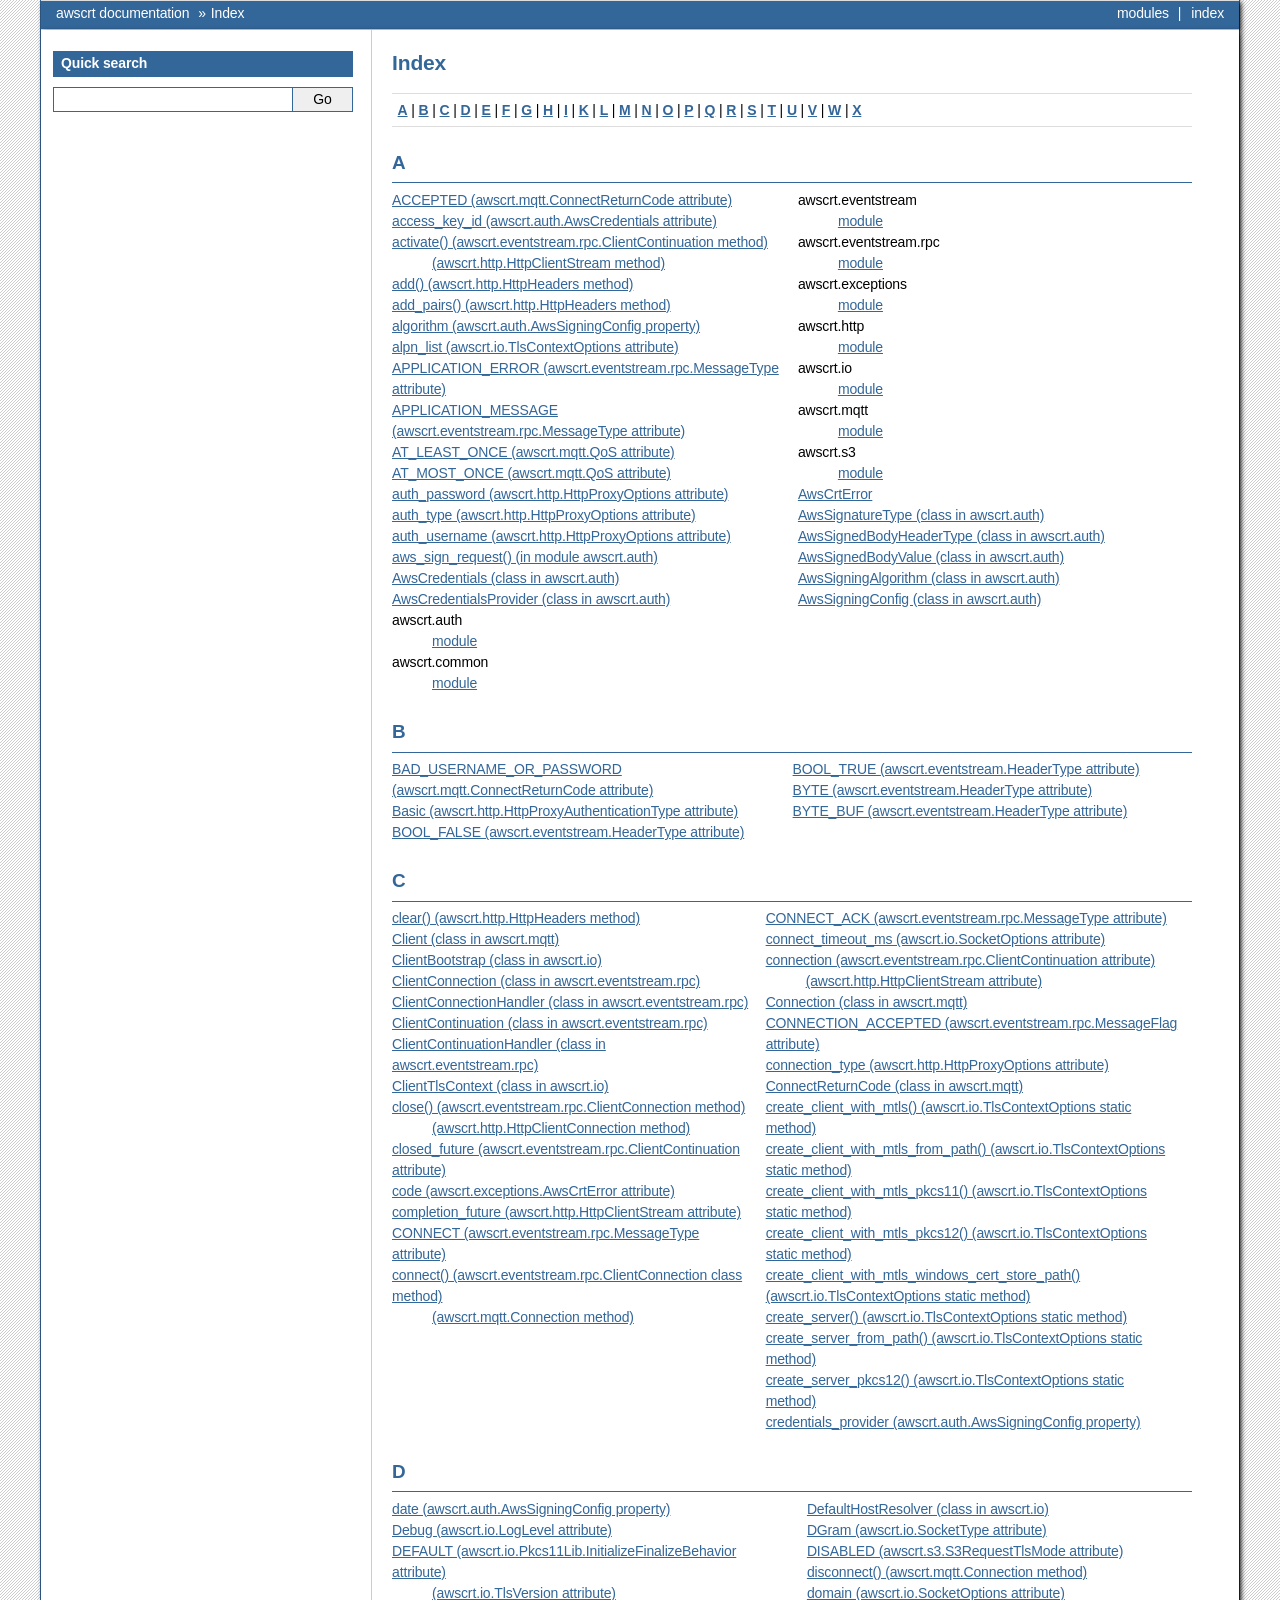
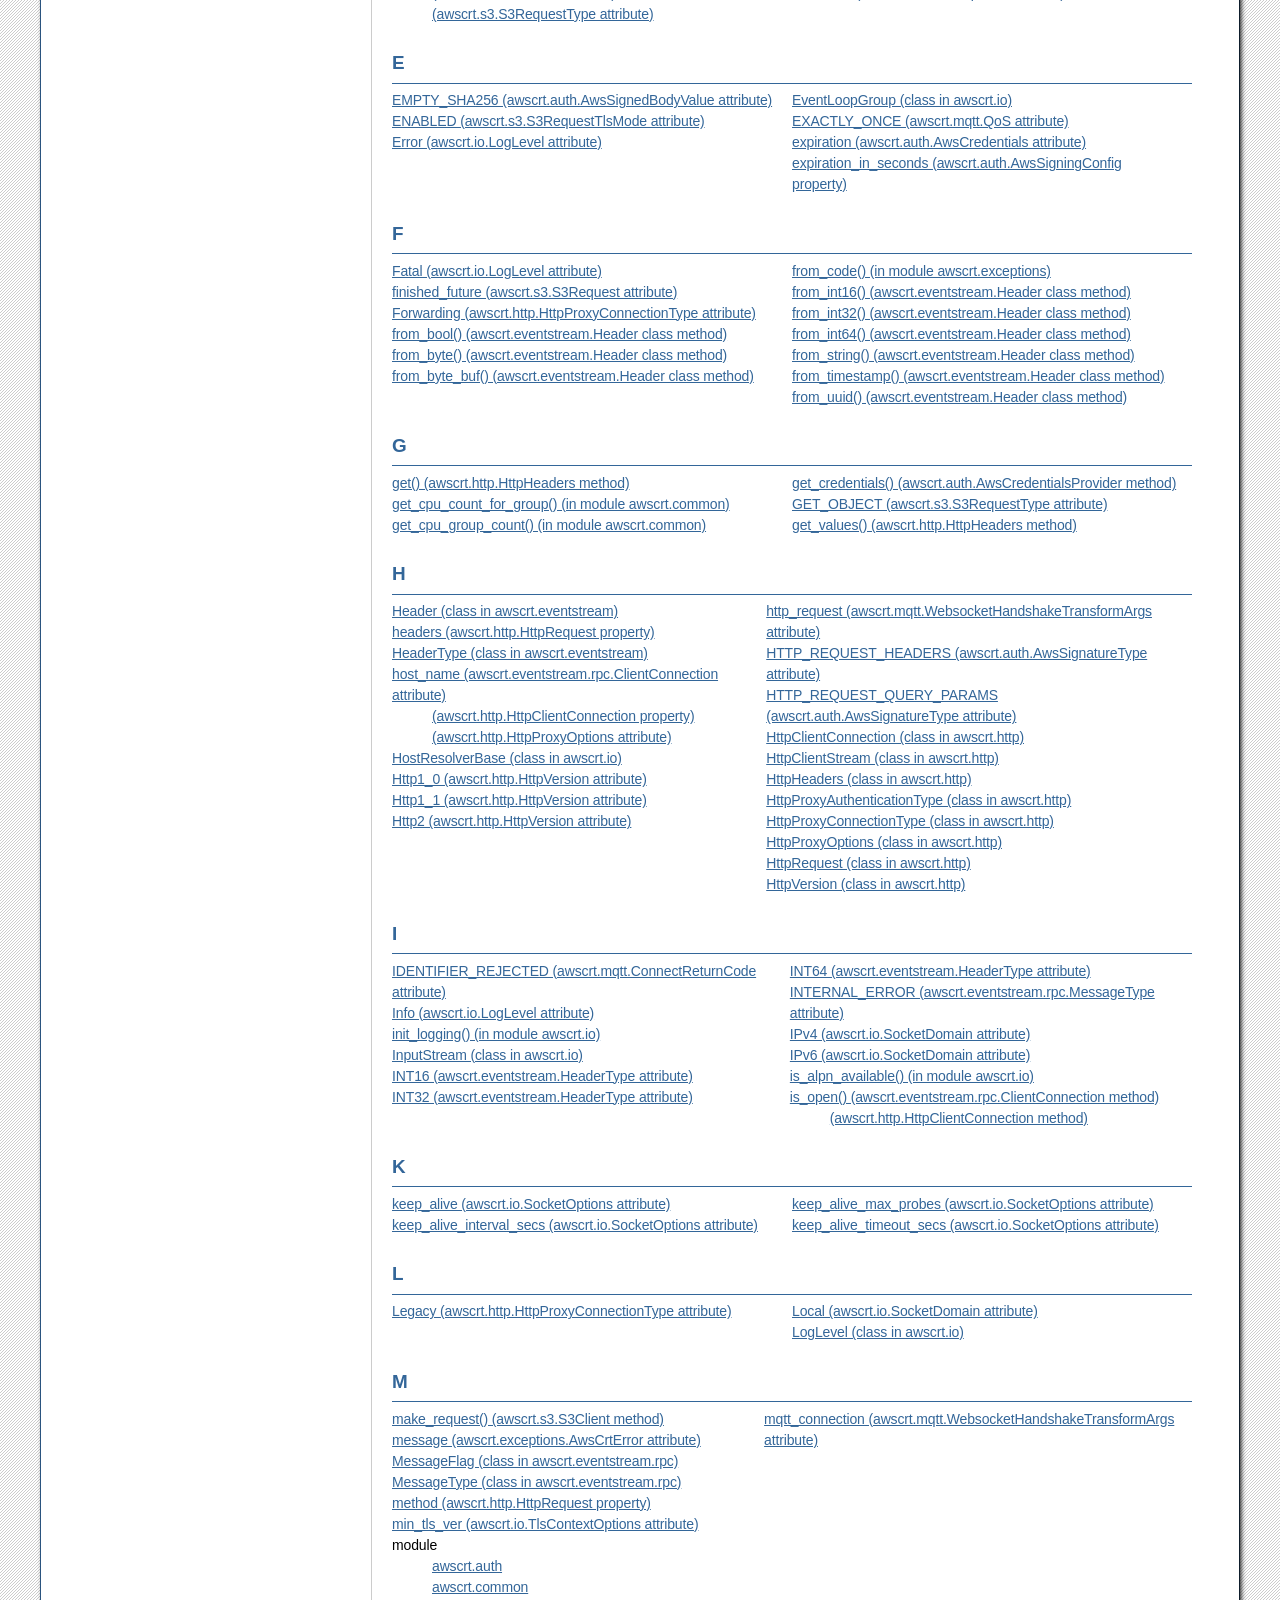
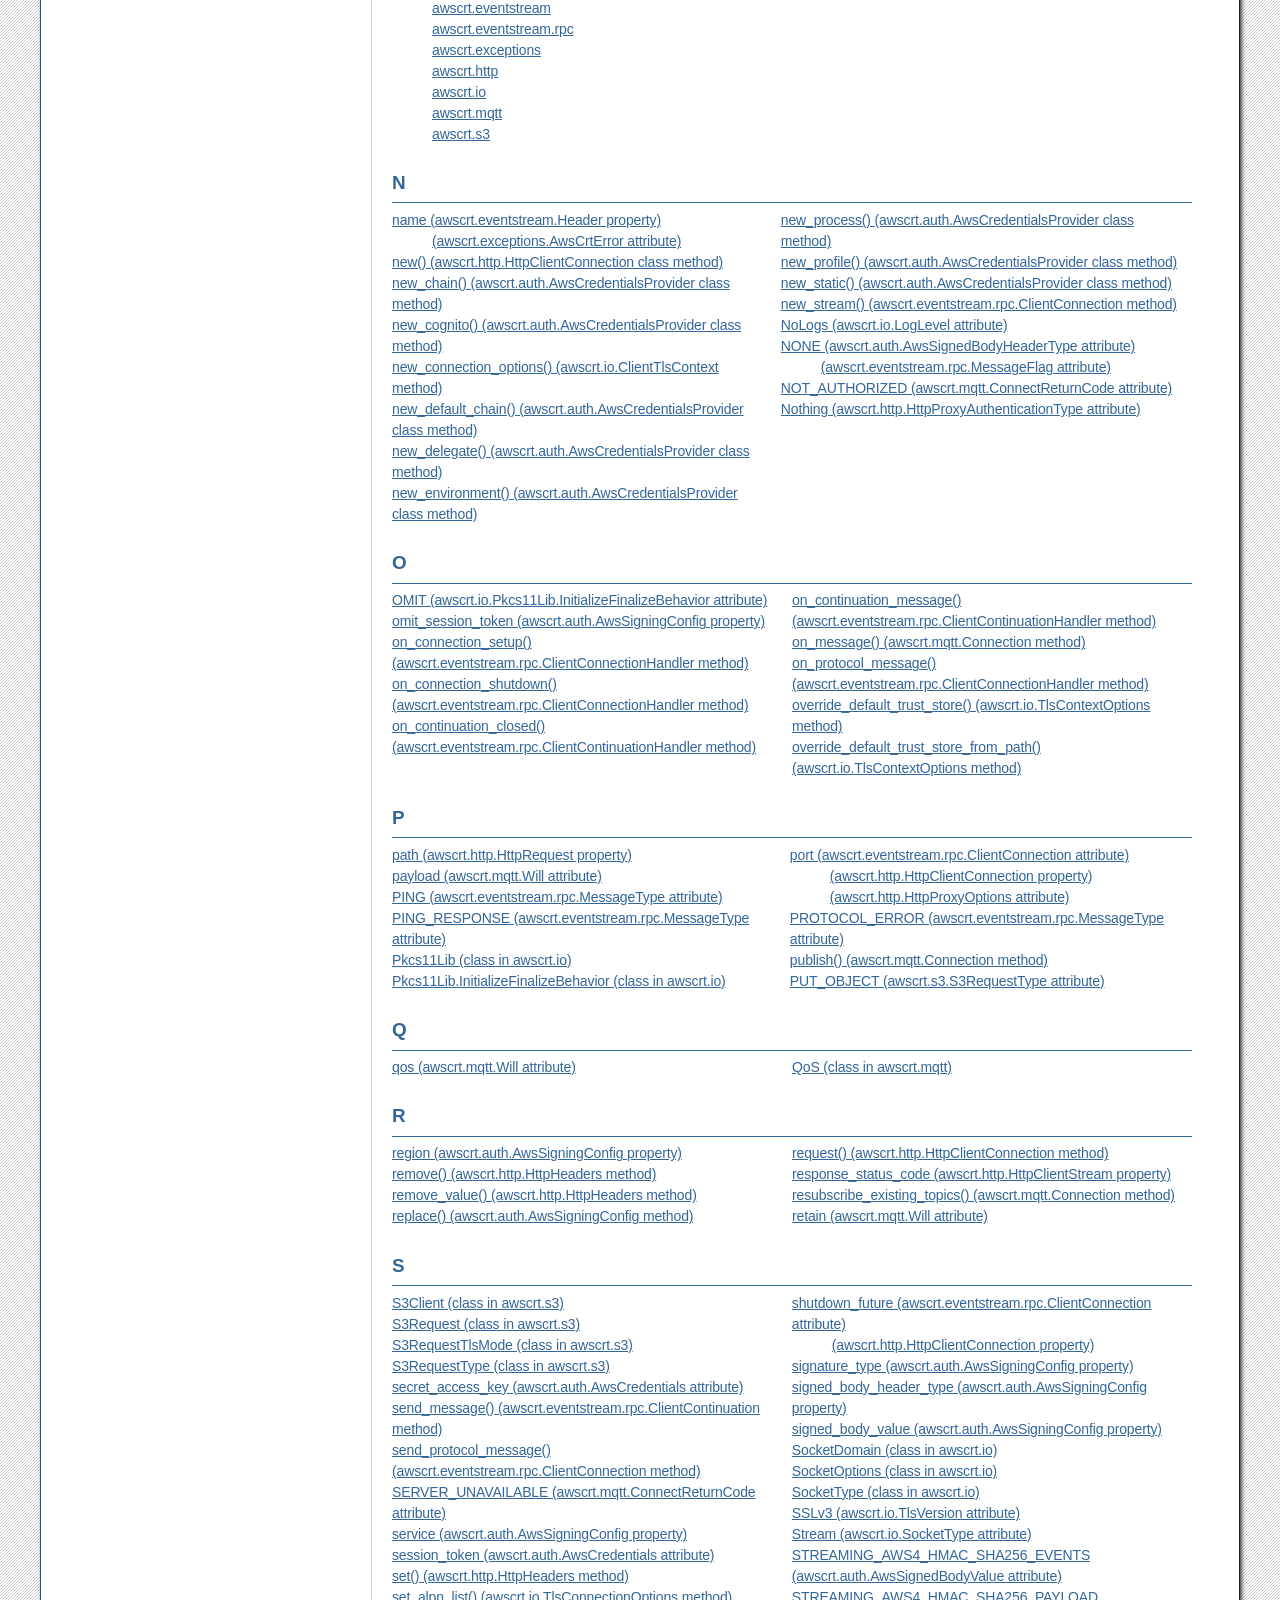
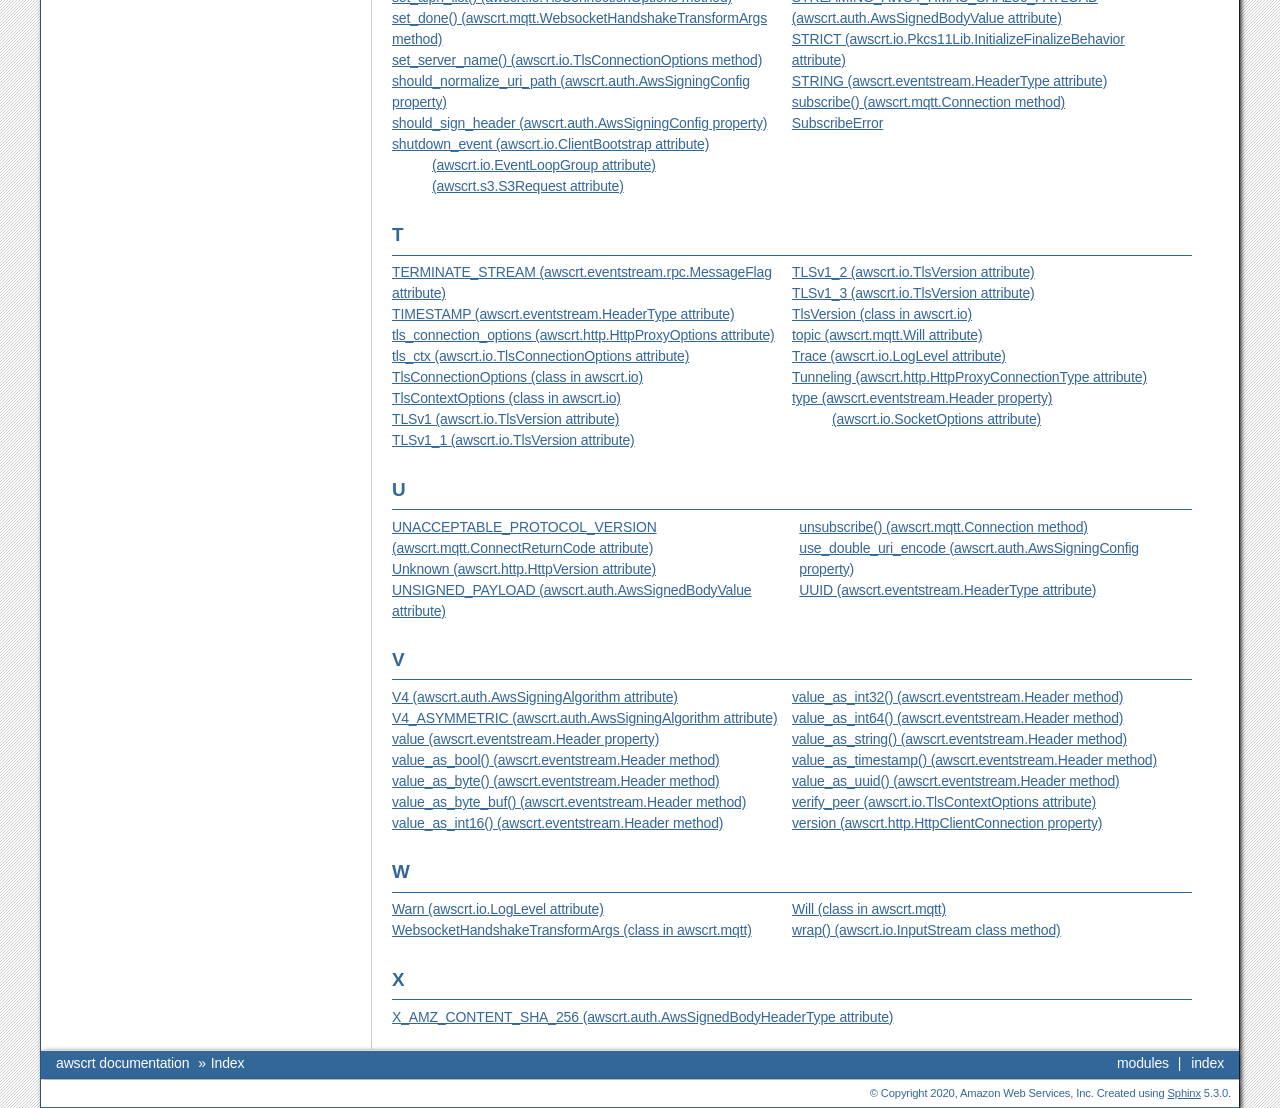
==== docs/genindex.html @ c569a646 "update docs" ====
<!doctype html>

<html lang="en">
  <head>
    <meta charset="utf-8" />
    <meta name="viewport" content="width=device-width, initial-scale=1.0" />
    <title>Index &#8212; awscrt  documentation</title>
    <link rel="stylesheet" type="text/css" href="_static/pygments.css" />
    <link rel="stylesheet" type="text/css" href="_static/css/custom.css" />
    
    <script data-url_root="./" id="documentation_options" src="_static/documentation_options.js"></script>
    <script src="_static/jquery.js"></script>
    <script src="_static/underscore.js"></script>
    <script src="_static/_sphinx_javascript_frameworks_compat.js"></script>
    <script src="_static/doctools.js"></script>
    <script src="_static/sphinx_highlight.js"></script>
    <script src="_static/bizstyle.js"></script>
    <link rel="index" title="Index" href="#" />
    <link rel="search" title="Search" href="search.html" />
    <meta name="viewport" content="width=device-width,initial-scale=1.0" />
    <!--[if lt IE 9]>
    <script src="_static/css3-mediaqueries.js"></script>
    <![endif]-->
  </head><body>
    <div class="related" role="navigation" aria-label="related navigation">
      <h3>Navigation</h3>
      <ul>
        <li class="right" style="margin-right: 10px">
          <a href="#" title="General Index"
             accesskey="I">index</a></li>
        <li class="right" >
          <a href="py-modindex.html" title="Python Module Index"
             >modules</a> |</li>
        <li class="nav-item nav-item-0"><a href="index.html">awscrt  documentation</a> &#187;</li>
        <li class="nav-item nav-item-this"><a href="">Index</a></li> 
      </ul>
    </div>  

    <div class="document">
      <div class="documentwrapper">
        <div class="bodywrapper">
          <div class="body" role="main">
            

<h1 id="index">Index</h1>

<div class="genindex-jumpbox">
 <a href="#A"><strong>A</strong></a>
 | <a href="#B"><strong>B</strong></a>
 | <a href="#C"><strong>C</strong></a>
 | <a href="#D"><strong>D</strong></a>
 | <a href="#E"><strong>E</strong></a>
 | <a href="#F"><strong>F</strong></a>
 | <a href="#G"><strong>G</strong></a>
 | <a href="#H"><strong>H</strong></a>
 | <a href="#I"><strong>I</strong></a>
 | <a href="#K"><strong>K</strong></a>
 | <a href="#L"><strong>L</strong></a>
 | <a href="#M"><strong>M</strong></a>
 | <a href="#N"><strong>N</strong></a>
 | <a href="#O"><strong>O</strong></a>
 | <a href="#P"><strong>P</strong></a>
 | <a href="#Q"><strong>Q</strong></a>
 | <a href="#R"><strong>R</strong></a>
 | <a href="#S"><strong>S</strong></a>
 | <a href="#T"><strong>T</strong></a>
 | <a href="#U"><strong>U</strong></a>
 | <a href="#V"><strong>V</strong></a>
 | <a href="#W"><strong>W</strong></a>
 | <a href="#X"><strong>X</strong></a>
 
</div>
<h2 id="A">A</h2>
<table style="width: 100%" class="indextable genindextable"><tr>
  <td style="width: 33%; vertical-align: top;"><ul>
      <li><a href="api/mqtt.html#awscrt.mqtt.ConnectReturnCode.ACCEPTED">ACCEPTED (awscrt.mqtt.ConnectReturnCode attribute)</a>
</li>
      <li><a href="api/auth.html#awscrt.auth.AwsCredentials.access_key_id">access_key_id (awscrt.auth.AwsCredentials attribute)</a>
</li>
      <li><a href="api/eventstream.html#awscrt.eventstream.rpc.ClientContinuation.activate">activate() (awscrt.eventstream.rpc.ClientContinuation method)</a>

      <ul>
        <li><a href="api/http.html#awscrt.http.HttpClientStream.activate">(awscrt.http.HttpClientStream method)</a>
</li>
      </ul></li>
      <li><a href="api/http.html#awscrt.http.HttpHeaders.add">add() (awscrt.http.HttpHeaders method)</a>
</li>
      <li><a href="api/http.html#awscrt.http.HttpHeaders.add_pairs">add_pairs() (awscrt.http.HttpHeaders method)</a>
</li>
      <li><a href="api/auth.html#awscrt.auth.AwsSigningConfig.algorithm">algorithm (awscrt.auth.AwsSigningConfig property)</a>
</li>
      <li><a href="api/io.html#awscrt.io.TlsContextOptions.alpn_list">alpn_list (awscrt.io.TlsContextOptions attribute)</a>
</li>
      <li><a href="api/eventstream.html#awscrt.eventstream.rpc.MessageType.APPLICATION_ERROR">APPLICATION_ERROR (awscrt.eventstream.rpc.MessageType attribute)</a>
</li>
      <li><a href="api/eventstream.html#awscrt.eventstream.rpc.MessageType.APPLICATION_MESSAGE">APPLICATION_MESSAGE (awscrt.eventstream.rpc.MessageType attribute)</a>
</li>
      <li><a href="api/mqtt.html#awscrt.mqtt.QoS.AT_LEAST_ONCE">AT_LEAST_ONCE (awscrt.mqtt.QoS attribute)</a>
</li>
      <li><a href="api/mqtt.html#awscrt.mqtt.QoS.AT_MOST_ONCE">AT_MOST_ONCE (awscrt.mqtt.QoS attribute)</a>
</li>
      <li><a href="api/http.html#awscrt.http.HttpProxyOptions.auth_password">auth_password (awscrt.http.HttpProxyOptions attribute)</a>
</li>
      <li><a href="api/http.html#awscrt.http.HttpProxyOptions.auth_type">auth_type (awscrt.http.HttpProxyOptions attribute)</a>
</li>
      <li><a href="api/http.html#awscrt.http.HttpProxyOptions.auth_username">auth_username (awscrt.http.HttpProxyOptions attribute)</a>
</li>
      <li><a href="api/auth.html#awscrt.auth.aws_sign_request">aws_sign_request() (in module awscrt.auth)</a>
</li>
      <li><a href="api/auth.html#awscrt.auth.AwsCredentials">AwsCredentials (class in awscrt.auth)</a>
</li>
      <li><a href="api/auth.html#awscrt.auth.AwsCredentialsProvider">AwsCredentialsProvider (class in awscrt.auth)</a>
</li>
      <li>
    awscrt.auth

      <ul>
        <li><a href="api/auth.html#module-awscrt.auth">module</a>
</li>
      </ul></li>
      <li>
    awscrt.common

      <ul>
        <li><a href="api/common.html#module-awscrt.common">module</a>
</li>
      </ul></li>
  </ul></td>
  <td style="width: 33%; vertical-align: top;"><ul>
      <li>
    awscrt.eventstream

      <ul>
        <li><a href="api/eventstream.html#module-awscrt.eventstream">module</a>
</li>
      </ul></li>
      <li>
    awscrt.eventstream.rpc

      <ul>
        <li><a href="api/eventstream.html#module-awscrt.eventstream.rpc">module</a>
</li>
      </ul></li>
      <li>
    awscrt.exceptions

      <ul>
        <li><a href="api/exceptions.html#module-awscrt.exceptions">module</a>
</li>
      </ul></li>
      <li>
    awscrt.http

      <ul>
        <li><a href="api/http.html#module-awscrt.http">module</a>
</li>
      </ul></li>
      <li>
    awscrt.io

      <ul>
        <li><a href="api/io.html#module-awscrt.io">module</a>
</li>
      </ul></li>
      <li>
    awscrt.mqtt

      <ul>
        <li><a href="api/mqtt.html#module-awscrt.mqtt">module</a>
</li>
      </ul></li>
      <li>
    awscrt.s3

      <ul>
        <li><a href="api/s3.html#module-awscrt.s3">module</a>
</li>
      </ul></li>
      <li><a href="api/exceptions.html#awscrt.exceptions.AwsCrtError">AwsCrtError</a>
</li>
      <li><a href="api/auth.html#awscrt.auth.AwsSignatureType">AwsSignatureType (class in awscrt.auth)</a>
</li>
      <li><a href="api/auth.html#awscrt.auth.AwsSignedBodyHeaderType">AwsSignedBodyHeaderType (class in awscrt.auth)</a>
</li>
      <li><a href="api/auth.html#awscrt.auth.AwsSignedBodyValue">AwsSignedBodyValue (class in awscrt.auth)</a>
</li>
      <li><a href="api/auth.html#awscrt.auth.AwsSigningAlgorithm">AwsSigningAlgorithm (class in awscrt.auth)</a>
</li>
      <li><a href="api/auth.html#awscrt.auth.AwsSigningConfig">AwsSigningConfig (class in awscrt.auth)</a>
</li>
  </ul></td>
</tr></table>

<h2 id="B">B</h2>
<table style="width: 100%" class="indextable genindextable"><tr>
  <td style="width: 33%; vertical-align: top;"><ul>
      <li><a href="api/mqtt.html#awscrt.mqtt.ConnectReturnCode.BAD_USERNAME_OR_PASSWORD">BAD_USERNAME_OR_PASSWORD (awscrt.mqtt.ConnectReturnCode attribute)</a>
</li>
      <li><a href="api/http.html#awscrt.http.HttpProxyAuthenticationType.Basic">Basic (awscrt.http.HttpProxyAuthenticationType attribute)</a>
</li>
      <li><a href="api/eventstream.html#awscrt.eventstream.HeaderType.BOOL_FALSE">BOOL_FALSE (awscrt.eventstream.HeaderType attribute)</a>
</li>
  </ul></td>
  <td style="width: 33%; vertical-align: top;"><ul>
      <li><a href="api/eventstream.html#awscrt.eventstream.HeaderType.BOOL_TRUE">BOOL_TRUE (awscrt.eventstream.HeaderType attribute)</a>
</li>
      <li><a href="api/eventstream.html#awscrt.eventstream.HeaderType.BYTE">BYTE (awscrt.eventstream.HeaderType attribute)</a>
</li>
      <li><a href="api/eventstream.html#awscrt.eventstream.HeaderType.BYTE_BUF">BYTE_BUF (awscrt.eventstream.HeaderType attribute)</a>
</li>
  </ul></td>
</tr></table>

<h2 id="C">C</h2>
<table style="width: 100%" class="indextable genindextable"><tr>
  <td style="width: 33%; vertical-align: top;"><ul>
      <li><a href="api/http.html#awscrt.http.HttpHeaders.clear">clear() (awscrt.http.HttpHeaders method)</a>
</li>
      <li><a href="api/mqtt.html#awscrt.mqtt.Client">Client (class in awscrt.mqtt)</a>
</li>
      <li><a href="api/io.html#awscrt.io.ClientBootstrap">ClientBootstrap (class in awscrt.io)</a>
</li>
      <li><a href="api/eventstream.html#awscrt.eventstream.rpc.ClientConnection">ClientConnection (class in awscrt.eventstream.rpc)</a>
</li>
      <li><a href="api/eventstream.html#awscrt.eventstream.rpc.ClientConnectionHandler">ClientConnectionHandler (class in awscrt.eventstream.rpc)</a>
</li>
      <li><a href="api/eventstream.html#awscrt.eventstream.rpc.ClientContinuation">ClientContinuation (class in awscrt.eventstream.rpc)</a>
</li>
      <li><a href="api/eventstream.html#awscrt.eventstream.rpc.ClientContinuationHandler">ClientContinuationHandler (class in awscrt.eventstream.rpc)</a>
</li>
      <li><a href="api/io.html#awscrt.io.ClientTlsContext">ClientTlsContext (class in awscrt.io)</a>
</li>
      <li><a href="api/eventstream.html#awscrt.eventstream.rpc.ClientConnection.close">close() (awscrt.eventstream.rpc.ClientConnection method)</a>

      <ul>
        <li><a href="api/http.html#awscrt.http.HttpClientConnection.close">(awscrt.http.HttpClientConnection method)</a>
</li>
      </ul></li>
      <li><a href="api/eventstream.html#awscrt.eventstream.rpc.ClientContinuation.closed_future">closed_future (awscrt.eventstream.rpc.ClientContinuation attribute)</a>
</li>
      <li><a href="api/exceptions.html#awscrt.exceptions.AwsCrtError.code">code (awscrt.exceptions.AwsCrtError attribute)</a>
</li>
      <li><a href="api/http.html#awscrt.http.HttpClientStream.completion_future">completion_future (awscrt.http.HttpClientStream attribute)</a>
</li>
      <li><a href="api/eventstream.html#awscrt.eventstream.rpc.MessageType.CONNECT">CONNECT (awscrt.eventstream.rpc.MessageType attribute)</a>
</li>
      <li><a href="api/eventstream.html#awscrt.eventstream.rpc.ClientConnection.connect">connect() (awscrt.eventstream.rpc.ClientConnection class method)</a>

      <ul>
        <li><a href="api/mqtt.html#awscrt.mqtt.Connection.connect">(awscrt.mqtt.Connection method)</a>
</li>
      </ul></li>
  </ul></td>
  <td style="width: 33%; vertical-align: top;"><ul>
      <li><a href="api/eventstream.html#awscrt.eventstream.rpc.MessageType.CONNECT_ACK">CONNECT_ACK (awscrt.eventstream.rpc.MessageType attribute)</a>
</li>
      <li><a href="api/io.html#awscrt.io.SocketOptions.connect_timeout_ms">connect_timeout_ms (awscrt.io.SocketOptions attribute)</a>
</li>
      <li><a href="api/eventstream.html#awscrt.eventstream.rpc.ClientContinuation.connection">connection (awscrt.eventstream.rpc.ClientContinuation attribute)</a>

      <ul>
        <li><a href="api/http.html#awscrt.http.HttpClientStream.connection">(awscrt.http.HttpClientStream attribute)</a>
</li>
      </ul></li>
      <li><a href="api/mqtt.html#awscrt.mqtt.Connection">Connection (class in awscrt.mqtt)</a>
</li>
      <li><a href="api/eventstream.html#awscrt.eventstream.rpc.MessageFlag.CONNECTION_ACCEPTED">CONNECTION_ACCEPTED (awscrt.eventstream.rpc.MessageFlag attribute)</a>
</li>
      <li><a href="api/http.html#awscrt.http.HttpProxyOptions.connection_type">connection_type (awscrt.http.HttpProxyOptions attribute)</a>
</li>
      <li><a href="api/mqtt.html#awscrt.mqtt.ConnectReturnCode">ConnectReturnCode (class in awscrt.mqtt)</a>
</li>
      <li><a href="api/io.html#awscrt.io.TlsContextOptions.create_client_with_mtls">create_client_with_mtls() (awscrt.io.TlsContextOptions static method)</a>
</li>
      <li><a href="api/io.html#awscrt.io.TlsContextOptions.create_client_with_mtls_from_path">create_client_with_mtls_from_path() (awscrt.io.TlsContextOptions static method)</a>
</li>
      <li><a href="api/io.html#awscrt.io.TlsContextOptions.create_client_with_mtls_pkcs11">create_client_with_mtls_pkcs11() (awscrt.io.TlsContextOptions static method)</a>
</li>
      <li><a href="api/io.html#awscrt.io.TlsContextOptions.create_client_with_mtls_pkcs12">create_client_with_mtls_pkcs12() (awscrt.io.TlsContextOptions static method)</a>
</li>
      <li><a href="api/io.html#awscrt.io.TlsContextOptions.create_client_with_mtls_windows_cert_store_path">create_client_with_mtls_windows_cert_store_path() (awscrt.io.TlsContextOptions static method)</a>
</li>
      <li><a href="api/io.html#awscrt.io.TlsContextOptions.create_server">create_server() (awscrt.io.TlsContextOptions static method)</a>
</li>
      <li><a href="api/io.html#awscrt.io.TlsContextOptions.create_server_from_path">create_server_from_path() (awscrt.io.TlsContextOptions static method)</a>
</li>
      <li><a href="api/io.html#awscrt.io.TlsContextOptions.create_server_pkcs12">create_server_pkcs12() (awscrt.io.TlsContextOptions static method)</a>
</li>
      <li><a href="api/auth.html#awscrt.auth.AwsSigningConfig.credentials_provider">credentials_provider (awscrt.auth.AwsSigningConfig property)</a>
</li>
  </ul></td>
</tr></table>

<h2 id="D">D</h2>
<table style="width: 100%" class="indextable genindextable"><tr>
  <td style="width: 33%; vertical-align: top;"><ul>
      <li><a href="api/auth.html#awscrt.auth.AwsSigningConfig.date">date (awscrt.auth.AwsSigningConfig property)</a>
</li>
      <li><a href="api/io.html#awscrt.io.LogLevel.Debug">Debug (awscrt.io.LogLevel attribute)</a>
</li>
      <li><a href="api/io.html#awscrt.io.Pkcs11Lib.InitializeFinalizeBehavior.DEFAULT">DEFAULT (awscrt.io.Pkcs11Lib.InitializeFinalizeBehavior attribute)</a>

      <ul>
        <li><a href="api/io.html#awscrt.io.TlsVersion.DEFAULT">(awscrt.io.TlsVersion attribute)</a>
</li>
        <li><a href="api/s3.html#awscrt.s3.S3RequestType.DEFAULT">(awscrt.s3.S3RequestType attribute)</a>
</li>
      </ul></li>
  </ul></td>
  <td style="width: 33%; vertical-align: top;"><ul>
      <li><a href="api/io.html#awscrt.io.DefaultHostResolver">DefaultHostResolver (class in awscrt.io)</a>
</li>
      <li><a href="api/io.html#awscrt.io.SocketType.DGram">DGram (awscrt.io.SocketType attribute)</a>
</li>
      <li><a href="api/s3.html#awscrt.s3.S3RequestTlsMode.DISABLED">DISABLED (awscrt.s3.S3RequestTlsMode attribute)</a>
</li>
      <li><a href="api/mqtt.html#awscrt.mqtt.Connection.disconnect">disconnect() (awscrt.mqtt.Connection method)</a>
</li>
      <li><a href="api/io.html#awscrt.io.SocketOptions.domain">domain (awscrt.io.SocketOptions attribute)</a>
</li>
  </ul></td>
</tr></table>

<h2 id="E">E</h2>
<table style="width: 100%" class="indextable genindextable"><tr>
  <td style="width: 33%; vertical-align: top;"><ul>
      <li><a href="api/auth.html#awscrt.auth.AwsSignedBodyValue.EMPTY_SHA256">EMPTY_SHA256 (awscrt.auth.AwsSignedBodyValue attribute)</a>
</li>
      <li><a href="api/s3.html#awscrt.s3.S3RequestTlsMode.ENABLED">ENABLED (awscrt.s3.S3RequestTlsMode attribute)</a>
</li>
      <li><a href="api/io.html#awscrt.io.LogLevel.Error">Error (awscrt.io.LogLevel attribute)</a>
</li>
  </ul></td>
  <td style="width: 33%; vertical-align: top;"><ul>
      <li><a href="api/io.html#awscrt.io.EventLoopGroup">EventLoopGroup (class in awscrt.io)</a>
</li>
      <li><a href="api/mqtt.html#awscrt.mqtt.QoS.EXACTLY_ONCE">EXACTLY_ONCE (awscrt.mqtt.QoS attribute)</a>
</li>
      <li><a href="api/auth.html#awscrt.auth.AwsCredentials.expiration">expiration (awscrt.auth.AwsCredentials attribute)</a>
</li>
      <li><a href="api/auth.html#awscrt.auth.AwsSigningConfig.expiration_in_seconds">expiration_in_seconds (awscrt.auth.AwsSigningConfig property)</a>
</li>
  </ul></td>
</tr></table>

<h2 id="F">F</h2>
<table style="width: 100%" class="indextable genindextable"><tr>
  <td style="width: 33%; vertical-align: top;"><ul>
      <li><a href="api/io.html#awscrt.io.LogLevel.Fatal">Fatal (awscrt.io.LogLevel attribute)</a>
</li>
      <li><a href="api/s3.html#awscrt.s3.S3Request.finished_future">finished_future (awscrt.s3.S3Request attribute)</a>
</li>
      <li><a href="api/http.html#awscrt.http.HttpProxyConnectionType.Forwarding">Forwarding (awscrt.http.HttpProxyConnectionType attribute)</a>
</li>
      <li><a href="api/eventstream.html#awscrt.eventstream.Header.from_bool">from_bool() (awscrt.eventstream.Header class method)</a>
</li>
      <li><a href="api/eventstream.html#awscrt.eventstream.Header.from_byte">from_byte() (awscrt.eventstream.Header class method)</a>
</li>
      <li><a href="api/eventstream.html#awscrt.eventstream.Header.from_byte_buf">from_byte_buf() (awscrt.eventstream.Header class method)</a>
</li>
  </ul></td>
  <td style="width: 33%; vertical-align: top;"><ul>
      <li><a href="api/exceptions.html#awscrt.exceptions.from_code">from_code() (in module awscrt.exceptions)</a>
</li>
      <li><a href="api/eventstream.html#awscrt.eventstream.Header.from_int16">from_int16() (awscrt.eventstream.Header class method)</a>
</li>
      <li><a href="api/eventstream.html#awscrt.eventstream.Header.from_int32">from_int32() (awscrt.eventstream.Header class method)</a>
</li>
      <li><a href="api/eventstream.html#awscrt.eventstream.Header.from_int64">from_int64() (awscrt.eventstream.Header class method)</a>
</li>
      <li><a href="api/eventstream.html#awscrt.eventstream.Header.from_string">from_string() (awscrt.eventstream.Header class method)</a>
</li>
      <li><a href="api/eventstream.html#awscrt.eventstream.Header.from_timestamp">from_timestamp() (awscrt.eventstream.Header class method)</a>
</li>
      <li><a href="api/eventstream.html#awscrt.eventstream.Header.from_uuid">from_uuid() (awscrt.eventstream.Header class method)</a>
</li>
  </ul></td>
</tr></table>

<h2 id="G">G</h2>
<table style="width: 100%" class="indextable genindextable"><tr>
  <td style="width: 33%; vertical-align: top;"><ul>
      <li><a href="api/http.html#awscrt.http.HttpHeaders.get">get() (awscrt.http.HttpHeaders method)</a>
</li>
      <li><a href="api/common.html#awscrt.common.get_cpu_count_for_group">get_cpu_count_for_group() (in module awscrt.common)</a>
</li>
      <li><a href="api/common.html#awscrt.common.get_cpu_group_count">get_cpu_group_count() (in module awscrt.common)</a>
</li>
  </ul></td>
  <td style="width: 33%; vertical-align: top;"><ul>
      <li><a href="api/auth.html#awscrt.auth.AwsCredentialsProvider.get_credentials">get_credentials() (awscrt.auth.AwsCredentialsProvider method)</a>
</li>
      <li><a href="api/s3.html#awscrt.s3.S3RequestType.GET_OBJECT">GET_OBJECT (awscrt.s3.S3RequestType attribute)</a>
</li>
      <li><a href="api/http.html#awscrt.http.HttpHeaders.get_values">get_values() (awscrt.http.HttpHeaders method)</a>
</li>
  </ul></td>
</tr></table>

<h2 id="H">H</h2>
<table style="width: 100%" class="indextable genindextable"><tr>
  <td style="width: 33%; vertical-align: top;"><ul>
      <li><a href="api/eventstream.html#awscrt.eventstream.Header">Header (class in awscrt.eventstream)</a>
</li>
      <li><a href="api/http.html#awscrt.http.HttpRequest.headers">headers (awscrt.http.HttpRequest property)</a>
</li>
      <li><a href="api/eventstream.html#awscrt.eventstream.HeaderType">HeaderType (class in awscrt.eventstream)</a>
</li>
      <li><a href="api/eventstream.html#awscrt.eventstream.rpc.ClientConnection.host_name">host_name (awscrt.eventstream.rpc.ClientConnection attribute)</a>

      <ul>
        <li><a href="api/http.html#awscrt.http.HttpClientConnection.host_name">(awscrt.http.HttpClientConnection property)</a>
</li>
        <li><a href="api/http.html#awscrt.http.HttpProxyOptions.host_name">(awscrt.http.HttpProxyOptions attribute)</a>
</li>
      </ul></li>
      <li><a href="api/io.html#awscrt.io.HostResolverBase">HostResolverBase (class in awscrt.io)</a>
</li>
      <li><a href="api/http.html#awscrt.http.HttpVersion.Http1_0">Http1_0 (awscrt.http.HttpVersion attribute)</a>
</li>
      <li><a href="api/http.html#awscrt.http.HttpVersion.Http1_1">Http1_1 (awscrt.http.HttpVersion attribute)</a>
</li>
      <li><a href="api/http.html#awscrt.http.HttpVersion.Http2">Http2 (awscrt.http.HttpVersion attribute)</a>
</li>
  </ul></td>
  <td style="width: 33%; vertical-align: top;"><ul>
      <li><a href="api/mqtt.html#awscrt.mqtt.WebsocketHandshakeTransformArgs.http_request">http_request (awscrt.mqtt.WebsocketHandshakeTransformArgs attribute)</a>
</li>
      <li><a href="api/auth.html#awscrt.auth.AwsSignatureType.HTTP_REQUEST_HEADERS">HTTP_REQUEST_HEADERS (awscrt.auth.AwsSignatureType attribute)</a>
</li>
      <li><a href="api/auth.html#awscrt.auth.AwsSignatureType.HTTP_REQUEST_QUERY_PARAMS">HTTP_REQUEST_QUERY_PARAMS (awscrt.auth.AwsSignatureType attribute)</a>
</li>
      <li><a href="api/http.html#awscrt.http.HttpClientConnection">HttpClientConnection (class in awscrt.http)</a>
</li>
      <li><a href="api/http.html#awscrt.http.HttpClientStream">HttpClientStream (class in awscrt.http)</a>
</li>
      <li><a href="api/http.html#awscrt.http.HttpHeaders">HttpHeaders (class in awscrt.http)</a>
</li>
      <li><a href="api/http.html#awscrt.http.HttpProxyAuthenticationType">HttpProxyAuthenticationType (class in awscrt.http)</a>
</li>
      <li><a href="api/http.html#awscrt.http.HttpProxyConnectionType">HttpProxyConnectionType (class in awscrt.http)</a>
</li>
      <li><a href="api/http.html#awscrt.http.HttpProxyOptions">HttpProxyOptions (class in awscrt.http)</a>
</li>
      <li><a href="api/http.html#awscrt.http.HttpRequest">HttpRequest (class in awscrt.http)</a>
</li>
      <li><a href="api/http.html#awscrt.http.HttpVersion">HttpVersion (class in awscrt.http)</a>
</li>
  </ul></td>
</tr></table>

<h2 id="I">I</h2>
<table style="width: 100%" class="indextable genindextable"><tr>
  <td style="width: 33%; vertical-align: top;"><ul>
      <li><a href="api/mqtt.html#awscrt.mqtt.ConnectReturnCode.IDENTIFIER_REJECTED">IDENTIFIER_REJECTED (awscrt.mqtt.ConnectReturnCode attribute)</a>
</li>
      <li><a href="api/io.html#awscrt.io.LogLevel.Info">Info (awscrt.io.LogLevel attribute)</a>
</li>
      <li><a href="api/io.html#awscrt.io.init_logging">init_logging() (in module awscrt.io)</a>
</li>
      <li><a href="api/io.html#awscrt.io.InputStream">InputStream (class in awscrt.io)</a>
</li>
      <li><a href="api/eventstream.html#awscrt.eventstream.HeaderType.INT16">INT16 (awscrt.eventstream.HeaderType attribute)</a>
</li>
      <li><a href="api/eventstream.html#awscrt.eventstream.HeaderType.INT32">INT32 (awscrt.eventstream.HeaderType attribute)</a>
</li>
  </ul></td>
  <td style="width: 33%; vertical-align: top;"><ul>
      <li><a href="api/eventstream.html#awscrt.eventstream.HeaderType.INT64">INT64 (awscrt.eventstream.HeaderType attribute)</a>
</li>
      <li><a href="api/eventstream.html#awscrt.eventstream.rpc.MessageType.INTERNAL_ERROR">INTERNAL_ERROR (awscrt.eventstream.rpc.MessageType attribute)</a>
</li>
      <li><a href="api/io.html#awscrt.io.SocketDomain.IPv4">IPv4 (awscrt.io.SocketDomain attribute)</a>
</li>
      <li><a href="api/io.html#awscrt.io.SocketDomain.IPv6">IPv6 (awscrt.io.SocketDomain attribute)</a>
</li>
      <li><a href="api/io.html#awscrt.io.is_alpn_available">is_alpn_available() (in module awscrt.io)</a>
</li>
      <li><a href="api/eventstream.html#awscrt.eventstream.rpc.ClientConnection.is_open">is_open() (awscrt.eventstream.rpc.ClientConnection method)</a>

      <ul>
        <li><a href="api/http.html#awscrt.http.HttpClientConnection.is_open">(awscrt.http.HttpClientConnection method)</a>
</li>
      </ul></li>
  </ul></td>
</tr></table>

<h2 id="K">K</h2>
<table style="width: 100%" class="indextable genindextable"><tr>
  <td style="width: 33%; vertical-align: top;"><ul>
      <li><a href="api/io.html#awscrt.io.SocketOptions.keep_alive">keep_alive (awscrt.io.SocketOptions attribute)</a>
</li>
      <li><a href="api/io.html#awscrt.io.SocketOptions.keep_alive_interval_secs">keep_alive_interval_secs (awscrt.io.SocketOptions attribute)</a>
</li>
  </ul></td>
  <td style="width: 33%; vertical-align: top;"><ul>
      <li><a href="api/io.html#awscrt.io.SocketOptions.keep_alive_max_probes">keep_alive_max_probes (awscrt.io.SocketOptions attribute)</a>
</li>
      <li><a href="api/io.html#awscrt.io.SocketOptions.keep_alive_timeout_secs">keep_alive_timeout_secs (awscrt.io.SocketOptions attribute)</a>
</li>
  </ul></td>
</tr></table>

<h2 id="L">L</h2>
<table style="width: 100%" class="indextable genindextable"><tr>
  <td style="width: 33%; vertical-align: top;"><ul>
      <li><a href="api/http.html#awscrt.http.HttpProxyConnectionType.Legacy">Legacy (awscrt.http.HttpProxyConnectionType attribute)</a>
</li>
  </ul></td>
  <td style="width: 33%; vertical-align: top;"><ul>
      <li><a href="api/io.html#awscrt.io.SocketDomain.Local">Local (awscrt.io.SocketDomain attribute)</a>
</li>
      <li><a href="api/io.html#awscrt.io.LogLevel">LogLevel (class in awscrt.io)</a>
</li>
  </ul></td>
</tr></table>

<h2 id="M">M</h2>
<table style="width: 100%" class="indextable genindextable"><tr>
  <td style="width: 33%; vertical-align: top;"><ul>
      <li><a href="api/s3.html#awscrt.s3.S3Client.make_request">make_request() (awscrt.s3.S3Client method)</a>
</li>
      <li><a href="api/exceptions.html#awscrt.exceptions.AwsCrtError.message">message (awscrt.exceptions.AwsCrtError attribute)</a>
</li>
      <li><a href="api/eventstream.html#awscrt.eventstream.rpc.MessageFlag">MessageFlag (class in awscrt.eventstream.rpc)</a>
</li>
      <li><a href="api/eventstream.html#awscrt.eventstream.rpc.MessageType">MessageType (class in awscrt.eventstream.rpc)</a>
</li>
      <li><a href="api/http.html#awscrt.http.HttpRequest.method">method (awscrt.http.HttpRequest property)</a>
</li>
      <li><a href="api/io.html#awscrt.io.TlsContextOptions.min_tls_ver">min_tls_ver (awscrt.io.TlsContextOptions attribute)</a>
</li>
      <li>
    module

      <ul>
        <li><a href="api/auth.html#module-awscrt.auth">awscrt.auth</a>
</li>
        <li><a href="api/common.html#module-awscrt.common">awscrt.common</a>
</li>
        <li><a href="api/eventstream.html#module-awscrt.eventstream">awscrt.eventstream</a>
</li>
        <li><a href="api/eventstream.html#module-awscrt.eventstream.rpc">awscrt.eventstream.rpc</a>
</li>
        <li><a href="api/exceptions.html#module-awscrt.exceptions">awscrt.exceptions</a>
</li>
        <li><a href="api/http.html#module-awscrt.http">awscrt.http</a>
</li>
        <li><a href="api/io.html#module-awscrt.io">awscrt.io</a>
</li>
        <li><a href="api/mqtt.html#module-awscrt.mqtt">awscrt.mqtt</a>
</li>
        <li><a href="api/s3.html#module-awscrt.s3">awscrt.s3</a>
</li>
      </ul></li>
  </ul></td>
  <td style="width: 33%; vertical-align: top;"><ul>
      <li><a href="api/mqtt.html#awscrt.mqtt.WebsocketHandshakeTransformArgs.mqtt_connection">mqtt_connection (awscrt.mqtt.WebsocketHandshakeTransformArgs attribute)</a>
</li>
  </ul></td>
</tr></table>

<h2 id="N">N</h2>
<table style="width: 100%" class="indextable genindextable"><tr>
  <td style="width: 33%; vertical-align: top;"><ul>
      <li><a href="api/eventstream.html#awscrt.eventstream.Header.name">name (awscrt.eventstream.Header property)</a>

      <ul>
        <li><a href="api/exceptions.html#awscrt.exceptions.AwsCrtError.name">(awscrt.exceptions.AwsCrtError attribute)</a>
</li>
      </ul></li>
      <li><a href="api/http.html#awscrt.http.HttpClientConnection.new">new() (awscrt.http.HttpClientConnection class method)</a>
</li>
      <li><a href="api/auth.html#awscrt.auth.AwsCredentialsProvider.new_chain">new_chain() (awscrt.auth.AwsCredentialsProvider class method)</a>
</li>
      <li><a href="api/auth.html#awscrt.auth.AwsCredentialsProvider.new_cognito">new_cognito() (awscrt.auth.AwsCredentialsProvider class method)</a>
</li>
      <li><a href="api/io.html#awscrt.io.ClientTlsContext.new_connection_options">new_connection_options() (awscrt.io.ClientTlsContext method)</a>
</li>
      <li><a href="api/auth.html#awscrt.auth.AwsCredentialsProvider.new_default_chain">new_default_chain() (awscrt.auth.AwsCredentialsProvider class method)</a>
</li>
      <li><a href="api/auth.html#awscrt.auth.AwsCredentialsProvider.new_delegate">new_delegate() (awscrt.auth.AwsCredentialsProvider class method)</a>
</li>
      <li><a href="api/auth.html#awscrt.auth.AwsCredentialsProvider.new_environment">new_environment() (awscrt.auth.AwsCredentialsProvider class method)</a>
</li>
  </ul></td>
  <td style="width: 33%; vertical-align: top;"><ul>
      <li><a href="api/auth.html#awscrt.auth.AwsCredentialsProvider.new_process">new_process() (awscrt.auth.AwsCredentialsProvider class method)</a>
</li>
      <li><a href="api/auth.html#awscrt.auth.AwsCredentialsProvider.new_profile">new_profile() (awscrt.auth.AwsCredentialsProvider class method)</a>
</li>
      <li><a href="api/auth.html#awscrt.auth.AwsCredentialsProvider.new_static">new_static() (awscrt.auth.AwsCredentialsProvider class method)</a>
</li>
      <li><a href="api/eventstream.html#awscrt.eventstream.rpc.ClientConnection.new_stream">new_stream() (awscrt.eventstream.rpc.ClientConnection method)</a>
</li>
      <li><a href="api/io.html#awscrt.io.LogLevel.NoLogs">NoLogs (awscrt.io.LogLevel attribute)</a>
</li>
      <li><a href="api/auth.html#awscrt.auth.AwsSignedBodyHeaderType.NONE">NONE (awscrt.auth.AwsSignedBodyHeaderType attribute)</a>

      <ul>
        <li><a href="api/eventstream.html#awscrt.eventstream.rpc.MessageFlag.NONE">(awscrt.eventstream.rpc.MessageFlag attribute)</a>
</li>
      </ul></li>
      <li><a href="api/mqtt.html#awscrt.mqtt.ConnectReturnCode.NOT_AUTHORIZED">NOT_AUTHORIZED (awscrt.mqtt.ConnectReturnCode attribute)</a>
</li>
      <li><a href="api/http.html#awscrt.http.HttpProxyAuthenticationType.Nothing">Nothing (awscrt.http.HttpProxyAuthenticationType attribute)</a>
</li>
  </ul></td>
</tr></table>

<h2 id="O">O</h2>
<table style="width: 100%" class="indextable genindextable"><tr>
  <td style="width: 33%; vertical-align: top;"><ul>
      <li><a href="api/io.html#awscrt.io.Pkcs11Lib.InitializeFinalizeBehavior.OMIT">OMIT (awscrt.io.Pkcs11Lib.InitializeFinalizeBehavior attribute)</a>
</li>
      <li><a href="api/auth.html#awscrt.auth.AwsSigningConfig.omit_session_token">omit_session_token (awscrt.auth.AwsSigningConfig property)</a>
</li>
      <li><a href="api/eventstream.html#awscrt.eventstream.rpc.ClientConnectionHandler.on_connection_setup">on_connection_setup() (awscrt.eventstream.rpc.ClientConnectionHandler method)</a>
</li>
      <li><a href="api/eventstream.html#awscrt.eventstream.rpc.ClientConnectionHandler.on_connection_shutdown">on_connection_shutdown() (awscrt.eventstream.rpc.ClientConnectionHandler method)</a>
</li>
      <li><a href="api/eventstream.html#awscrt.eventstream.rpc.ClientContinuationHandler.on_continuation_closed">on_continuation_closed() (awscrt.eventstream.rpc.ClientContinuationHandler method)</a>
</li>
  </ul></td>
  <td style="width: 33%; vertical-align: top;"><ul>
      <li><a href="api/eventstream.html#awscrt.eventstream.rpc.ClientContinuationHandler.on_continuation_message">on_continuation_message() (awscrt.eventstream.rpc.ClientContinuationHandler method)</a>
</li>
      <li><a href="api/mqtt.html#awscrt.mqtt.Connection.on_message">on_message() (awscrt.mqtt.Connection method)</a>
</li>
      <li><a href="api/eventstream.html#awscrt.eventstream.rpc.ClientConnectionHandler.on_protocol_message">on_protocol_message() (awscrt.eventstream.rpc.ClientConnectionHandler method)</a>
</li>
      <li><a href="api/io.html#awscrt.io.TlsContextOptions.override_default_trust_store">override_default_trust_store() (awscrt.io.TlsContextOptions method)</a>
</li>
      <li><a href="api/io.html#awscrt.io.TlsContextOptions.override_default_trust_store_from_path">override_default_trust_store_from_path() (awscrt.io.TlsContextOptions method)</a>
</li>
  </ul></td>
</tr></table>

<h2 id="P">P</h2>
<table style="width: 100%" class="indextable genindextable"><tr>
  <td style="width: 33%; vertical-align: top;"><ul>
      <li><a href="api/http.html#awscrt.http.HttpRequest.path">path (awscrt.http.HttpRequest property)</a>
</li>
      <li><a href="api/mqtt.html#awscrt.mqtt.Will.payload">payload (awscrt.mqtt.Will attribute)</a>
</li>
      <li><a href="api/eventstream.html#awscrt.eventstream.rpc.MessageType.PING">PING (awscrt.eventstream.rpc.MessageType attribute)</a>
</li>
      <li><a href="api/eventstream.html#awscrt.eventstream.rpc.MessageType.PING_RESPONSE">PING_RESPONSE (awscrt.eventstream.rpc.MessageType attribute)</a>
</li>
      <li><a href="api/io.html#awscrt.io.Pkcs11Lib">Pkcs11Lib (class in awscrt.io)</a>
</li>
      <li><a href="api/io.html#awscrt.io.Pkcs11Lib.InitializeFinalizeBehavior">Pkcs11Lib.InitializeFinalizeBehavior (class in awscrt.io)</a>
</li>
  </ul></td>
  <td style="width: 33%; vertical-align: top;"><ul>
      <li><a href="api/eventstream.html#awscrt.eventstream.rpc.ClientConnection.port">port (awscrt.eventstream.rpc.ClientConnection attribute)</a>

      <ul>
        <li><a href="api/http.html#awscrt.http.HttpClientConnection.port">(awscrt.http.HttpClientConnection property)</a>
</li>
        <li><a href="api/http.html#awscrt.http.HttpProxyOptions.port">(awscrt.http.HttpProxyOptions attribute)</a>
</li>
      </ul></li>
      <li><a href="api/eventstream.html#awscrt.eventstream.rpc.MessageType.PROTOCOL_ERROR">PROTOCOL_ERROR (awscrt.eventstream.rpc.MessageType attribute)</a>
</li>
      <li><a href="api/mqtt.html#awscrt.mqtt.Connection.publish">publish() (awscrt.mqtt.Connection method)</a>
</li>
      <li><a href="api/s3.html#awscrt.s3.S3RequestType.PUT_OBJECT">PUT_OBJECT (awscrt.s3.S3RequestType attribute)</a>
</li>
  </ul></td>
</tr></table>

<h2 id="Q">Q</h2>
<table style="width: 100%" class="indextable genindextable"><tr>
  <td style="width: 33%; vertical-align: top;"><ul>
      <li><a href="api/mqtt.html#awscrt.mqtt.Will.qos">qos (awscrt.mqtt.Will attribute)</a>
</li>
  </ul></td>
  <td style="width: 33%; vertical-align: top;"><ul>
      <li><a href="api/mqtt.html#awscrt.mqtt.QoS">QoS (class in awscrt.mqtt)</a>
</li>
  </ul></td>
</tr></table>

<h2 id="R">R</h2>
<table style="width: 100%" class="indextable genindextable"><tr>
  <td style="width: 33%; vertical-align: top;"><ul>
      <li><a href="api/auth.html#awscrt.auth.AwsSigningConfig.region">region (awscrt.auth.AwsSigningConfig property)</a>
</li>
      <li><a href="api/http.html#awscrt.http.HttpHeaders.remove">remove() (awscrt.http.HttpHeaders method)</a>
</li>
      <li><a href="api/http.html#awscrt.http.HttpHeaders.remove_value">remove_value() (awscrt.http.HttpHeaders method)</a>
</li>
      <li><a href="api/auth.html#awscrt.auth.AwsSigningConfig.replace">replace() (awscrt.auth.AwsSigningConfig method)</a>
</li>
  </ul></td>
  <td style="width: 33%; vertical-align: top;"><ul>
      <li><a href="api/http.html#awscrt.http.HttpClientConnection.request">request() (awscrt.http.HttpClientConnection method)</a>
</li>
      <li><a href="api/http.html#awscrt.http.HttpClientStream.response_status_code">response_status_code (awscrt.http.HttpClientStream property)</a>
</li>
      <li><a href="api/mqtt.html#awscrt.mqtt.Connection.resubscribe_existing_topics">resubscribe_existing_topics() (awscrt.mqtt.Connection method)</a>
</li>
      <li><a href="api/mqtt.html#awscrt.mqtt.Will.retain">retain (awscrt.mqtt.Will attribute)</a>
</li>
  </ul></td>
</tr></table>

<h2 id="S">S</h2>
<table style="width: 100%" class="indextable genindextable"><tr>
  <td style="width: 33%; vertical-align: top;"><ul>
      <li><a href="api/s3.html#awscrt.s3.S3Client">S3Client (class in awscrt.s3)</a>
</li>
      <li><a href="api/s3.html#awscrt.s3.S3Request">S3Request (class in awscrt.s3)</a>
</li>
      <li><a href="api/s3.html#awscrt.s3.S3RequestTlsMode">S3RequestTlsMode (class in awscrt.s3)</a>
</li>
      <li><a href="api/s3.html#awscrt.s3.S3RequestType">S3RequestType (class in awscrt.s3)</a>
</li>
      <li><a href="api/auth.html#awscrt.auth.AwsCredentials.secret_access_key">secret_access_key (awscrt.auth.AwsCredentials attribute)</a>
</li>
      <li><a href="api/eventstream.html#awscrt.eventstream.rpc.ClientContinuation.send_message">send_message() (awscrt.eventstream.rpc.ClientContinuation method)</a>
</li>
      <li><a href="api/eventstream.html#awscrt.eventstream.rpc.ClientConnection.send_protocol_message">send_protocol_message() (awscrt.eventstream.rpc.ClientConnection method)</a>
</li>
      <li><a href="api/mqtt.html#awscrt.mqtt.ConnectReturnCode.SERVER_UNAVAILABLE">SERVER_UNAVAILABLE (awscrt.mqtt.ConnectReturnCode attribute)</a>
</li>
      <li><a href="api/auth.html#awscrt.auth.AwsSigningConfig.service">service (awscrt.auth.AwsSigningConfig property)</a>
</li>
      <li><a href="api/auth.html#awscrt.auth.AwsCredentials.session_token">session_token (awscrt.auth.AwsCredentials attribute)</a>
</li>
      <li><a href="api/http.html#awscrt.http.HttpHeaders.set">set() (awscrt.http.HttpHeaders method)</a>
</li>
      <li><a href="api/io.html#awscrt.io.TlsConnectionOptions.set_alpn_list">set_alpn_list() (awscrt.io.TlsConnectionOptions method)</a>
</li>
      <li><a href="api/mqtt.html#awscrt.mqtt.WebsocketHandshakeTransformArgs.set_done">set_done() (awscrt.mqtt.WebsocketHandshakeTransformArgs method)</a>
</li>
      <li><a href="api/io.html#awscrt.io.TlsConnectionOptions.set_server_name">set_server_name() (awscrt.io.TlsConnectionOptions method)</a>
</li>
      <li><a href="api/auth.html#awscrt.auth.AwsSigningConfig.should_normalize_uri_path">should_normalize_uri_path (awscrt.auth.AwsSigningConfig property)</a>
</li>
      <li><a href="api/auth.html#awscrt.auth.AwsSigningConfig.should_sign_header">should_sign_header (awscrt.auth.AwsSigningConfig property)</a>
</li>
      <li><a href="api/io.html#awscrt.io.ClientBootstrap.shutdown_event">shutdown_event (awscrt.io.ClientBootstrap attribute)</a>

      <ul>
        <li><a href="api/io.html#awscrt.io.EventLoopGroup.shutdown_event">(awscrt.io.EventLoopGroup attribute)</a>
</li>
        <li><a href="api/s3.html#awscrt.s3.S3Request.shutdown_event">(awscrt.s3.S3Request attribute)</a>
</li>
      </ul></li>
  </ul></td>
  <td style="width: 33%; vertical-align: top;"><ul>
      <li><a href="api/eventstream.html#awscrt.eventstream.rpc.ClientConnection.shutdown_future">shutdown_future (awscrt.eventstream.rpc.ClientConnection attribute)</a>

      <ul>
        <li><a href="api/http.html#awscrt.http.HttpClientConnection.shutdown_future">(awscrt.http.HttpClientConnection property)</a>
</li>
      </ul></li>
      <li><a href="api/auth.html#awscrt.auth.AwsSigningConfig.signature_type">signature_type (awscrt.auth.AwsSigningConfig property)</a>
</li>
      <li><a href="api/auth.html#awscrt.auth.AwsSigningConfig.signed_body_header_type">signed_body_header_type (awscrt.auth.AwsSigningConfig property)</a>
</li>
      <li><a href="api/auth.html#awscrt.auth.AwsSigningConfig.signed_body_value">signed_body_value (awscrt.auth.AwsSigningConfig property)</a>
</li>
      <li><a href="api/io.html#awscrt.io.SocketDomain">SocketDomain (class in awscrt.io)</a>
</li>
      <li><a href="api/io.html#awscrt.io.SocketOptions">SocketOptions (class in awscrt.io)</a>
</li>
      <li><a href="api/io.html#awscrt.io.SocketType">SocketType (class in awscrt.io)</a>
</li>
      <li><a href="api/io.html#awscrt.io.TlsVersion.SSLv3">SSLv3 (awscrt.io.TlsVersion attribute)</a>
</li>
      <li><a href="api/io.html#awscrt.io.SocketType.Stream">Stream (awscrt.io.SocketType attribute)</a>
</li>
      <li><a href="api/auth.html#awscrt.auth.AwsSignedBodyValue.STREAMING_AWS4_HMAC_SHA256_EVENTS">STREAMING_AWS4_HMAC_SHA256_EVENTS (awscrt.auth.AwsSignedBodyValue attribute)</a>
</li>
      <li><a href="api/auth.html#awscrt.auth.AwsSignedBodyValue.STREAMING_AWS4_HMAC_SHA256_PAYLOAD">STREAMING_AWS4_HMAC_SHA256_PAYLOAD (awscrt.auth.AwsSignedBodyValue attribute)</a>
</li>
      <li><a href="api/io.html#awscrt.io.Pkcs11Lib.InitializeFinalizeBehavior.STRICT">STRICT (awscrt.io.Pkcs11Lib.InitializeFinalizeBehavior attribute)</a>
</li>
      <li><a href="api/eventstream.html#awscrt.eventstream.HeaderType.STRING">STRING (awscrt.eventstream.HeaderType attribute)</a>
</li>
      <li><a href="api/mqtt.html#awscrt.mqtt.Connection.subscribe">subscribe() (awscrt.mqtt.Connection method)</a>
</li>
      <li><a href="api/mqtt.html#awscrt.mqtt.SubscribeError">SubscribeError</a>
</li>
  </ul></td>
</tr></table>

<h2 id="T">T</h2>
<table style="width: 100%" class="indextable genindextable"><tr>
  <td style="width: 33%; vertical-align: top;"><ul>
      <li><a href="api/eventstream.html#awscrt.eventstream.rpc.MessageFlag.TERMINATE_STREAM">TERMINATE_STREAM (awscrt.eventstream.rpc.MessageFlag attribute)</a>
</li>
      <li><a href="api/eventstream.html#awscrt.eventstream.HeaderType.TIMESTAMP">TIMESTAMP (awscrt.eventstream.HeaderType attribute)</a>
</li>
      <li><a href="api/http.html#awscrt.http.HttpProxyOptions.tls_connection_options">tls_connection_options (awscrt.http.HttpProxyOptions attribute)</a>
</li>
      <li><a href="api/io.html#awscrt.io.TlsConnectionOptions.tls_ctx">tls_ctx (awscrt.io.TlsConnectionOptions attribute)</a>
</li>
      <li><a href="api/io.html#awscrt.io.TlsConnectionOptions">TlsConnectionOptions (class in awscrt.io)</a>
</li>
      <li><a href="api/io.html#awscrt.io.TlsContextOptions">TlsContextOptions (class in awscrt.io)</a>
</li>
      <li><a href="api/io.html#awscrt.io.TlsVersion.TLSv1">TLSv1 (awscrt.io.TlsVersion attribute)</a>
</li>
      <li><a href="api/io.html#awscrt.io.TlsVersion.TLSv1_1">TLSv1_1 (awscrt.io.TlsVersion attribute)</a>
</li>
  </ul></td>
  <td style="width: 33%; vertical-align: top;"><ul>
      <li><a href="api/io.html#awscrt.io.TlsVersion.TLSv1_2">TLSv1_2 (awscrt.io.TlsVersion attribute)</a>
</li>
      <li><a href="api/io.html#awscrt.io.TlsVersion.TLSv1_3">TLSv1_3 (awscrt.io.TlsVersion attribute)</a>
</li>
      <li><a href="api/io.html#awscrt.io.TlsVersion">TlsVersion (class in awscrt.io)</a>
</li>
      <li><a href="api/mqtt.html#awscrt.mqtt.Will.topic">topic (awscrt.mqtt.Will attribute)</a>
</li>
      <li><a href="api/io.html#awscrt.io.LogLevel.Trace">Trace (awscrt.io.LogLevel attribute)</a>
</li>
      <li><a href="api/http.html#awscrt.http.HttpProxyConnectionType.Tunneling">Tunneling (awscrt.http.HttpProxyConnectionType attribute)</a>
</li>
      <li><a href="api/eventstream.html#awscrt.eventstream.Header.type">type (awscrt.eventstream.Header property)</a>

      <ul>
        <li><a href="api/io.html#awscrt.io.SocketOptions.type">(awscrt.io.SocketOptions attribute)</a>
</li>
      </ul></li>
  </ul></td>
</tr></table>

<h2 id="U">U</h2>
<table style="width: 100%" class="indextable genindextable"><tr>
  <td style="width: 33%; vertical-align: top;"><ul>
      <li><a href="api/mqtt.html#awscrt.mqtt.ConnectReturnCode.UNACCEPTABLE_PROTOCOL_VERSION">UNACCEPTABLE_PROTOCOL_VERSION (awscrt.mqtt.ConnectReturnCode attribute)</a>
</li>
      <li><a href="api/http.html#awscrt.http.HttpVersion.Unknown">Unknown (awscrt.http.HttpVersion attribute)</a>
</li>
      <li><a href="api/auth.html#awscrt.auth.AwsSignedBodyValue.UNSIGNED_PAYLOAD">UNSIGNED_PAYLOAD (awscrt.auth.AwsSignedBodyValue attribute)</a>
</li>
  </ul></td>
  <td style="width: 33%; vertical-align: top;"><ul>
      <li><a href="api/mqtt.html#awscrt.mqtt.Connection.unsubscribe">unsubscribe() (awscrt.mqtt.Connection method)</a>
</li>
      <li><a href="api/auth.html#awscrt.auth.AwsSigningConfig.use_double_uri_encode">use_double_uri_encode (awscrt.auth.AwsSigningConfig property)</a>
</li>
      <li><a href="api/eventstream.html#awscrt.eventstream.HeaderType.UUID">UUID (awscrt.eventstream.HeaderType attribute)</a>
</li>
  </ul></td>
</tr></table>

<h2 id="V">V</h2>
<table style="width: 100%" class="indextable genindextable"><tr>
  <td style="width: 33%; vertical-align: top;"><ul>
      <li><a href="api/auth.html#awscrt.auth.AwsSigningAlgorithm.V4">V4 (awscrt.auth.AwsSigningAlgorithm attribute)</a>
</li>
      <li><a href="api/auth.html#awscrt.auth.AwsSigningAlgorithm.V4_ASYMMETRIC">V4_ASYMMETRIC (awscrt.auth.AwsSigningAlgorithm attribute)</a>
</li>
      <li><a href="api/eventstream.html#awscrt.eventstream.Header.value">value (awscrt.eventstream.Header property)</a>
</li>
      <li><a href="api/eventstream.html#awscrt.eventstream.Header.value_as_bool">value_as_bool() (awscrt.eventstream.Header method)</a>
</li>
      <li><a href="api/eventstream.html#awscrt.eventstream.Header.value_as_byte">value_as_byte() (awscrt.eventstream.Header method)</a>
</li>
      <li><a href="api/eventstream.html#awscrt.eventstream.Header.value_as_byte_buf">value_as_byte_buf() (awscrt.eventstream.Header method)</a>
</li>
      <li><a href="api/eventstream.html#awscrt.eventstream.Header.value_as_int16">value_as_int16() (awscrt.eventstream.Header method)</a>
</li>
  </ul></td>
  <td style="width: 33%; vertical-align: top;"><ul>
      <li><a href="api/eventstream.html#awscrt.eventstream.Header.value_as_int32">value_as_int32() (awscrt.eventstream.Header method)</a>
</li>
      <li><a href="api/eventstream.html#awscrt.eventstream.Header.value_as_int64">value_as_int64() (awscrt.eventstream.Header method)</a>
</li>
      <li><a href="api/eventstream.html#awscrt.eventstream.Header.value_as_string">value_as_string() (awscrt.eventstream.Header method)</a>
</li>
      <li><a href="api/eventstream.html#awscrt.eventstream.Header.value_as_timestamp">value_as_timestamp() (awscrt.eventstream.Header method)</a>
</li>
      <li><a href="api/eventstream.html#awscrt.eventstream.Header.value_as_uuid">value_as_uuid() (awscrt.eventstream.Header method)</a>
</li>
      <li><a href="api/io.html#awscrt.io.TlsContextOptions.verify_peer">verify_peer (awscrt.io.TlsContextOptions attribute)</a>
</li>
      <li><a href="api/http.html#awscrt.http.HttpClientConnection.version">version (awscrt.http.HttpClientConnection property)</a>
</li>
  </ul></td>
</tr></table>

<h2 id="W">W</h2>
<table style="width: 100%" class="indextable genindextable"><tr>
  <td style="width: 33%; vertical-align: top;"><ul>
      <li><a href="api/io.html#awscrt.io.LogLevel.Warn">Warn (awscrt.io.LogLevel attribute)</a>
</li>
      <li><a href="api/mqtt.html#awscrt.mqtt.WebsocketHandshakeTransformArgs">WebsocketHandshakeTransformArgs (class in awscrt.mqtt)</a>
</li>
  </ul></td>
  <td style="width: 33%; vertical-align: top;"><ul>
      <li><a href="api/mqtt.html#awscrt.mqtt.Will">Will (class in awscrt.mqtt)</a>
</li>
      <li><a href="api/io.html#awscrt.io.InputStream.wrap">wrap() (awscrt.io.InputStream class method)</a>
</li>
  </ul></td>
</tr></table>

<h2 id="X">X</h2>
<table style="width: 100%" class="indextable genindextable"><tr>
  <td style="width: 33%; vertical-align: top;"><ul>
      <li><a href="api/auth.html#awscrt.auth.AwsSignedBodyHeaderType.X_AMZ_CONTENT_SHA_256">X_AMZ_CONTENT_SHA_256 (awscrt.auth.AwsSignedBodyHeaderType attribute)</a>
</li>
  </ul></td>
</tr></table>



            <div class="clearer"></div>
          </div>
        </div>
      </div>
      <div class="sphinxsidebar" role="navigation" aria-label="main navigation">
        <div class="sphinxsidebarwrapper">
<div id="searchbox" style="display: none" role="search">
  <h3 id="searchlabel">Quick search</h3>
    <div class="searchformwrapper">
    <form class="search" action="search.html" method="get">
      <input type="text" name="q" aria-labelledby="searchlabel" autocomplete="off" autocorrect="off" autocapitalize="off" spellcheck="false"/>
      <input type="submit" value="Go" />
    </form>
    </div>
</div>
<script>document.getElementById('searchbox').style.display = "block"</script>
        </div>
      </div>
      <div class="clearer"></div>
    </div>
    <div class="related" role="navigation" aria-label="related navigation">
      <h3>Navigation</h3>
      <ul>
        <li class="right" style="margin-right: 10px">
          <a href="#" title="General Index"
             >index</a></li>
        <li class="right" >
          <a href="py-modindex.html" title="Python Module Index"
             >modules</a> |</li>
        <li class="nav-item nav-item-0"><a href="index.html">awscrt  documentation</a> &#187;</li>
        <li class="nav-item nav-item-this"><a href="">Index</a></li> 
      </ul>
    </div>
    <div class="footer" role="contentinfo">
        &#169; Copyright 2020, Amazon Web Services, Inc.
      Created using <a href="https://www.sphinx-doc.org/">Sphinx</a> 5.3.0.
    </div>
  </body>
</html>
---- docs/_static/css/custom.css ----
@import "../bizstyle.css";

span.pre {
    white-space: pre-wrap !important;
}
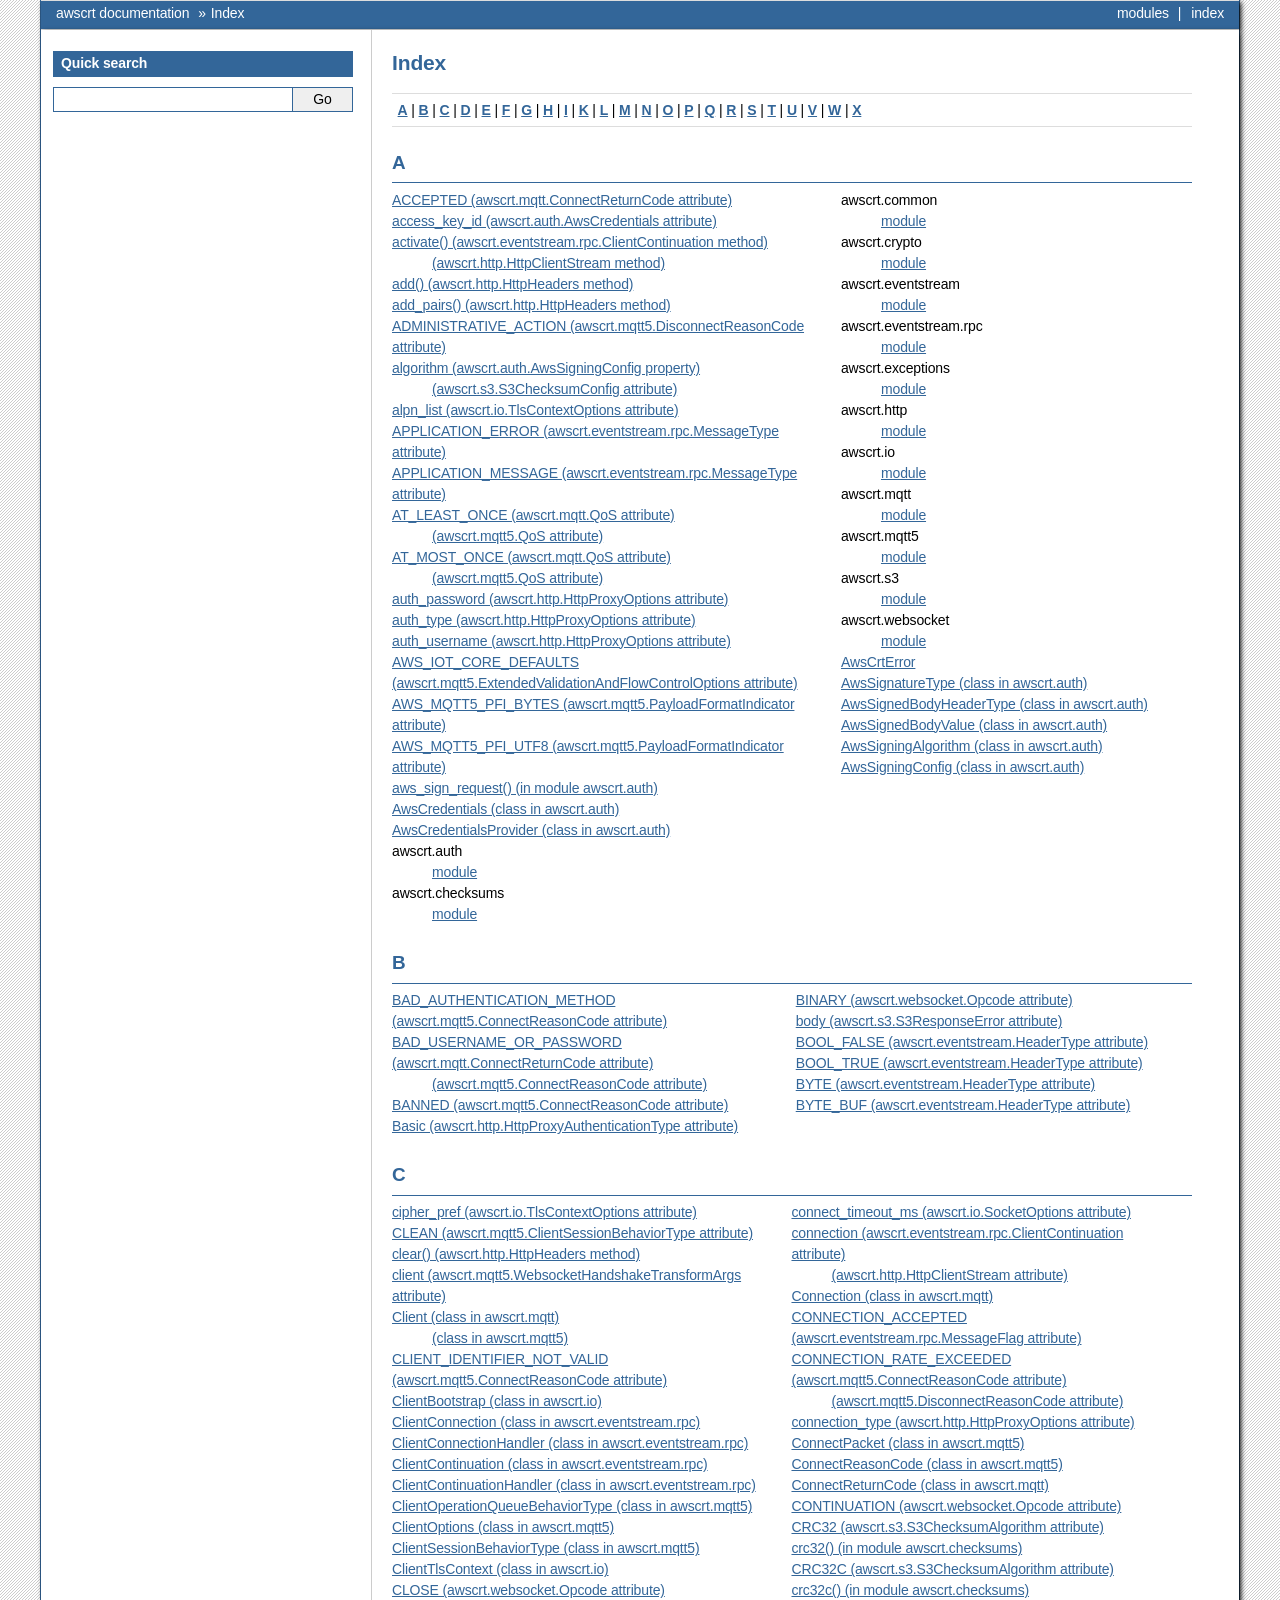
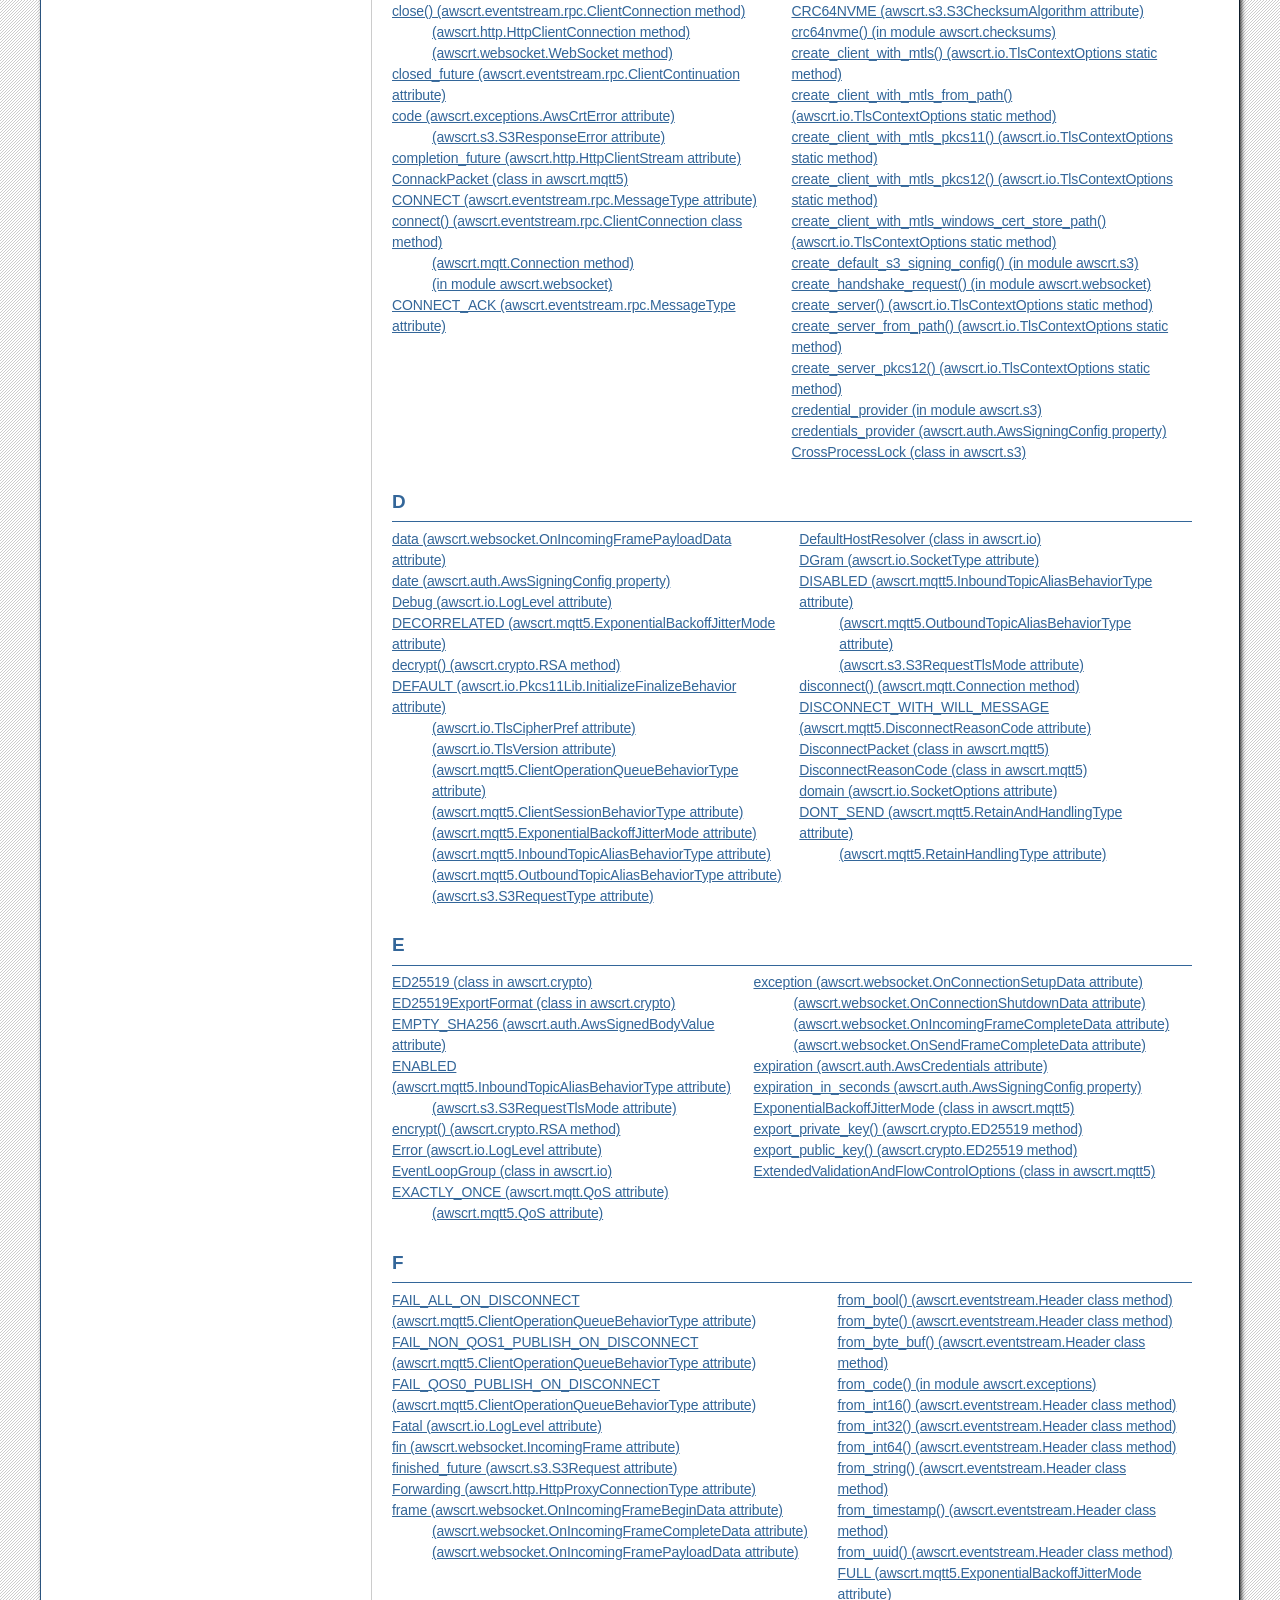
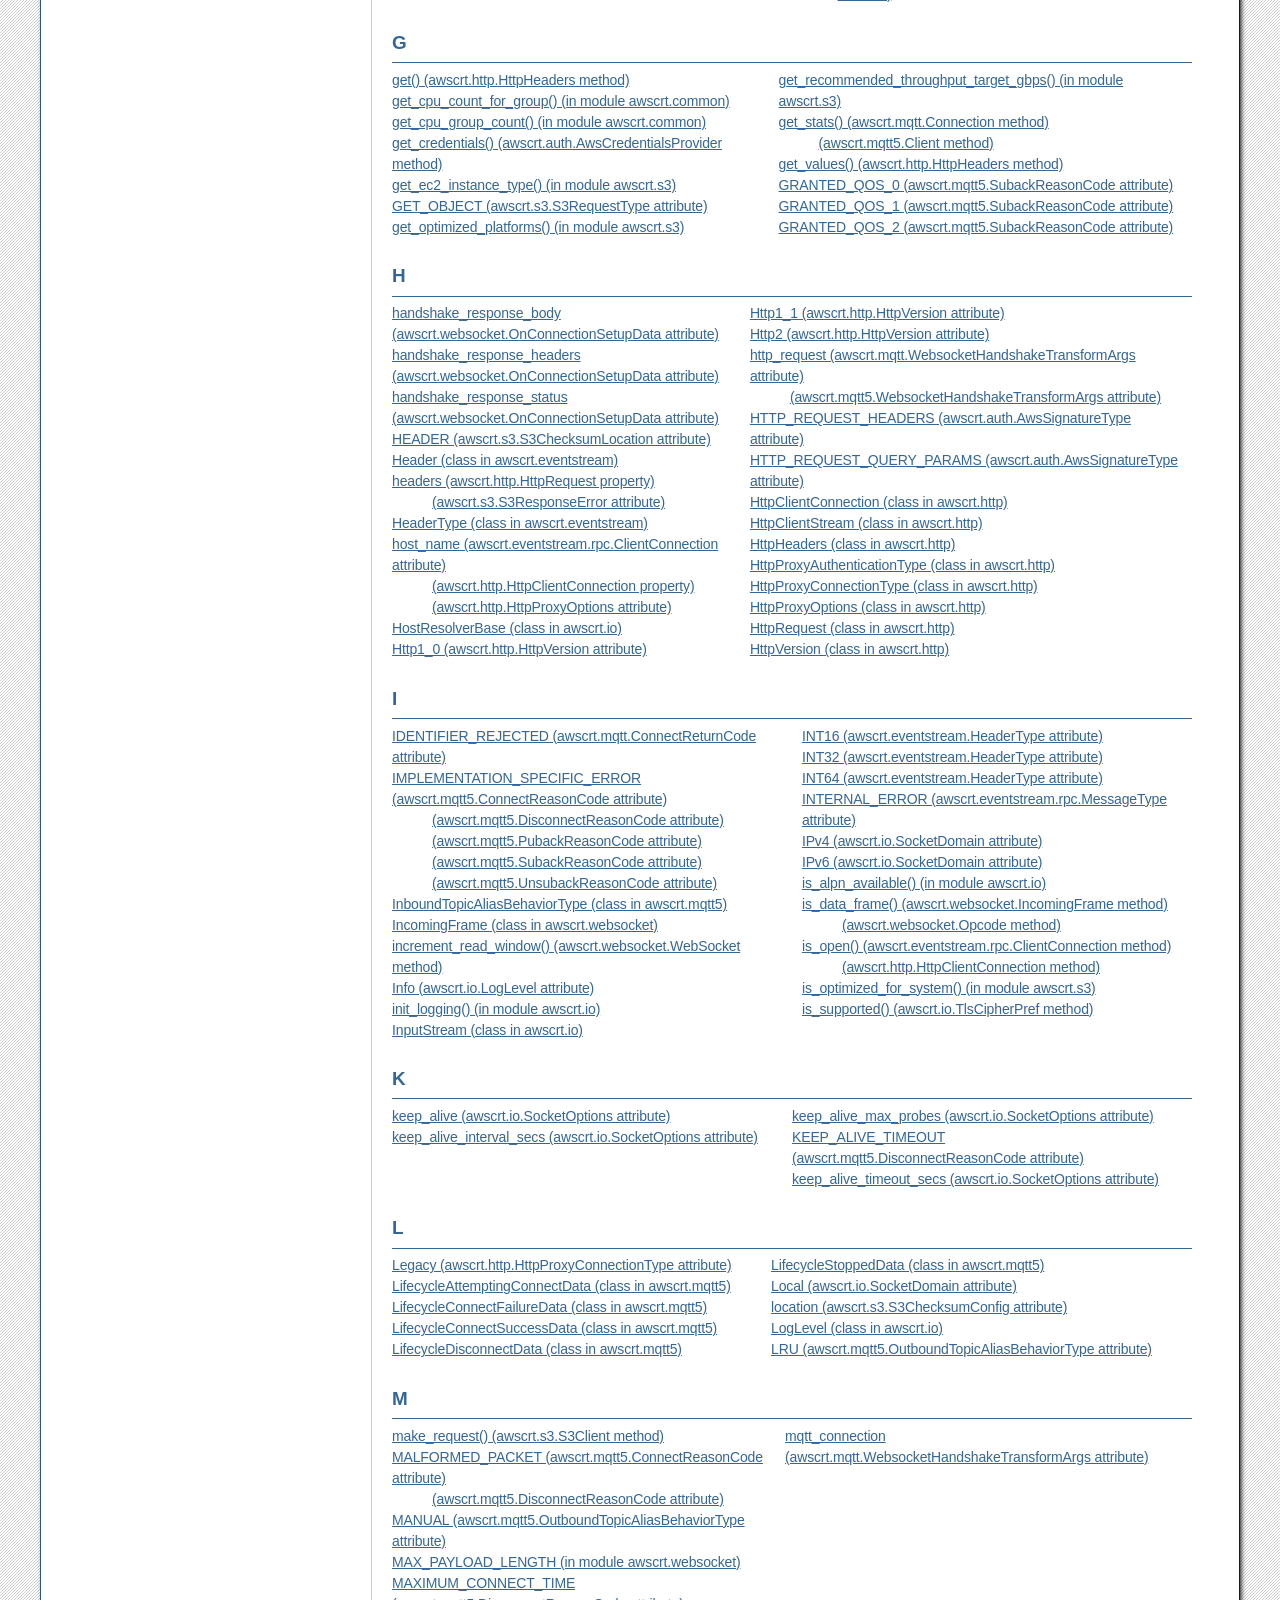
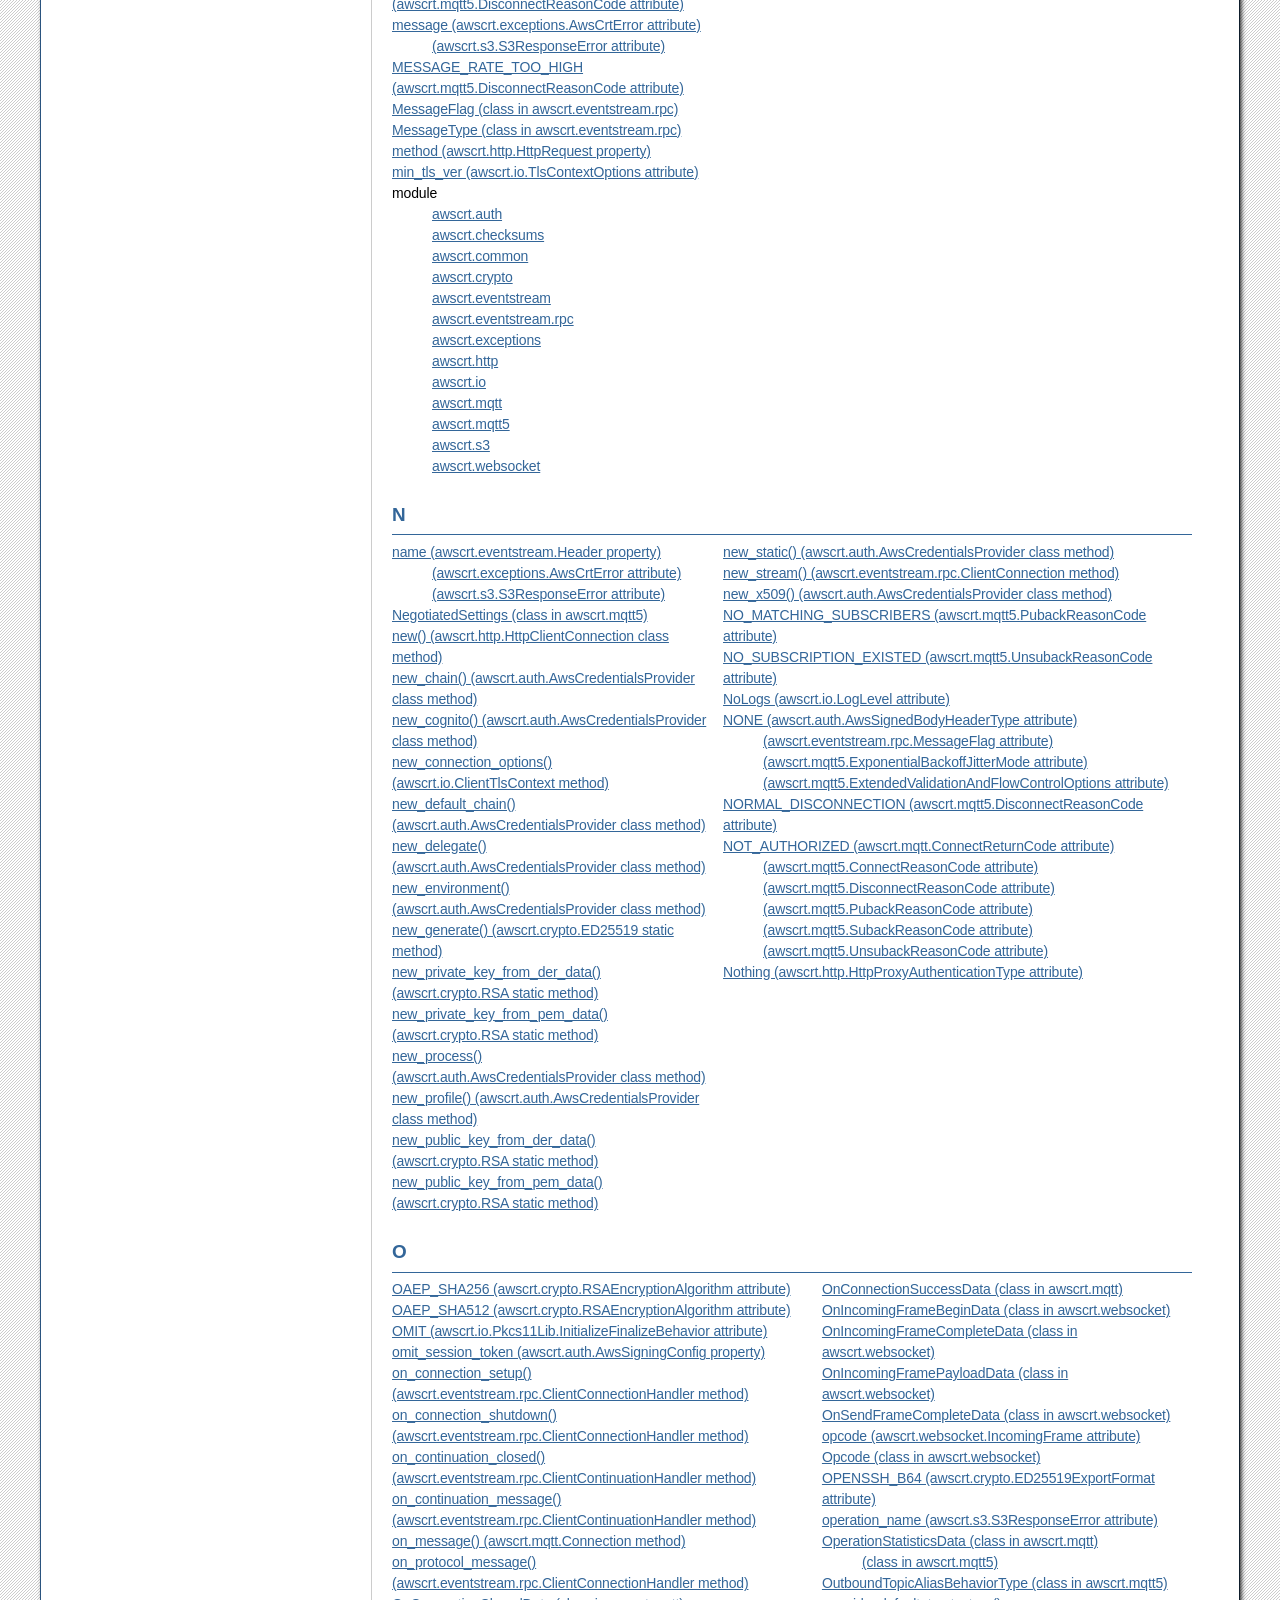
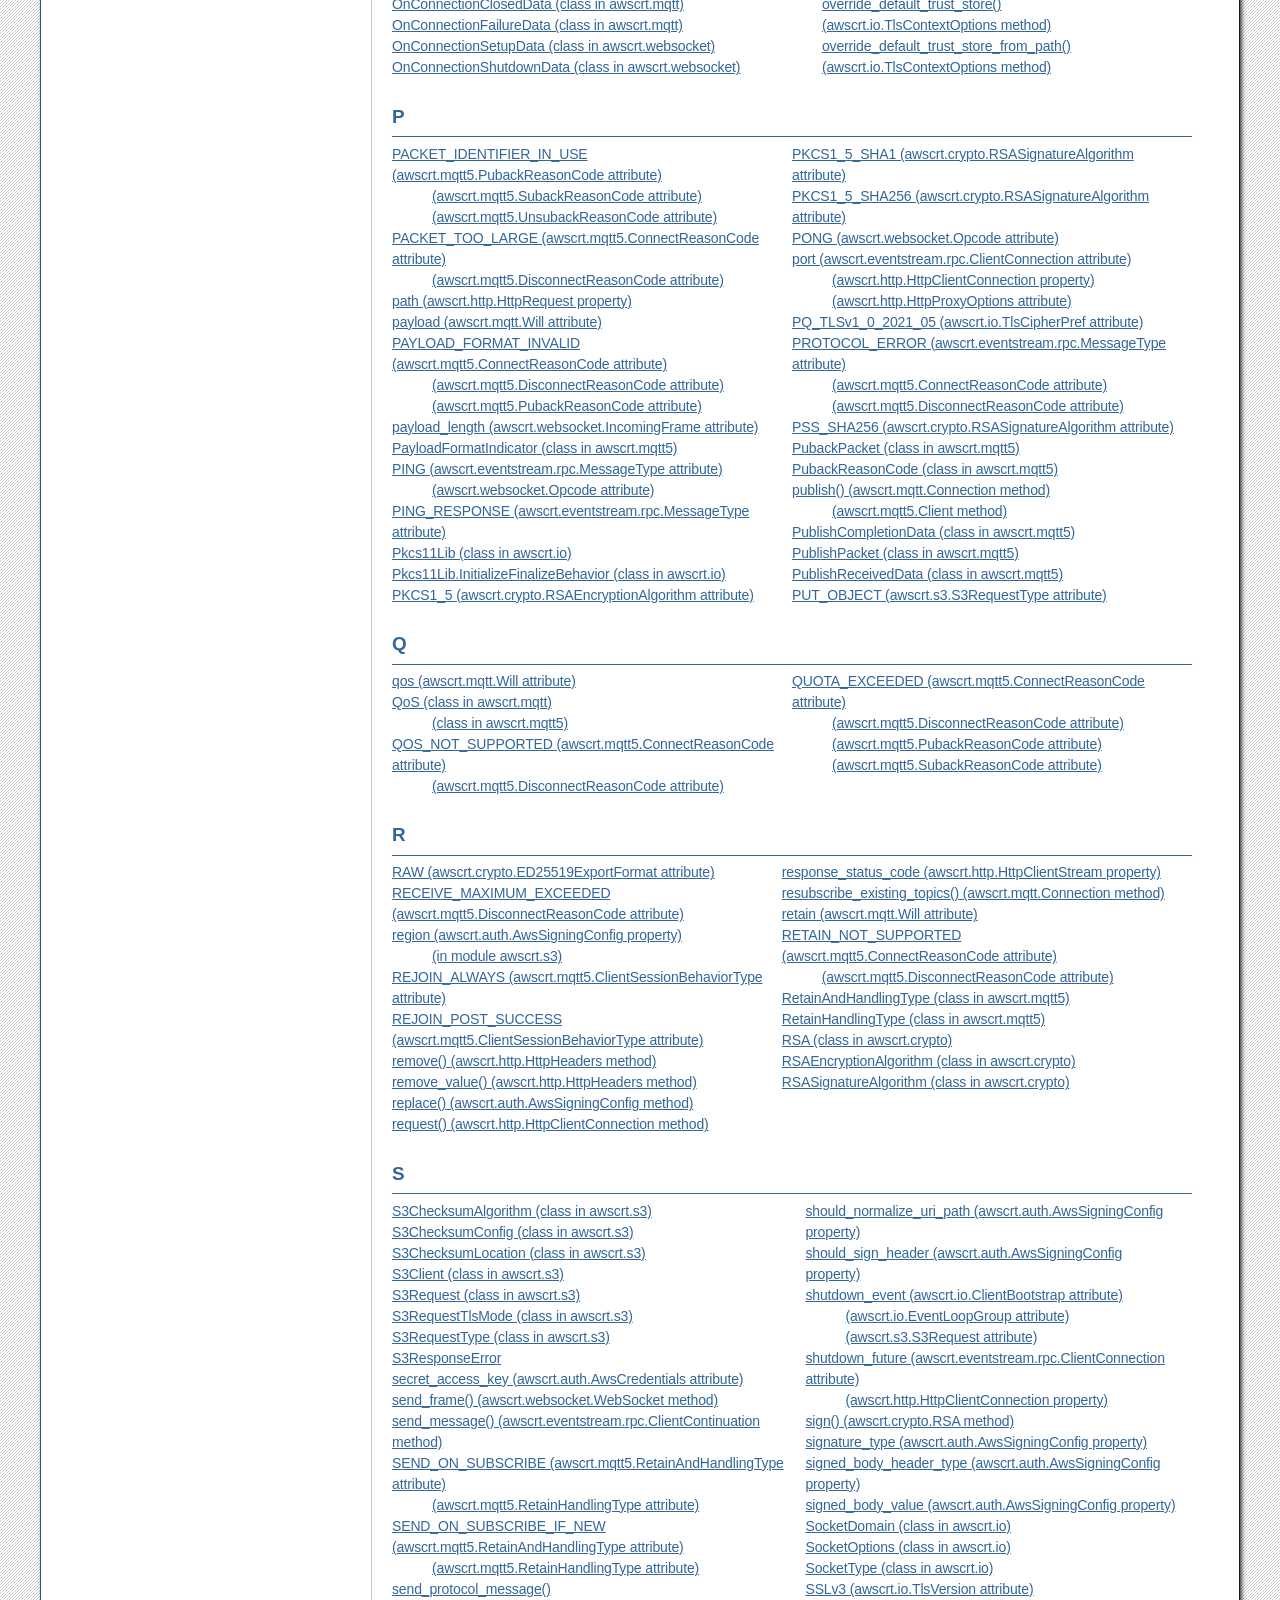
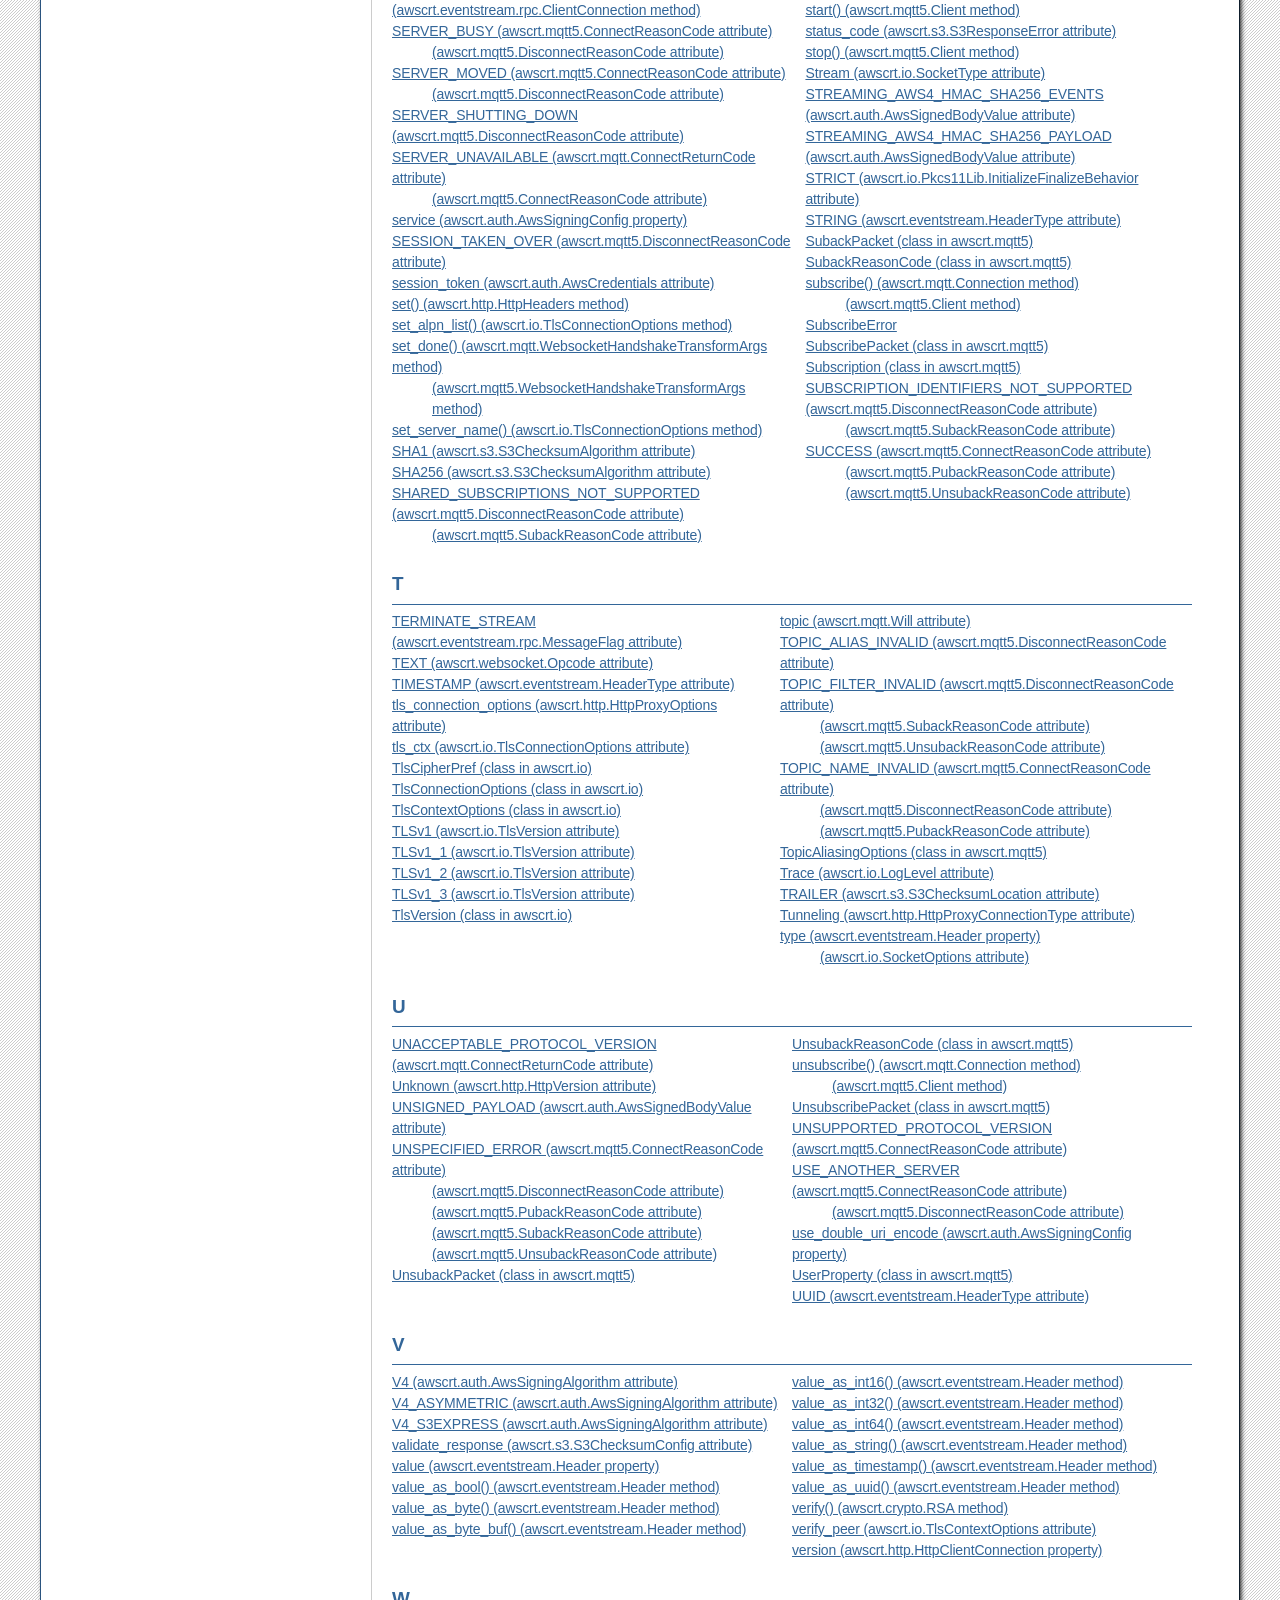
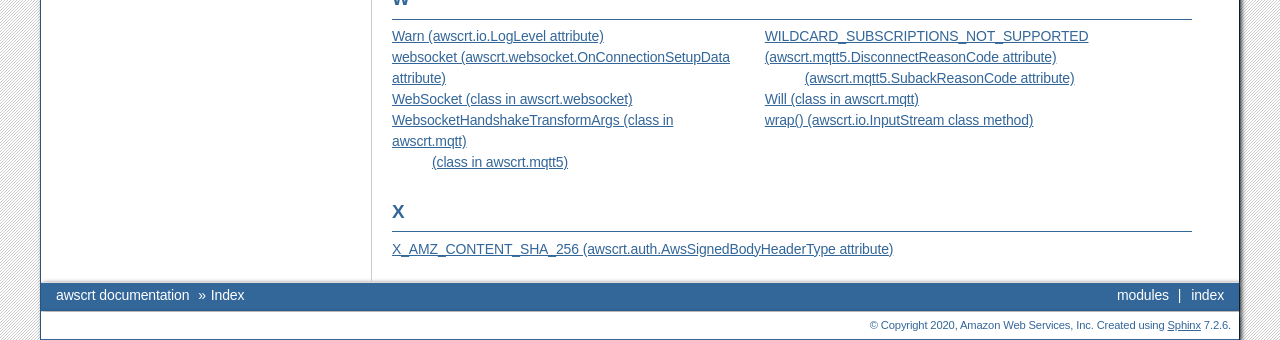
==== commit 92a15468: "update docs" ====
--- a/docs/genindex.html
+++ b/docs/genindex.html
@@ -2,20 +2,17 @@
 
 <!doctype html>
 
-<html lang="en">
+<html lang="en" data-content_root="./">
   <head>
     <meta charset="utf-8" />
     <meta name="viewport" content="width=device-width, initial-scale=1.0" />
     <title>Index &#8212; awscrt  documentation</title>
-    <link rel="stylesheet" type="text/css" href="_static/pygments.css" />
-    <link rel="stylesheet" type="text/css" href="_static/css/custom.css" />
+    <link rel="stylesheet" type="text/css" href="_static/pygments.css?v=d75fae25" />
+    <link rel="stylesheet" type="text/css" href="_static/css/custom.css?v=93be7416" />
     
-    <script data-url_root="./" id="documentation_options" src="_static/documentation_options.js"></script>
-    <script src="_static/jquery.js"></script>
-    <script src="_static/underscore.js"></script>
-    <script src="_static/_sphinx_javascript_frameworks_compat.js"></script>
-    <script src="_static/doctools.js"></script>
-    <script src="_static/sphinx_highlight.js"></script>
+    <script src="_static/documentation_options.js?v=5929fcd5"></script>
+    <script src="_static/doctools.js?v=888ff710"></script>
+    <script src="_static/sphinx_highlight.js?v=dc90522c"></script>
     <script src="_static/bizstyle.js"></script>
     <link rel="index" title="Index" href="#" />
     <link rel="search" title="Search" href="search.html" />
@@ -89,8 +86,14 @@
 </li>
       <li><a href="api/http.html#awscrt.http.HttpHeaders.add_pairs">add_pairs() (awscrt.http.HttpHeaders method)</a>
 </li>
+      <li><a href="api/mqtt5.html#awscrt.mqtt5.DisconnectReasonCode.ADMINISTRATIVE_ACTION">ADMINISTRATIVE_ACTION (awscrt.mqtt5.DisconnectReasonCode attribute)</a>
+</li>
       <li><a href="api/auth.html#awscrt.auth.AwsSigningConfig.algorithm">algorithm (awscrt.auth.AwsSigningConfig property)</a>
-</li>
+
+      <ul>
+        <li><a href="api/s3.html#awscrt.s3.S3ChecksumConfig.algorithm">(awscrt.s3.S3ChecksumConfig attribute)</a>
+</li>
+      </ul></li>
       <li><a href="api/io.html#awscrt.io.TlsContextOptions.alpn_list">alpn_list (awscrt.io.TlsContextOptions attribute)</a>
 </li>
       <li><a href="api/eventstream.html#awscrt.eventstream.rpc.MessageType.APPLICATION_ERROR">APPLICATION_ERROR (awscrt.eventstream.rpc.MessageType attribute)</a>
@@ -98,14 +101,28 @@
       <li><a href="api/eventstream.html#awscrt.eventstream.rpc.MessageType.APPLICATION_MESSAGE">APPLICATION_MESSAGE (awscrt.eventstream.rpc.MessageType attribute)</a>
 </li>
       <li><a href="api/mqtt.html#awscrt.mqtt.QoS.AT_LEAST_ONCE">AT_LEAST_ONCE (awscrt.mqtt.QoS attribute)</a>
-</li>
+
+      <ul>
+        <li><a href="api/mqtt5.html#awscrt.mqtt5.QoS.AT_LEAST_ONCE">(awscrt.mqtt5.QoS attribute)</a>
+</li>
+      </ul></li>
       <li><a href="api/mqtt.html#awscrt.mqtt.QoS.AT_MOST_ONCE">AT_MOST_ONCE (awscrt.mqtt.QoS attribute)</a>
-</li>
+
+      <ul>
+        <li><a href="api/mqtt5.html#awscrt.mqtt5.QoS.AT_MOST_ONCE">(awscrt.mqtt5.QoS attribute)</a>
+</li>
+      </ul></li>
       <li><a href="api/http.html#awscrt.http.HttpProxyOptions.auth_password">auth_password (awscrt.http.HttpProxyOptions attribute)</a>
 </li>
       <li><a href="api/http.html#awscrt.http.HttpProxyOptions.auth_type">auth_type (awscrt.http.HttpProxyOptions attribute)</a>
 </li>
       <li><a href="api/http.html#awscrt.http.HttpProxyOptions.auth_username">auth_username (awscrt.http.HttpProxyOptions attribute)</a>
+</li>
+      <li><a href="api/mqtt5.html#awscrt.mqtt5.ExtendedValidationAndFlowControlOptions.AWS_IOT_CORE_DEFAULTS">AWS_IOT_CORE_DEFAULTS (awscrt.mqtt5.ExtendedValidationAndFlowControlOptions attribute)</a>
+</li>
+      <li><a href="api/mqtt5.html#awscrt.mqtt5.PayloadFormatIndicator.AWS_MQTT5_PFI_BYTES">AWS_MQTT5_PFI_BYTES (awscrt.mqtt5.PayloadFormatIndicator attribute)</a>
+</li>
+      <li><a href="api/mqtt5.html#awscrt.mqtt5.PayloadFormatIndicator.AWS_MQTT5_PFI_UTF8">AWS_MQTT5_PFI_UTF8 (awscrt.mqtt5.PayloadFormatIndicator attribute)</a>
 </li>
       <li><a href="api/auth.html#awscrt.auth.aws_sign_request">aws_sign_request() (in module awscrt.auth)</a>
 </li>
@@ -121,14 +138,28 @@
 </li>
       </ul></li>
       <li>
+    awscrt.checksums
+
+      <ul>
+        <li><a href="api/checksums.html#module-awscrt.checksums">module</a>
+</li>
+      </ul></li>
+  </ul></td>
+  <td style="width: 33%; vertical-align: top;"><ul>
+      <li>
     awscrt.common
 
       <ul>
         <li><a href="api/common.html#module-awscrt.common">module</a>
 </li>
       </ul></li>
-  </ul></td>
-  <td style="width: 33%; vertical-align: top;"><ul>
+      <li>
+    awscrt.crypto
+
+      <ul>
+        <li><a href="api/crypto.html#module-awscrt.crypto">module</a>
+</li>
+      </ul></li>
       <li>
     awscrt.eventstream
 
@@ -172,12 +203,26 @@
 </li>
       </ul></li>
       <li>
+    awscrt.mqtt5
+
+      <ul>
+        <li><a href="api/mqtt5.html#module-awscrt.mqtt5">module</a>
+</li>
+      </ul></li>
+      <li>
     awscrt.s3
 
       <ul>
         <li><a href="api/s3.html#module-awscrt.s3">module</a>
 </li>
       </ul></li>
+      <li>
+    awscrt.websocket
+
+      <ul>
+        <li><a href="api/websocket.html#module-awscrt.websocket">module</a>
+</li>
+      </ul></li>
       <li><a href="api/exceptions.html#awscrt.exceptions.AwsCrtError">AwsCrtError</a>
 </li>
       <li><a href="api/auth.html#awscrt.auth.AwsSignatureType">AwsSignatureType (class in awscrt.auth)</a>
@@ -196,14 +241,26 @@
 <h2 id="B">B</h2>
 <table style="width: 100%" class="indextable genindextable"><tr>
   <td style="width: 33%; vertical-align: top;"><ul>
+      <li><a href="api/mqtt5.html#awscrt.mqtt5.ConnectReasonCode.BAD_AUTHENTICATION_METHOD">BAD_AUTHENTICATION_METHOD (awscrt.mqtt5.ConnectReasonCode attribute)</a>
+</li>
       <li><a href="api/mqtt.html#awscrt.mqtt.ConnectReturnCode.BAD_USERNAME_OR_PASSWORD">BAD_USERNAME_OR_PASSWORD (awscrt.mqtt.ConnectReturnCode attribute)</a>
+
+      <ul>
+        <li><a href="api/mqtt5.html#awscrt.mqtt5.ConnectReasonCode.BAD_USERNAME_OR_PASSWORD">(awscrt.mqtt5.ConnectReasonCode attribute)</a>
+</li>
+      </ul></li>
+      <li><a href="api/mqtt5.html#awscrt.mqtt5.ConnectReasonCode.BANNED">BANNED (awscrt.mqtt5.ConnectReasonCode attribute)</a>
 </li>
       <li><a href="api/http.html#awscrt.http.HttpProxyAuthenticationType.Basic">Basic (awscrt.http.HttpProxyAuthenticationType attribute)</a>
 </li>
+  </ul></td>
+  <td style="width: 33%; vertical-align: top;"><ul>
+      <li><a href="api/websocket.html#awscrt.websocket.Opcode.BINARY">BINARY (awscrt.websocket.Opcode attribute)</a>
+</li>
+      <li><a href="api/s3.html#awscrt.s3.S3ResponseError.body">body (awscrt.s3.S3ResponseError attribute)</a>
+</li>
       <li><a href="api/eventstream.html#awscrt.eventstream.HeaderType.BOOL_FALSE">BOOL_FALSE (awscrt.eventstream.HeaderType attribute)</a>
 </li>
-  </ul></td>
-  <td style="width: 33%; vertical-align: top;"><ul>
       <li><a href="api/eventstream.html#awscrt.eventstream.HeaderType.BOOL_TRUE">BOOL_TRUE (awscrt.eventstream.HeaderType attribute)</a>
 </li>
       <li><a href="api/eventstream.html#awscrt.eventstream.HeaderType.BYTE">BYTE (awscrt.eventstream.HeaderType attribute)</a>
@@ -216,9 +273,21 @@
 <h2 id="C">C</h2>
 <table style="width: 100%" class="indextable genindextable"><tr>
   <td style="width: 33%; vertical-align: top;"><ul>
+      <li><a href="api/io.html#awscrt.io.TlsContextOptions.cipher_pref">cipher_pref (awscrt.io.TlsContextOptions attribute)</a>
+</li>
+      <li><a href="api/mqtt5.html#awscrt.mqtt5.ClientSessionBehaviorType.CLEAN">CLEAN (awscrt.mqtt5.ClientSessionBehaviorType attribute)</a>
+</li>
       <li><a href="api/http.html#awscrt.http.HttpHeaders.clear">clear() (awscrt.http.HttpHeaders method)</a>
 </li>
+      <li><a href="api/mqtt5.html#awscrt.mqtt5.WebsocketHandshakeTransformArgs.client">client (awscrt.mqtt5.WebsocketHandshakeTransformArgs attribute)</a>
+</li>
       <li><a href="api/mqtt.html#awscrt.mqtt.Client">Client (class in awscrt.mqtt)</a>
+
+      <ul>
+        <li><a href="api/mqtt5.html#awscrt.mqtt5.Client">(class in awscrt.mqtt5)</a>
+</li>
+      </ul></li>
+      <li><a href="api/mqtt5.html#awscrt.mqtt5.ConnectReasonCode.CLIENT_IDENTIFIER_NOT_VALID">CLIENT_IDENTIFIER_NOT_VALID (awscrt.mqtt5.ConnectReasonCode attribute)</a>
 </li>
       <li><a href="api/io.html#awscrt.io.ClientBootstrap">ClientBootstrap (class in awscrt.io)</a>
 </li>
@@ -230,20 +299,36 @@
 </li>
       <li><a href="api/eventstream.html#awscrt.eventstream.rpc.ClientContinuationHandler">ClientContinuationHandler (class in awscrt.eventstream.rpc)</a>
 </li>
+      <li><a href="api/mqtt5.html#awscrt.mqtt5.ClientOperationQueueBehaviorType">ClientOperationQueueBehaviorType (class in awscrt.mqtt5)</a>
+</li>
+      <li><a href="api/mqtt5.html#awscrt.mqtt5.ClientOptions">ClientOptions (class in awscrt.mqtt5)</a>
+</li>
+      <li><a href="api/mqtt5.html#awscrt.mqtt5.ClientSessionBehaviorType">ClientSessionBehaviorType (class in awscrt.mqtt5)</a>
+</li>
       <li><a href="api/io.html#awscrt.io.ClientTlsContext">ClientTlsContext (class in awscrt.io)</a>
 </li>
+      <li><a href="api/websocket.html#awscrt.websocket.Opcode.CLOSE">CLOSE (awscrt.websocket.Opcode attribute)</a>
+</li>
       <li><a href="api/eventstream.html#awscrt.eventstream.rpc.ClientConnection.close">close() (awscrt.eventstream.rpc.ClientConnection method)</a>
 
       <ul>
         <li><a href="api/http.html#awscrt.http.HttpClientConnection.close">(awscrt.http.HttpClientConnection method)</a>
 </li>
+        <li><a href="api/websocket.html#awscrt.websocket.WebSocket.close">(awscrt.websocket.WebSocket method)</a>
+</li>
       </ul></li>
       <li><a href="api/eventstream.html#awscrt.eventstream.rpc.ClientContinuation.closed_future">closed_future (awscrt.eventstream.rpc.ClientContinuation attribute)</a>
 </li>
       <li><a href="api/exceptions.html#awscrt.exceptions.AwsCrtError.code">code (awscrt.exceptions.AwsCrtError attribute)</a>
-</li>
+
+      <ul>
+        <li><a href="api/s3.html#awscrt.s3.S3ResponseError.code">(awscrt.s3.S3ResponseError attribute)</a>
+</li>
+      </ul></li>
       <li><a href="api/http.html#awscrt.http.HttpClientStream.completion_future">completion_future (awscrt.http.HttpClientStream attribute)</a>
 </li>
+      <li><a href="api/mqtt5.html#awscrt.mqtt5.ConnackPacket">ConnackPacket (class in awscrt.mqtt5)</a>
+</li>
       <li><a href="api/eventstream.html#awscrt.eventstream.rpc.MessageType.CONNECT">CONNECT (awscrt.eventstream.rpc.MessageType attribute)</a>
 </li>
       <li><a href="api/eventstream.html#awscrt.eventstream.rpc.ClientConnection.connect">connect() (awscrt.eventstream.rpc.ClientConnection class method)</a>
@@ -251,11 +336,13 @@
       <ul>
         <li><a href="api/mqtt.html#awscrt.mqtt.Connection.connect">(awscrt.mqtt.Connection method)</a>
 </li>
-      </ul></li>
-  </ul></td>
-  <td style="width: 33%; vertical-align: top;"><ul>
+        <li><a href="api/websocket.html#awscrt.websocket.connect">(in module awscrt.websocket)</a>
+</li>
+      </ul></li>
       <li><a href="api/eventstream.html#awscrt.eventstream.rpc.MessageType.CONNECT_ACK">CONNECT_ACK (awscrt.eventstream.rpc.MessageType attribute)</a>
 </li>
+  </ul></td>
+  <td style="width: 33%; vertical-align: top;"><ul>
       <li><a href="api/io.html#awscrt.io.SocketOptions.connect_timeout_ms">connect_timeout_ms (awscrt.io.SocketOptions attribute)</a>
 </li>
       <li><a href="api/eventstream.html#awscrt.eventstream.rpc.ClientContinuation.connection">connection (awscrt.eventstream.rpc.ClientContinuation attribute)</a>
@@ -268,10 +355,34 @@
 </li>
       <li><a href="api/eventstream.html#awscrt.eventstream.rpc.MessageFlag.CONNECTION_ACCEPTED">CONNECTION_ACCEPTED (awscrt.eventstream.rpc.MessageFlag attribute)</a>
 </li>
+      <li><a href="api/mqtt5.html#awscrt.mqtt5.ConnectReasonCode.CONNECTION_RATE_EXCEEDED">CONNECTION_RATE_EXCEEDED (awscrt.mqtt5.ConnectReasonCode attribute)</a>
+
+      <ul>
+        <li><a href="api/mqtt5.html#awscrt.mqtt5.DisconnectReasonCode.CONNECTION_RATE_EXCEEDED">(awscrt.mqtt5.DisconnectReasonCode attribute)</a>
+</li>
+      </ul></li>
       <li><a href="api/http.html#awscrt.http.HttpProxyOptions.connection_type">connection_type (awscrt.http.HttpProxyOptions attribute)</a>
 </li>
+      <li><a href="api/mqtt5.html#awscrt.mqtt5.ConnectPacket">ConnectPacket (class in awscrt.mqtt5)</a>
+</li>
+      <li><a href="api/mqtt5.html#awscrt.mqtt5.ConnectReasonCode">ConnectReasonCode (class in awscrt.mqtt5)</a>
+</li>
       <li><a href="api/mqtt.html#awscrt.mqtt.ConnectReturnCode">ConnectReturnCode (class in awscrt.mqtt)</a>
 </li>
+      <li><a href="api/websocket.html#awscrt.websocket.Opcode.CONTINUATION">CONTINUATION (awscrt.websocket.Opcode attribute)</a>
+</li>
+      <li><a href="api/s3.html#awscrt.s3.S3ChecksumAlgorithm.CRC32">CRC32 (awscrt.s3.S3ChecksumAlgorithm attribute)</a>
+</li>
+      <li><a href="api/checksums.html#awscrt.checksums.crc32">crc32() (in module awscrt.checksums)</a>
+</li>
+      <li><a href="api/s3.html#awscrt.s3.S3ChecksumAlgorithm.CRC32C">CRC32C (awscrt.s3.S3ChecksumAlgorithm attribute)</a>
+</li>
+      <li><a href="api/checksums.html#awscrt.checksums.crc32c">crc32c() (in module awscrt.checksums)</a>
+</li>
+      <li><a href="api/s3.html#awscrt.s3.S3ChecksumAlgorithm.CRC64NVME">CRC64NVME (awscrt.s3.S3ChecksumAlgorithm attribute)</a>
+</li>
+      <li><a href="api/checksums.html#awscrt.checksums.crc64nvme">crc64nvme() (in module awscrt.checksums)</a>
+</li>
       <li><a href="api/io.html#awscrt.io.TlsContextOptions.create_client_with_mtls">create_client_with_mtls() (awscrt.io.TlsContextOptions static method)</a>
 </li>
       <li><a href="api/io.html#awscrt.io.TlsContextOptions.create_client_with_mtls_from_path">create_client_with_mtls_from_path() (awscrt.io.TlsContextOptions static method)</a>
@@ -282,29 +393,55 @@
 </li>
       <li><a href="api/io.html#awscrt.io.TlsContextOptions.create_client_with_mtls_windows_cert_store_path">create_client_with_mtls_windows_cert_store_path() (awscrt.io.TlsContextOptions static method)</a>
 </li>
+      <li><a href="api/s3.html#awscrt.s3.create_default_s3_signing_config">create_default_s3_signing_config() (in module awscrt.s3)</a>
+</li>
+      <li><a href="api/websocket.html#awscrt.websocket.create_handshake_request">create_handshake_request() (in module awscrt.websocket)</a>
+</li>
       <li><a href="api/io.html#awscrt.io.TlsContextOptions.create_server">create_server() (awscrt.io.TlsContextOptions static method)</a>
 </li>
       <li><a href="api/io.html#awscrt.io.TlsContextOptions.create_server_from_path">create_server_from_path() (awscrt.io.TlsContextOptions static method)</a>
 </li>
       <li><a href="api/io.html#awscrt.io.TlsContextOptions.create_server_pkcs12">create_server_pkcs12() (awscrt.io.TlsContextOptions static method)</a>
 </li>
+      <li><a href="api/s3.html#awscrt.s3.credential_provider">credential_provider (in module awscrt.s3)</a>
+</li>
       <li><a href="api/auth.html#awscrt.auth.AwsSigningConfig.credentials_provider">credentials_provider (awscrt.auth.AwsSigningConfig property)</a>
 </li>
+      <li><a href="api/s3.html#awscrt.s3.CrossProcessLock">CrossProcessLock (class in awscrt.s3)</a>
+</li>
   </ul></td>
 </tr></table>
 
 <h2 id="D">D</h2>
 <table style="width: 100%" class="indextable genindextable"><tr>
   <td style="width: 33%; vertical-align: top;"><ul>
+      <li><a href="api/websocket.html#awscrt.websocket.OnIncomingFramePayloadData.data">data (awscrt.websocket.OnIncomingFramePayloadData attribute)</a>
+</li>
       <li><a href="api/auth.html#awscrt.auth.AwsSigningConfig.date">date (awscrt.auth.AwsSigningConfig property)</a>
 </li>
       <li><a href="api/io.html#awscrt.io.LogLevel.Debug">Debug (awscrt.io.LogLevel attribute)</a>
 </li>
+      <li><a href="api/mqtt5.html#awscrt.mqtt5.ExponentialBackoffJitterMode.DECORRELATED">DECORRELATED (awscrt.mqtt5.ExponentialBackoffJitterMode attribute)</a>
+</li>
+      <li><a href="api/crypto.html#awscrt.crypto.RSA.decrypt">decrypt() (awscrt.crypto.RSA method)</a>
+</li>
       <li><a href="api/io.html#awscrt.io.Pkcs11Lib.InitializeFinalizeBehavior.DEFAULT">DEFAULT (awscrt.io.Pkcs11Lib.InitializeFinalizeBehavior attribute)</a>
 
       <ul>
+        <li><a href="api/io.html#awscrt.io.TlsCipherPref.DEFAULT">(awscrt.io.TlsCipherPref attribute)</a>
+</li>
         <li><a href="api/io.html#awscrt.io.TlsVersion.DEFAULT">(awscrt.io.TlsVersion attribute)</a>
 </li>
+        <li><a href="api/mqtt5.html#awscrt.mqtt5.ClientOperationQueueBehaviorType.DEFAULT">(awscrt.mqtt5.ClientOperationQueueBehaviorType attribute)</a>
+</li>
+        <li><a href="api/mqtt5.html#awscrt.mqtt5.ClientSessionBehaviorType.DEFAULT">(awscrt.mqtt5.ClientSessionBehaviorType attribute)</a>
+</li>
+        <li><a href="api/mqtt5.html#awscrt.mqtt5.ExponentialBackoffJitterMode.DEFAULT">(awscrt.mqtt5.ExponentialBackoffJitterMode attribute)</a>
+</li>
+        <li><a href="api/mqtt5.html#awscrt.mqtt5.InboundTopicAliasBehaviorType.DEFAULT">(awscrt.mqtt5.InboundTopicAliasBehaviorType attribute)</a>
+</li>
+        <li><a href="api/mqtt5.html#awscrt.mqtt5.OutboundTopicAliasBehaviorType.DEFAULT">(awscrt.mqtt5.OutboundTopicAliasBehaviorType attribute)</a>
+</li>
         <li><a href="api/s3.html#awscrt.s3.S3RequestType.DEFAULT">(awscrt.s3.S3RequestType attribute)</a>
 </li>
       </ul></li>
@@ -314,54 +451,120 @@
 </li>
       <li><a href="api/io.html#awscrt.io.SocketType.DGram">DGram (awscrt.io.SocketType attribute)</a>
 </li>
-      <li><a href="api/s3.html#awscrt.s3.S3RequestTlsMode.DISABLED">DISABLED (awscrt.s3.S3RequestTlsMode attribute)</a>
-</li>
+      <li><a href="api/mqtt5.html#awscrt.mqtt5.InboundTopicAliasBehaviorType.DISABLED">DISABLED (awscrt.mqtt5.InboundTopicAliasBehaviorType attribute)</a>
+
+      <ul>
+        <li><a href="api/mqtt5.html#awscrt.mqtt5.OutboundTopicAliasBehaviorType.DISABLED">(awscrt.mqtt5.OutboundTopicAliasBehaviorType attribute)</a>
+</li>
+        <li><a href="api/s3.html#awscrt.s3.S3RequestTlsMode.DISABLED">(awscrt.s3.S3RequestTlsMode attribute)</a>
+</li>
+      </ul></li>
       <li><a href="api/mqtt.html#awscrt.mqtt.Connection.disconnect">disconnect() (awscrt.mqtt.Connection method)</a>
 </li>
+      <li><a href="api/mqtt5.html#awscrt.mqtt5.DisconnectReasonCode.DISCONNECT_WITH_WILL_MESSAGE">DISCONNECT_WITH_WILL_MESSAGE (awscrt.mqtt5.DisconnectReasonCode attribute)</a>
+</li>
+      <li><a href="api/mqtt5.html#awscrt.mqtt5.DisconnectPacket">DisconnectPacket (class in awscrt.mqtt5)</a>
+</li>
+      <li><a href="api/mqtt5.html#awscrt.mqtt5.DisconnectReasonCode">DisconnectReasonCode (class in awscrt.mqtt5)</a>
+</li>
       <li><a href="api/io.html#awscrt.io.SocketOptions.domain">domain (awscrt.io.SocketOptions attribute)</a>
 </li>
+      <li><a href="api/mqtt5.html#awscrt.mqtt5.RetainAndHandlingType.DONT_SEND">DONT_SEND (awscrt.mqtt5.RetainAndHandlingType attribute)</a>
+
+      <ul>
+        <li><a href="api/mqtt5.html#awscrt.mqtt5.RetainHandlingType.DONT_SEND">(awscrt.mqtt5.RetainHandlingType attribute)</a>
+</li>
+      </ul></li>
   </ul></td>
 </tr></table>
 
 <h2 id="E">E</h2>
 <table style="width: 100%" class="indextable genindextable"><tr>
   <td style="width: 33%; vertical-align: top;"><ul>
+      <li><a href="api/crypto.html#awscrt.crypto.ED25519">ED25519 (class in awscrt.crypto)</a>
+</li>
+      <li><a href="api/crypto.html#awscrt.crypto.ED25519ExportFormat">ED25519ExportFormat (class in awscrt.crypto)</a>
+</li>
       <li><a href="api/auth.html#awscrt.auth.AwsSignedBodyValue.EMPTY_SHA256">EMPTY_SHA256 (awscrt.auth.AwsSignedBodyValue attribute)</a>
 </li>
-      <li><a href="api/s3.html#awscrt.s3.S3RequestTlsMode.ENABLED">ENABLED (awscrt.s3.S3RequestTlsMode attribute)</a>
+      <li><a href="api/mqtt5.html#awscrt.mqtt5.InboundTopicAliasBehaviorType.ENABLED">ENABLED (awscrt.mqtt5.InboundTopicAliasBehaviorType attribute)</a>
+
+      <ul>
+        <li><a href="api/s3.html#awscrt.s3.S3RequestTlsMode.ENABLED">(awscrt.s3.S3RequestTlsMode attribute)</a>
+</li>
+      </ul></li>
+      <li><a href="api/crypto.html#awscrt.crypto.RSA.encrypt">encrypt() (awscrt.crypto.RSA method)</a>
 </li>
       <li><a href="api/io.html#awscrt.io.LogLevel.Error">Error (awscrt.io.LogLevel attribute)</a>
 </li>
-  </ul></td>
-  <td style="width: 33%; vertical-align: top;"><ul>
       <li><a href="api/io.html#awscrt.io.EventLoopGroup">EventLoopGroup (class in awscrt.io)</a>
 </li>
       <li><a href="api/mqtt.html#awscrt.mqtt.QoS.EXACTLY_ONCE">EXACTLY_ONCE (awscrt.mqtt.QoS attribute)</a>
-</li>
+
+      <ul>
+        <li><a href="api/mqtt5.html#awscrt.mqtt5.QoS.EXACTLY_ONCE">(awscrt.mqtt5.QoS attribute)</a>
+</li>
+      </ul></li>
+  </ul></td>
+  <td style="width: 33%; vertical-align: top;"><ul>
+      <li><a href="api/websocket.html#awscrt.websocket.OnConnectionSetupData.exception">exception (awscrt.websocket.OnConnectionSetupData attribute)</a>
+
+      <ul>
+        <li><a href="api/websocket.html#awscrt.websocket.OnConnectionShutdownData.exception">(awscrt.websocket.OnConnectionShutdownData attribute)</a>
+</li>
+        <li><a href="api/websocket.html#awscrt.websocket.OnIncomingFrameCompleteData.exception">(awscrt.websocket.OnIncomingFrameCompleteData attribute)</a>
+</li>
+        <li><a href="api/websocket.html#awscrt.websocket.OnSendFrameCompleteData.exception">(awscrt.websocket.OnSendFrameCompleteData attribute)</a>
+</li>
+      </ul></li>
       <li><a href="api/auth.html#awscrt.auth.AwsCredentials.expiration">expiration (awscrt.auth.AwsCredentials attribute)</a>
 </li>
       <li><a href="api/auth.html#awscrt.auth.AwsSigningConfig.expiration_in_seconds">expiration_in_seconds (awscrt.auth.AwsSigningConfig property)</a>
 </li>
+      <li><a href="api/mqtt5.html#awscrt.mqtt5.ExponentialBackoffJitterMode">ExponentialBackoffJitterMode (class in awscrt.mqtt5)</a>
+</li>
+      <li><a href="api/crypto.html#awscrt.crypto.ED25519.export_private_key">export_private_key() (awscrt.crypto.ED25519 method)</a>
+</li>
+      <li><a href="api/crypto.html#awscrt.crypto.ED25519.export_public_key">export_public_key() (awscrt.crypto.ED25519 method)</a>
+</li>
+      <li><a href="api/mqtt5.html#awscrt.mqtt5.ExtendedValidationAndFlowControlOptions">ExtendedValidationAndFlowControlOptions (class in awscrt.mqtt5)</a>
+</li>
   </ul></td>
 </tr></table>
 
 <h2 id="F">F</h2>
 <table style="width: 100%" class="indextable genindextable"><tr>
   <td style="width: 33%; vertical-align: top;"><ul>
+      <li><a href="api/mqtt5.html#awscrt.mqtt5.ClientOperationQueueBehaviorType.FAIL_ALL_ON_DISCONNECT">FAIL_ALL_ON_DISCONNECT (awscrt.mqtt5.ClientOperationQueueBehaviorType attribute)</a>
+</li>
+      <li><a href="api/mqtt5.html#awscrt.mqtt5.ClientOperationQueueBehaviorType.FAIL_NON_QOS1_PUBLISH_ON_DISCONNECT">FAIL_NON_QOS1_PUBLISH_ON_DISCONNECT (awscrt.mqtt5.ClientOperationQueueBehaviorType attribute)</a>
+</li>
+      <li><a href="api/mqtt5.html#awscrt.mqtt5.ClientOperationQueueBehaviorType.FAIL_QOS0_PUBLISH_ON_DISCONNECT">FAIL_QOS0_PUBLISH_ON_DISCONNECT (awscrt.mqtt5.ClientOperationQueueBehaviorType attribute)</a>
+</li>
       <li><a href="api/io.html#awscrt.io.LogLevel.Fatal">Fatal (awscrt.io.LogLevel attribute)</a>
 </li>
+      <li><a href="api/websocket.html#awscrt.websocket.IncomingFrame.fin">fin (awscrt.websocket.IncomingFrame attribute)</a>
+</li>
       <li><a href="api/s3.html#awscrt.s3.S3Request.finished_future">finished_future (awscrt.s3.S3Request attribute)</a>
 </li>
       <li><a href="api/http.html#awscrt.http.HttpProxyConnectionType.Forwarding">Forwarding (awscrt.http.HttpProxyConnectionType attribute)</a>
 </li>
+      <li><a href="api/websocket.html#awscrt.websocket.OnIncomingFrameBeginData.frame">frame (awscrt.websocket.OnIncomingFrameBeginData attribute)</a>
+
+      <ul>
+        <li><a href="api/websocket.html#awscrt.websocket.OnIncomingFrameCompleteData.frame">(awscrt.websocket.OnIncomingFrameCompleteData attribute)</a>
+</li>
+        <li><a href="api/websocket.html#awscrt.websocket.OnIncomingFramePayloadData.frame">(awscrt.websocket.OnIncomingFramePayloadData attribute)</a>
+</li>
+      </ul></li>
+  </ul></td>
+  <td style="width: 33%; vertical-align: top;"><ul>
       <li><a href="api/eventstream.html#awscrt.eventstream.Header.from_bool">from_bool() (awscrt.eventstream.Header class method)</a>
 </li>
       <li><a href="api/eventstream.html#awscrt.eventstream.Header.from_byte">from_byte() (awscrt.eventstream.Header class method)</a>
 </li>
       <li><a href="api/eventstream.html#awscrt.eventstream.Header.from_byte_buf">from_byte_buf() (awscrt.eventstream.Header class method)</a>
 </li>
-  </ul></td>
-  <td style="width: 33%; vertical-align: top;"><ul>
       <li><a href="api/exceptions.html#awscrt.exceptions.from_code">from_code() (in module awscrt.exceptions)</a>
 </li>
       <li><a href="api/eventstream.html#awscrt.eventstream.Header.from_int16">from_int16() (awscrt.eventstream.Header class method)</a>
@@ -376,6 +579,8 @@
 </li>
       <li><a href="api/eventstream.html#awscrt.eventstream.Header.from_uuid">from_uuid() (awscrt.eventstream.Header class method)</a>
 </li>
+      <li><a href="api/mqtt5.html#awscrt.mqtt5.ExponentialBackoffJitterMode.FULL">FULL (awscrt.mqtt5.ExponentialBackoffJitterMode attribute)</a>
+</li>
   </ul></td>
 </tr></table>
 
@@ -388,24 +593,54 @@
 </li>
       <li><a href="api/common.html#awscrt.common.get_cpu_group_count">get_cpu_group_count() (in module awscrt.common)</a>
 </li>
-  </ul></td>
-  <td style="width: 33%; vertical-align: top;"><ul>
       <li><a href="api/auth.html#awscrt.auth.AwsCredentialsProvider.get_credentials">get_credentials() (awscrt.auth.AwsCredentialsProvider method)</a>
 </li>
+      <li><a href="api/s3.html#awscrt.s3.get_ec2_instance_type">get_ec2_instance_type() (in module awscrt.s3)</a>
+</li>
       <li><a href="api/s3.html#awscrt.s3.S3RequestType.GET_OBJECT">GET_OBJECT (awscrt.s3.S3RequestType attribute)</a>
 </li>
+      <li><a href="api/s3.html#awscrt.s3.get_optimized_platforms">get_optimized_platforms() (in module awscrt.s3)</a>
+</li>
+  </ul></td>
+  <td style="width: 33%; vertical-align: top;"><ul>
+      <li><a href="api/s3.html#awscrt.s3.get_recommended_throughput_target_gbps">get_recommended_throughput_target_gbps() (in module awscrt.s3)</a>
+</li>
+      <li><a href="api/mqtt.html#awscrt.mqtt.Connection.get_stats">get_stats() (awscrt.mqtt.Connection method)</a>
+
+      <ul>
+        <li><a href="api/mqtt5.html#awscrt.mqtt5.Client.get_stats">(awscrt.mqtt5.Client method)</a>
+</li>
+      </ul></li>
       <li><a href="api/http.html#awscrt.http.HttpHeaders.get_values">get_values() (awscrt.http.HttpHeaders method)</a>
 </li>
+      <li><a href="api/mqtt5.html#awscrt.mqtt5.SubackReasonCode.GRANTED_QOS_0">GRANTED_QOS_0 (awscrt.mqtt5.SubackReasonCode attribute)</a>
+</li>
+      <li><a href="api/mqtt5.html#awscrt.mqtt5.SubackReasonCode.GRANTED_QOS_1">GRANTED_QOS_1 (awscrt.mqtt5.SubackReasonCode attribute)</a>
+</li>
+      <li><a href="api/mqtt5.html#awscrt.mqtt5.SubackReasonCode.GRANTED_QOS_2">GRANTED_QOS_2 (awscrt.mqtt5.SubackReasonCode attribute)</a>
+</li>
   </ul></td>
 </tr></table>
 
 <h2 id="H">H</h2>
 <table style="width: 100%" class="indextable genindextable"><tr>
   <td style="width: 33%; vertical-align: top;"><ul>
+      <li><a href="api/websocket.html#awscrt.websocket.OnConnectionSetupData.handshake_response_body">handshake_response_body (awscrt.websocket.OnConnectionSetupData attribute)</a>
+</li>
+      <li><a href="api/websocket.html#awscrt.websocket.OnConnectionSetupData.handshake_response_headers">handshake_response_headers (awscrt.websocket.OnConnectionSetupData attribute)</a>
+</li>
+      <li><a href="api/websocket.html#awscrt.websocket.OnConnectionSetupData.handshake_response_status">handshake_response_status (awscrt.websocket.OnConnectionSetupData attribute)</a>
+</li>
+      <li><a href="api/s3.html#awscrt.s3.S3ChecksumLocation.HEADER">HEADER (awscrt.s3.S3ChecksumLocation attribute)</a>
+</li>
       <li><a href="api/eventstream.html#awscrt.eventstream.Header">Header (class in awscrt.eventstream)</a>
 </li>
       <li><a href="api/http.html#awscrt.http.HttpRequest.headers">headers (awscrt.http.HttpRequest property)</a>
-</li>
+
+      <ul>
+        <li><a href="api/s3.html#awscrt.s3.S3ResponseError.headers">(awscrt.s3.S3ResponseError attribute)</a>
+</li>
+      </ul></li>
       <li><a href="api/eventstream.html#awscrt.eventstream.HeaderType">HeaderType (class in awscrt.eventstream)</a>
 </li>
       <li><a href="api/eventstream.html#awscrt.eventstream.rpc.ClientConnection.host_name">host_name (awscrt.eventstream.rpc.ClientConnection attribute)</a>
@@ -420,14 +655,18 @@
 </li>
       <li><a href="api/http.html#awscrt.http.HttpVersion.Http1_0">Http1_0 (awscrt.http.HttpVersion attribute)</a>
 </li>
+  </ul></td>
+  <td style="width: 33%; vertical-align: top;"><ul>
       <li><a href="api/http.html#awscrt.http.HttpVersion.Http1_1">Http1_1 (awscrt.http.HttpVersion attribute)</a>
 </li>
       <li><a href="api/http.html#awscrt.http.HttpVersion.Http2">Http2 (awscrt.http.HttpVersion attribute)</a>
 </li>
-  </ul></td>
-  <td style="width: 33%; vertical-align: top;"><ul>
       <li><a href="api/mqtt.html#awscrt.mqtt.WebsocketHandshakeTransformArgs.http_request">http_request (awscrt.mqtt.WebsocketHandshakeTransformArgs attribute)</a>
-</li>
+
+      <ul>
+        <li><a href="api/mqtt5.html#awscrt.mqtt5.WebsocketHandshakeTransformArgs.http_request">(awscrt.mqtt5.WebsocketHandshakeTransformArgs attribute)</a>
+</li>
+      </ul></li>
       <li><a href="api/auth.html#awscrt.auth.AwsSignatureType.HTTP_REQUEST_HEADERS">HTTP_REQUEST_HEADERS (awscrt.auth.AwsSignatureType attribute)</a>
 </li>
       <li><a href="api/auth.html#awscrt.auth.AwsSignatureType.HTTP_REQUEST_QUERY_PARAMS">HTTP_REQUEST_QUERY_PARAMS (awscrt.auth.AwsSignatureType attribute)</a>
@@ -456,18 +695,36 @@
   <td style="width: 33%; vertical-align: top;"><ul>
       <li><a href="api/mqtt.html#awscrt.mqtt.ConnectReturnCode.IDENTIFIER_REJECTED">IDENTIFIER_REJECTED (awscrt.mqtt.ConnectReturnCode attribute)</a>
 </li>
+      <li><a href="api/mqtt5.html#awscrt.mqtt5.ConnectReasonCode.IMPLEMENTATION_SPECIFIC_ERROR">IMPLEMENTATION_SPECIFIC_ERROR (awscrt.mqtt5.ConnectReasonCode attribute)</a>
+
+      <ul>
+        <li><a href="api/mqtt5.html#awscrt.mqtt5.DisconnectReasonCode.IMPLEMENTATION_SPECIFIC_ERROR">(awscrt.mqtt5.DisconnectReasonCode attribute)</a>
+</li>
+        <li><a href="api/mqtt5.html#awscrt.mqtt5.PubackReasonCode.IMPLEMENTATION_SPECIFIC_ERROR">(awscrt.mqtt5.PubackReasonCode attribute)</a>
+</li>
+        <li><a href="api/mqtt5.html#awscrt.mqtt5.SubackReasonCode.IMPLEMENTATION_SPECIFIC_ERROR">(awscrt.mqtt5.SubackReasonCode attribute)</a>
+</li>
+        <li><a href="api/mqtt5.html#awscrt.mqtt5.UnsubackReasonCode.IMPLEMENTATION_SPECIFIC_ERROR">(awscrt.mqtt5.UnsubackReasonCode attribute)</a>
+</li>
+      </ul></li>
+      <li><a href="api/mqtt5.html#awscrt.mqtt5.InboundTopicAliasBehaviorType">InboundTopicAliasBehaviorType (class in awscrt.mqtt5)</a>
+</li>
+      <li><a href="api/websocket.html#awscrt.websocket.IncomingFrame">IncomingFrame (class in awscrt.websocket)</a>
+</li>
+      <li><a href="api/websocket.html#awscrt.websocket.WebSocket.increment_read_window">increment_read_window() (awscrt.websocket.WebSocket method)</a>
+</li>
       <li><a href="api/io.html#awscrt.io.LogLevel.Info">Info (awscrt.io.LogLevel attribute)</a>
 </li>
       <li><a href="api/io.html#awscrt.io.init_logging">init_logging() (in module awscrt.io)</a>
 </li>
       <li><a href="api/io.html#awscrt.io.InputStream">InputStream (class in awscrt.io)</a>
 </li>
+  </ul></td>
+  <td style="width: 33%; vertical-align: top;"><ul>
       <li><a href="api/eventstream.html#awscrt.eventstream.HeaderType.INT16">INT16 (awscrt.eventstream.HeaderType attribute)</a>
 </li>
       <li><a href="api/eventstream.html#awscrt.eventstream.HeaderType.INT32">INT32 (awscrt.eventstream.HeaderType attribute)</a>
 </li>
-  </ul></td>
-  <td style="width: 33%; vertical-align: top;"><ul>
       <li><a href="api/eventstream.html#awscrt.eventstream.HeaderType.INT64">INT64 (awscrt.eventstream.HeaderType attribute)</a>
 </li>
       <li><a href="api/eventstream.html#awscrt.eventstream.rpc.MessageType.INTERNAL_ERROR">INTERNAL_ERROR (awscrt.eventstream.rpc.MessageType attribute)</a>
@@ -478,12 +735,22 @@
 </li>
       <li><a href="api/io.html#awscrt.io.is_alpn_available">is_alpn_available() (in module awscrt.io)</a>
 </li>
+      <li><a href="api/websocket.html#awscrt.websocket.IncomingFrame.is_data_frame">is_data_frame() (awscrt.websocket.IncomingFrame method)</a>
+
+      <ul>
+        <li><a href="api/websocket.html#awscrt.websocket.Opcode.is_data_frame">(awscrt.websocket.Opcode method)</a>
+</li>
+      </ul></li>
       <li><a href="api/eventstream.html#awscrt.eventstream.rpc.ClientConnection.is_open">is_open() (awscrt.eventstream.rpc.ClientConnection method)</a>
 
       <ul>
         <li><a href="api/http.html#awscrt.http.HttpClientConnection.is_open">(awscrt.http.HttpClientConnection method)</a>
 </li>
       </ul></li>
+      <li><a href="api/s3.html#awscrt.s3.is_optimized_for_system">is_optimized_for_system() (in module awscrt.s3)</a>
+</li>
+      <li><a href="api/io.html#awscrt.io.TlsCipherPref.is_supported">is_supported() (awscrt.io.TlsCipherPref method)</a>
+</li>
   </ul></td>
 </tr></table>
 
@@ -498,6 +765,8 @@
   <td style="width: 33%; vertical-align: top;"><ul>
       <li><a href="api/io.html#awscrt.io.SocketOptions.keep_alive_max_probes">keep_alive_max_probes (awscrt.io.SocketOptions attribute)</a>
 </li>
+      <li><a href="api/mqtt5.html#awscrt.mqtt5.DisconnectReasonCode.KEEP_ALIVE_TIMEOUT">KEEP_ALIVE_TIMEOUT (awscrt.mqtt5.DisconnectReasonCode attribute)</a>
+</li>
       <li><a href="api/io.html#awscrt.io.SocketOptions.keep_alive_timeout_secs">keep_alive_timeout_secs (awscrt.io.SocketOptions attribute)</a>
 </li>
   </ul></td>
@@ -508,12 +777,26 @@
   <td style="width: 33%; vertical-align: top;"><ul>
       <li><a href="api/http.html#awscrt.http.HttpProxyConnectionType.Legacy">Legacy (awscrt.http.HttpProxyConnectionType attribute)</a>
 </li>
-  </ul></td>
-  <td style="width: 33%; vertical-align: top;"><ul>
+      <li><a href="api/mqtt5.html#awscrt.mqtt5.LifecycleAttemptingConnectData">LifecycleAttemptingConnectData (class in awscrt.mqtt5)</a>
+</li>
+      <li><a href="api/mqtt5.html#awscrt.mqtt5.LifecycleConnectFailureData">LifecycleConnectFailureData (class in awscrt.mqtt5)</a>
+</li>
+      <li><a href="api/mqtt5.html#awscrt.mqtt5.LifecycleConnectSuccessData">LifecycleConnectSuccessData (class in awscrt.mqtt5)</a>
+</li>
+      <li><a href="api/mqtt5.html#awscrt.mqtt5.LifecycleDisconnectData">LifecycleDisconnectData (class in awscrt.mqtt5)</a>
+</li>
+  </ul></td>
+  <td style="width: 33%; vertical-align: top;"><ul>
+      <li><a href="api/mqtt5.html#awscrt.mqtt5.LifecycleStoppedData">LifecycleStoppedData (class in awscrt.mqtt5)</a>
+</li>
       <li><a href="api/io.html#awscrt.io.SocketDomain.Local">Local (awscrt.io.SocketDomain attribute)</a>
 </li>
+      <li><a href="api/s3.html#awscrt.s3.S3ChecksumConfig.location">location (awscrt.s3.S3ChecksumConfig attribute)</a>
+</li>
       <li><a href="api/io.html#awscrt.io.LogLevel">LogLevel (class in awscrt.io)</a>
 </li>
+      <li><a href="api/mqtt5.html#awscrt.mqtt5.OutboundTopicAliasBehaviorType.LRU">LRU (awscrt.mqtt5.OutboundTopicAliasBehaviorType attribute)</a>
+</li>
   </ul></td>
 </tr></table>
 
@@ -522,7 +805,25 @@
   <td style="width: 33%; vertical-align: top;"><ul>
       <li><a href="api/s3.html#awscrt.s3.S3Client.make_request">make_request() (awscrt.s3.S3Client method)</a>
 </li>
+      <li><a href="api/mqtt5.html#awscrt.mqtt5.ConnectReasonCode.MALFORMED_PACKET">MALFORMED_PACKET (awscrt.mqtt5.ConnectReasonCode attribute)</a>
+
+      <ul>
+        <li><a href="api/mqtt5.html#awscrt.mqtt5.DisconnectReasonCode.MALFORMED_PACKET">(awscrt.mqtt5.DisconnectReasonCode attribute)</a>
+</li>
+      </ul></li>
+      <li><a href="api/mqtt5.html#awscrt.mqtt5.OutboundTopicAliasBehaviorType.MANUAL">MANUAL (awscrt.mqtt5.OutboundTopicAliasBehaviorType attribute)</a>
+</li>
+      <li><a href="api/websocket.html#awscrt.websocket.MAX_PAYLOAD_LENGTH">MAX_PAYLOAD_LENGTH (in module awscrt.websocket)</a>
+</li>
+      <li><a href="api/mqtt5.html#awscrt.mqtt5.DisconnectReasonCode.MAXIMUM_CONNECT_TIME">MAXIMUM_CONNECT_TIME (awscrt.mqtt5.DisconnectReasonCode attribute)</a>
+</li>
       <li><a href="api/exceptions.html#awscrt.exceptions.AwsCrtError.message">message (awscrt.exceptions.AwsCrtError attribute)</a>
+
+      <ul>
+        <li><a href="api/s3.html#awscrt.s3.S3ResponseError.message">(awscrt.s3.S3ResponseError attribute)</a>
+</li>
+      </ul></li>
+      <li><a href="api/mqtt5.html#awscrt.mqtt5.DisconnectReasonCode.MESSAGE_RATE_TOO_HIGH">MESSAGE_RATE_TOO_HIGH (awscrt.mqtt5.DisconnectReasonCode attribute)</a>
 </li>
       <li><a href="api/eventstream.html#awscrt.eventstream.rpc.MessageFlag">MessageFlag (class in awscrt.eventstream.rpc)</a>
 </li>
@@ -538,8 +839,12 @@
       <ul>
         <li><a href="api/auth.html#module-awscrt.auth">awscrt.auth</a>
 </li>
+        <li><a href="api/checksums.html#module-awscrt.checksums">awscrt.checksums</a>
+</li>
         <li><a href="api/common.html#module-awscrt.common">awscrt.common</a>
 </li>
+        <li><a href="api/crypto.html#module-awscrt.crypto">awscrt.crypto</a>
+</li>
         <li><a href="api/eventstream.html#module-awscrt.eventstream">awscrt.eventstream</a>
 </li>
         <li><a href="api/eventstream.html#module-awscrt.eventstream.rpc">awscrt.eventstream.rpc</a>
@@ -552,8 +857,12 @@
 </li>
         <li><a href="api/mqtt.html#module-awscrt.mqtt">awscrt.mqtt</a>
 </li>
+        <li><a href="api/mqtt5.html#module-awscrt.mqtt5">awscrt.mqtt5</a>
+</li>
         <li><a href="api/s3.html#module-awscrt.s3">awscrt.s3</a>
 </li>
+        <li><a href="api/websocket.html#module-awscrt.websocket">awscrt.websocket</a>
+</li>
       </ul></li>
   </ul></td>
   <td style="width: 33%; vertical-align: top;"><ul>
@@ -570,7 +879,11 @@
       <ul>
         <li><a href="api/exceptions.html#awscrt.exceptions.AwsCrtError.name">(awscrt.exceptions.AwsCrtError attribute)</a>
 </li>
-      </ul></li>
+        <li><a href="api/s3.html#awscrt.s3.S3ResponseError.name">(awscrt.s3.S3ResponseError attribute)</a>
+</li>
+      </ul></li>
+      <li><a href="api/mqtt5.html#awscrt.mqtt5.NegotiatedSettings">NegotiatedSettings (class in awscrt.mqtt5)</a>
+</li>
       <li><a href="api/http.html#awscrt.http.HttpClientConnection.new">new() (awscrt.http.HttpClientConnection class method)</a>
 </li>
       <li><a href="api/auth.html#awscrt.auth.AwsCredentialsProvider.new_chain">new_chain() (awscrt.auth.AwsCredentialsProvider class method)</a>
@@ -585,16 +898,32 @@
 </li>
       <li><a href="api/auth.html#awscrt.auth.AwsCredentialsProvider.new_environment">new_environment() (awscrt.auth.AwsCredentialsProvider class method)</a>
 </li>
-  </ul></td>
-  <td style="width: 33%; vertical-align: top;"><ul>
+      <li><a href="api/crypto.html#awscrt.crypto.ED25519.new_generate">new_generate() (awscrt.crypto.ED25519 static method)</a>
+</li>
+      <li><a href="api/crypto.html#awscrt.crypto.RSA.new_private_key_from_der_data">new_private_key_from_der_data() (awscrt.crypto.RSA static method)</a>
+</li>
+      <li><a href="api/crypto.html#awscrt.crypto.RSA.new_private_key_from_pem_data">new_private_key_from_pem_data() (awscrt.crypto.RSA static method)</a>
+</li>
       <li><a href="api/auth.html#awscrt.auth.AwsCredentialsProvider.new_process">new_process() (awscrt.auth.AwsCredentialsProvider class method)</a>
 </li>
       <li><a href="api/auth.html#awscrt.auth.AwsCredentialsProvider.new_profile">new_profile() (awscrt.auth.AwsCredentialsProvider class method)</a>
 </li>
+      <li><a href="api/crypto.html#awscrt.crypto.RSA.new_public_key_from_der_data">new_public_key_from_der_data() (awscrt.crypto.RSA static method)</a>
+</li>
+      <li><a href="api/crypto.html#awscrt.crypto.RSA.new_public_key_from_pem_data">new_public_key_from_pem_data() (awscrt.crypto.RSA static method)</a>
+</li>
+  </ul></td>
+  <td style="width: 33%; vertical-align: top;"><ul>
       <li><a href="api/auth.html#awscrt.auth.AwsCredentialsProvider.new_static">new_static() (awscrt.auth.AwsCredentialsProvider class method)</a>
 </li>
       <li><a href="api/eventstream.html#awscrt.eventstream.rpc.ClientConnection.new_stream">new_stream() (awscrt.eventstream.rpc.ClientConnection method)</a>
 </li>
+      <li><a href="api/auth.html#awscrt.auth.AwsCredentialsProvider.new_x509">new_x509() (awscrt.auth.AwsCredentialsProvider class method)</a>
+</li>
+      <li><a href="api/mqtt5.html#awscrt.mqtt5.PubackReasonCode.NO_MATCHING_SUBSCRIBERS">NO_MATCHING_SUBSCRIBERS (awscrt.mqtt5.PubackReasonCode attribute)</a>
+</li>
+      <li><a href="api/mqtt5.html#awscrt.mqtt5.UnsubackReasonCode.NO_SUBSCRIPTION_EXISTED">NO_SUBSCRIPTION_EXISTED (awscrt.mqtt5.UnsubackReasonCode attribute)</a>
+</li>
       <li><a href="api/io.html#awscrt.io.LogLevel.NoLogs">NoLogs (awscrt.io.LogLevel attribute)</a>
 </li>
       <li><a href="api/auth.html#awscrt.auth.AwsSignedBodyHeaderType.NONE">NONE (awscrt.auth.AwsSignedBodyHeaderType attribute)</a>
@@ -602,9 +931,27 @@
       <ul>
         <li><a href="api/eventstream.html#awscrt.eventstream.rpc.MessageFlag.NONE">(awscrt.eventstream.rpc.MessageFlag attribute)</a>
 </li>
-      </ul></li>
+        <li><a href="api/mqtt5.html#awscrt.mqtt5.ExponentialBackoffJitterMode.NONE">(awscrt.mqtt5.ExponentialBackoffJitterMode attribute)</a>
+</li>
+        <li><a href="api/mqtt5.html#awscrt.mqtt5.ExtendedValidationAndFlowControlOptions.NONE">(awscrt.mqtt5.ExtendedValidationAndFlowControlOptions attribute)</a>
+</li>
+      </ul></li>
+      <li><a href="api/mqtt5.html#awscrt.mqtt5.DisconnectReasonCode.NORMAL_DISCONNECTION">NORMAL_DISCONNECTION (awscrt.mqtt5.DisconnectReasonCode attribute)</a>
+</li>
       <li><a href="api/mqtt.html#awscrt.mqtt.ConnectReturnCode.NOT_AUTHORIZED">NOT_AUTHORIZED (awscrt.mqtt.ConnectReturnCode attribute)</a>
-</li>
+
+      <ul>
+        <li><a href="api/mqtt5.html#awscrt.mqtt5.ConnectReasonCode.NOT_AUTHORIZED">(awscrt.mqtt5.ConnectReasonCode attribute)</a>
+</li>
+        <li><a href="api/mqtt5.html#awscrt.mqtt5.DisconnectReasonCode.NOT_AUTHORIZED">(awscrt.mqtt5.DisconnectReasonCode attribute)</a>
+</li>
+        <li><a href="api/mqtt5.html#awscrt.mqtt5.PubackReasonCode.NOT_AUTHORIZED">(awscrt.mqtt5.PubackReasonCode attribute)</a>
+</li>
+        <li><a href="api/mqtt5.html#awscrt.mqtt5.SubackReasonCode.NOT_AUTHORIZED">(awscrt.mqtt5.SubackReasonCode attribute)</a>
+</li>
+        <li><a href="api/mqtt5.html#awscrt.mqtt5.UnsubackReasonCode.NOT_AUTHORIZED">(awscrt.mqtt5.UnsubackReasonCode attribute)</a>
+</li>
+      </ul></li>
       <li><a href="api/http.html#awscrt.http.HttpProxyAuthenticationType.Nothing">Nothing (awscrt.http.HttpProxyAuthenticationType attribute)</a>
 </li>
   </ul></td>
@@ -613,6 +960,10 @@
 <h2 id="O">O</h2>
 <table style="width: 100%" class="indextable genindextable"><tr>
   <td style="width: 33%; vertical-align: top;"><ul>
+      <li><a href="api/crypto.html#awscrt.crypto.RSAEncryptionAlgorithm.OAEP_SHA256">OAEP_SHA256 (awscrt.crypto.RSAEncryptionAlgorithm attribute)</a>
+</li>
+      <li><a href="api/crypto.html#awscrt.crypto.RSAEncryptionAlgorithm.OAEP_SHA512">OAEP_SHA512 (awscrt.crypto.RSAEncryptionAlgorithm attribute)</a>
+</li>
       <li><a href="api/io.html#awscrt.io.Pkcs11Lib.InitializeFinalizeBehavior.OMIT">OMIT (awscrt.io.Pkcs11Lib.InitializeFinalizeBehavior attribute)</a>
 </li>
       <li><a href="api/auth.html#awscrt.auth.AwsSigningConfig.omit_session_token">omit_session_token (awscrt.auth.AwsSigningConfig property)</a>
@@ -623,14 +974,48 @@
 </li>
       <li><a href="api/eventstream.html#awscrt.eventstream.rpc.ClientContinuationHandler.on_continuation_closed">on_continuation_closed() (awscrt.eventstream.rpc.ClientContinuationHandler method)</a>
 </li>
-  </ul></td>
-  <td style="width: 33%; vertical-align: top;"><ul>
       <li><a href="api/eventstream.html#awscrt.eventstream.rpc.ClientContinuationHandler.on_continuation_message">on_continuation_message() (awscrt.eventstream.rpc.ClientContinuationHandler method)</a>
 </li>
       <li><a href="api/mqtt.html#awscrt.mqtt.Connection.on_message">on_message() (awscrt.mqtt.Connection method)</a>
 </li>
       <li><a href="api/eventstream.html#awscrt.eventstream.rpc.ClientConnectionHandler.on_protocol_message">on_protocol_message() (awscrt.eventstream.rpc.ClientConnectionHandler method)</a>
 </li>
+      <li><a href="api/mqtt.html#awscrt.mqtt.OnConnectionClosedData">OnConnectionClosedData (class in awscrt.mqtt)</a>
+</li>
+      <li><a href="api/mqtt.html#awscrt.mqtt.OnConnectionFailureData">OnConnectionFailureData (class in awscrt.mqtt)</a>
+</li>
+      <li><a href="api/websocket.html#awscrt.websocket.OnConnectionSetupData">OnConnectionSetupData (class in awscrt.websocket)</a>
+</li>
+      <li><a href="api/websocket.html#awscrt.websocket.OnConnectionShutdownData">OnConnectionShutdownData (class in awscrt.websocket)</a>
+</li>
+  </ul></td>
+  <td style="width: 33%; vertical-align: top;"><ul>
+      <li><a href="api/mqtt.html#awscrt.mqtt.OnConnectionSuccessData">OnConnectionSuccessData (class in awscrt.mqtt)</a>
+</li>
+      <li><a href="api/websocket.html#awscrt.websocket.OnIncomingFrameBeginData">OnIncomingFrameBeginData (class in awscrt.websocket)</a>
+</li>
+      <li><a href="api/websocket.html#awscrt.websocket.OnIncomingFrameCompleteData">OnIncomingFrameCompleteData (class in awscrt.websocket)</a>
+</li>
+      <li><a href="api/websocket.html#awscrt.websocket.OnIncomingFramePayloadData">OnIncomingFramePayloadData (class in awscrt.websocket)</a>
+</li>
+      <li><a href="api/websocket.html#awscrt.websocket.OnSendFrameCompleteData">OnSendFrameCompleteData (class in awscrt.websocket)</a>
+</li>
+      <li><a href="api/websocket.html#awscrt.websocket.IncomingFrame.opcode">opcode (awscrt.websocket.IncomingFrame attribute)</a>
+</li>
+      <li><a href="api/websocket.html#awscrt.websocket.Opcode">Opcode (class in awscrt.websocket)</a>
+</li>
+      <li><a href="api/crypto.html#awscrt.crypto.ED25519ExportFormat.OPENSSH_B64">OPENSSH_B64 (awscrt.crypto.ED25519ExportFormat attribute)</a>
+</li>
+      <li><a href="api/s3.html#awscrt.s3.S3ResponseError.operation_name">operation_name (awscrt.s3.S3ResponseError attribute)</a>
+</li>
+      <li><a href="api/mqtt.html#awscrt.mqtt.OperationStatisticsData">OperationStatisticsData (class in awscrt.mqtt)</a>
+
+      <ul>
+        <li><a href="api/mqtt5.html#awscrt.mqtt5.OperationStatisticsData">(class in awscrt.mqtt5)</a>
+</li>
+      </ul></li>
+      <li><a href="api/mqtt5.html#awscrt.mqtt5.OutboundTopicAliasBehaviorType">OutboundTopicAliasBehaviorType (class in awscrt.mqtt5)</a>
+</li>
       <li><a href="api/io.html#awscrt.io.TlsContextOptions.override_default_trust_store">override_default_trust_store() (awscrt.io.TlsContextOptions method)</a>
 </li>
       <li><a href="api/io.html#awscrt.io.TlsContextOptions.override_default_trust_store_from_path">override_default_trust_store_from_path() (awscrt.io.TlsContextOptions method)</a>
@@ -641,20 +1026,58 @@
 <h2 id="P">P</h2>
 <table style="width: 100%" class="indextable genindextable"><tr>
   <td style="width: 33%; vertical-align: top;"><ul>
+      <li><a href="api/mqtt5.html#awscrt.mqtt5.PubackReasonCode.PACKET_IDENTIFIER_IN_USE">PACKET_IDENTIFIER_IN_USE (awscrt.mqtt5.PubackReasonCode attribute)</a>
+
+      <ul>
+        <li><a href="api/mqtt5.html#awscrt.mqtt5.SubackReasonCode.PACKET_IDENTIFIER_IN_USE">(awscrt.mqtt5.SubackReasonCode attribute)</a>
+</li>
+        <li><a href="api/mqtt5.html#awscrt.mqtt5.UnsubackReasonCode.PACKET_IDENTIFIER_IN_USE">(awscrt.mqtt5.UnsubackReasonCode attribute)</a>
+</li>
+      </ul></li>
+      <li><a href="api/mqtt5.html#awscrt.mqtt5.ConnectReasonCode.PACKET_TOO_LARGE">PACKET_TOO_LARGE (awscrt.mqtt5.ConnectReasonCode attribute)</a>
+
+      <ul>
+        <li><a href="api/mqtt5.html#awscrt.mqtt5.DisconnectReasonCode.PACKET_TOO_LARGE">(awscrt.mqtt5.DisconnectReasonCode attribute)</a>
+</li>
+      </ul></li>
       <li><a href="api/http.html#awscrt.http.HttpRequest.path">path (awscrt.http.HttpRequest property)</a>
 </li>
       <li><a href="api/mqtt.html#awscrt.mqtt.Will.payload">payload (awscrt.mqtt.Will attribute)</a>
 </li>
+      <li><a href="api/mqtt5.html#awscrt.mqtt5.ConnectReasonCode.PAYLOAD_FORMAT_INVALID">PAYLOAD_FORMAT_INVALID (awscrt.mqtt5.ConnectReasonCode attribute)</a>
+
+      <ul>
+        <li><a href="api/mqtt5.html#awscrt.mqtt5.DisconnectReasonCode.PAYLOAD_FORMAT_INVALID">(awscrt.mqtt5.DisconnectReasonCode attribute)</a>
+</li>
+        <li><a href="api/mqtt5.html#awscrt.mqtt5.PubackReasonCode.PAYLOAD_FORMAT_INVALID">(awscrt.mqtt5.PubackReasonCode attribute)</a>
+</li>
+      </ul></li>
+      <li><a href="api/websocket.html#awscrt.websocket.IncomingFrame.payload_length">payload_length (awscrt.websocket.IncomingFrame attribute)</a>
+</li>
+      <li><a href="api/mqtt5.html#awscrt.mqtt5.PayloadFormatIndicator">PayloadFormatIndicator (class in awscrt.mqtt5)</a>
+</li>
       <li><a href="api/eventstream.html#awscrt.eventstream.rpc.MessageType.PING">PING (awscrt.eventstream.rpc.MessageType attribute)</a>
-</li>
+
+      <ul>
+        <li><a href="api/websocket.html#awscrt.websocket.Opcode.PING">(awscrt.websocket.Opcode attribute)</a>
+</li>
+      </ul></li>
       <li><a href="api/eventstream.html#awscrt.eventstream.rpc.MessageType.PING_RESPONSE">PING_RESPONSE (awscrt.eventstream.rpc.MessageType attribute)</a>
 </li>
       <li><a href="api/io.html#awscrt.io.Pkcs11Lib">Pkcs11Lib (class in awscrt.io)</a>
 </li>
       <li><a href="api/io.html#awscrt.io.Pkcs11Lib.InitializeFinalizeBehavior">Pkcs11Lib.InitializeFinalizeBehavior (class in awscrt.io)</a>
 </li>
-  </ul></td>
-  <td style="width: 33%; vertical-align: top;"><ul>
+      <li><a href="api/crypto.html#awscrt.crypto.RSAEncryptionAlgorithm.PKCS1_5">PKCS1_5 (awscrt.crypto.RSAEncryptionAlgorithm attribute)</a>
+</li>
+  </ul></td>
+  <td style="width: 33%; vertical-align: top;"><ul>
+      <li><a href="api/crypto.html#awscrt.crypto.RSASignatureAlgorithm.PKCS1_5_SHA1">PKCS1_5_SHA1 (awscrt.crypto.RSASignatureAlgorithm attribute)</a>
+</li>
+      <li><a href="api/crypto.html#awscrt.crypto.RSASignatureAlgorithm.PKCS1_5_SHA256">PKCS1_5_SHA256 (awscrt.crypto.RSASignatureAlgorithm attribute)</a>
+</li>
+      <li><a href="api/websocket.html#awscrt.websocket.Opcode.PONG">PONG (awscrt.websocket.Opcode attribute)</a>
+</li>
       <li><a href="api/eventstream.html#awscrt.eventstream.rpc.ClientConnection.port">port (awscrt.eventstream.rpc.ClientConnection attribute)</a>
 
       <ul>
@@ -663,9 +1086,33 @@
         <li><a href="api/http.html#awscrt.http.HttpProxyOptions.port">(awscrt.http.HttpProxyOptions attribute)</a>
 </li>
       </ul></li>
+      <li><a href="api/io.html#awscrt.io.TlsCipherPref.PQ_TLSv1_0_2021_05">PQ_TLSv1_0_2021_05 (awscrt.io.TlsCipherPref attribute)</a>
+</li>
       <li><a href="api/eventstream.html#awscrt.eventstream.rpc.MessageType.PROTOCOL_ERROR">PROTOCOL_ERROR (awscrt.eventstream.rpc.MessageType attribute)</a>
+
+      <ul>
+        <li><a href="api/mqtt5.html#awscrt.mqtt5.ConnectReasonCode.PROTOCOL_ERROR">(awscrt.mqtt5.ConnectReasonCode attribute)</a>
+</li>
+        <li><a href="api/mqtt5.html#awscrt.mqtt5.DisconnectReasonCode.PROTOCOL_ERROR">(awscrt.mqtt5.DisconnectReasonCode attribute)</a>
+</li>
+      </ul></li>
+      <li><a href="api/crypto.html#awscrt.crypto.RSASignatureAlgorithm.PSS_SHA256">PSS_SHA256 (awscrt.crypto.RSASignatureAlgorithm attribute)</a>
+</li>
+      <li><a href="api/mqtt5.html#awscrt.mqtt5.PubackPacket">PubackPacket (class in awscrt.mqtt5)</a>
+</li>
+      <li><a href="api/mqtt5.html#awscrt.mqtt5.PubackReasonCode">PubackReasonCode (class in awscrt.mqtt5)</a>
 </li>
       <li><a href="api/mqtt.html#awscrt.mqtt.Connection.publish">publish() (awscrt.mqtt.Connection method)</a>
+
+      <ul>
+        <li><a href="api/mqtt5.html#awscrt.mqtt5.Client.publish">(awscrt.mqtt5.Client method)</a>
+</li>
+      </ul></li>
+      <li><a href="api/mqtt5.html#awscrt.mqtt5.PublishCompletionData">PublishCompletionData (class in awscrt.mqtt5)</a>
+</li>
+      <li><a href="api/mqtt5.html#awscrt.mqtt5.PublishPacket">PublishPacket (class in awscrt.mqtt5)</a>
+</li>
+      <li><a href="api/mqtt5.html#awscrt.mqtt5.PublishReceivedData">PublishReceivedData (class in awscrt.mqtt5)</a>
 </li>
       <li><a href="api/s3.html#awscrt.s3.S3RequestType.PUT_OBJECT">PUT_OBJECT (awscrt.s3.S3RequestType attribute)</a>
 </li>
@@ -677,17 +1124,49 @@
   <td style="width: 33%; vertical-align: top;"><ul>
       <li><a href="api/mqtt.html#awscrt.mqtt.Will.qos">qos (awscrt.mqtt.Will attribute)</a>
 </li>
-  </ul></td>
-  <td style="width: 33%; vertical-align: top;"><ul>
       <li><a href="api/mqtt.html#awscrt.mqtt.QoS">QoS (class in awscrt.mqtt)</a>
-</li>
+
+      <ul>
+        <li><a href="api/mqtt5.html#awscrt.mqtt5.QoS">(class in awscrt.mqtt5)</a>
+</li>
+      </ul></li>
+      <li><a href="api/mqtt5.html#awscrt.mqtt5.ConnectReasonCode.QOS_NOT_SUPPORTED">QOS_NOT_SUPPORTED (awscrt.mqtt5.ConnectReasonCode attribute)</a>
+
+      <ul>
+        <li><a href="api/mqtt5.html#awscrt.mqtt5.DisconnectReasonCode.QOS_NOT_SUPPORTED">(awscrt.mqtt5.DisconnectReasonCode attribute)</a>
+</li>
+      </ul></li>
+  </ul></td>
+  <td style="width: 33%; vertical-align: top;"><ul>
+      <li><a href="api/mqtt5.html#awscrt.mqtt5.ConnectReasonCode.QUOTA_EXCEEDED">QUOTA_EXCEEDED (awscrt.mqtt5.ConnectReasonCode attribute)</a>
+
+      <ul>
+        <li><a href="api/mqtt5.html#awscrt.mqtt5.DisconnectReasonCode.QUOTA_EXCEEDED">(awscrt.mqtt5.DisconnectReasonCode attribute)</a>
+</li>
+        <li><a href="api/mqtt5.html#awscrt.mqtt5.PubackReasonCode.QUOTA_EXCEEDED">(awscrt.mqtt5.PubackReasonCode attribute)</a>
+</li>
+        <li><a href="api/mqtt5.html#awscrt.mqtt5.SubackReasonCode.QUOTA_EXCEEDED">(awscrt.mqtt5.SubackReasonCode attribute)</a>
+</li>
+      </ul></li>
   </ul></td>
 </tr></table>
 
 <h2 id="R">R</h2>
 <table style="width: 100%" class="indextable genindextable"><tr>
   <td style="width: 33%; vertical-align: top;"><ul>
+      <li><a href="api/crypto.html#awscrt.crypto.ED25519ExportFormat.RAW">RAW (awscrt.crypto.ED25519ExportFormat attribute)</a>
+</li>
+      <li><a href="api/mqtt5.html#awscrt.mqtt5.DisconnectReasonCode.RECEIVE_MAXIMUM_EXCEEDED">RECEIVE_MAXIMUM_EXCEEDED (awscrt.mqtt5.DisconnectReasonCode attribute)</a>
+</li>
       <li><a href="api/auth.html#awscrt.auth.AwsSigningConfig.region">region (awscrt.auth.AwsSigningConfig property)</a>
+
+      <ul>
+        <li><a href="api/s3.html#awscrt.s3.region">(in module awscrt.s3)</a>
+</li>
+      </ul></li>
+      <li><a href="api/mqtt5.html#awscrt.mqtt5.ClientSessionBehaviorType.REJOIN_ALWAYS">REJOIN_ALWAYS (awscrt.mqtt5.ClientSessionBehaviorType attribute)</a>
+</li>
+      <li><a href="api/mqtt5.html#awscrt.mqtt5.ClientSessionBehaviorType.REJOIN_POST_SUCCESS">REJOIN_POST_SUCCESS (awscrt.mqtt5.ClientSessionBehaviorType attribute)</a>
 </li>
       <li><a href="api/http.html#awscrt.http.HttpHeaders.remove">remove() (awscrt.http.HttpHeaders method)</a>
 </li>
@@ -695,22 +1174,44 @@
 </li>
       <li><a href="api/auth.html#awscrt.auth.AwsSigningConfig.replace">replace() (awscrt.auth.AwsSigningConfig method)</a>
 </li>
-  </ul></td>
-  <td style="width: 33%; vertical-align: top;"><ul>
       <li><a href="api/http.html#awscrt.http.HttpClientConnection.request">request() (awscrt.http.HttpClientConnection method)</a>
 </li>
+  </ul></td>
+  <td style="width: 33%; vertical-align: top;"><ul>
       <li><a href="api/http.html#awscrt.http.HttpClientStream.response_status_code">response_status_code (awscrt.http.HttpClientStream property)</a>
 </li>
       <li><a href="api/mqtt.html#awscrt.mqtt.Connection.resubscribe_existing_topics">resubscribe_existing_topics() (awscrt.mqtt.Connection method)</a>
 </li>
       <li><a href="api/mqtt.html#awscrt.mqtt.Will.retain">retain (awscrt.mqtt.Will attribute)</a>
 </li>
+      <li><a href="api/mqtt5.html#awscrt.mqtt5.ConnectReasonCode.RETAIN_NOT_SUPPORTED">RETAIN_NOT_SUPPORTED (awscrt.mqtt5.ConnectReasonCode attribute)</a>
+
+      <ul>
+        <li><a href="api/mqtt5.html#awscrt.mqtt5.DisconnectReasonCode.RETAIN_NOT_SUPPORTED">(awscrt.mqtt5.DisconnectReasonCode attribute)</a>
+</li>
+      </ul></li>
+      <li><a href="api/mqtt5.html#awscrt.mqtt5.RetainAndHandlingType">RetainAndHandlingType (class in awscrt.mqtt5)</a>
+</li>
+      <li><a href="api/mqtt5.html#awscrt.mqtt5.RetainHandlingType">RetainHandlingType (class in awscrt.mqtt5)</a>
+</li>
+      <li><a href="api/crypto.html#awscrt.crypto.RSA">RSA (class in awscrt.crypto)</a>
+</li>
+      <li><a href="api/crypto.html#awscrt.crypto.RSAEncryptionAlgorithm">RSAEncryptionAlgorithm (class in awscrt.crypto)</a>
+</li>
+      <li><a href="api/crypto.html#awscrt.crypto.RSASignatureAlgorithm">RSASignatureAlgorithm (class in awscrt.crypto)</a>
+</li>
   </ul></td>
 </tr></table>
 
 <h2 id="S">S</h2>
 <table style="width: 100%" class="indextable genindextable"><tr>
   <td style="width: 33%; vertical-align: top;"><ul>
+      <li><a href="api/s3.html#awscrt.s3.S3ChecksumAlgorithm">S3ChecksumAlgorithm (class in awscrt.s3)</a>
+</li>
+      <li><a href="api/s3.html#awscrt.s3.S3ChecksumConfig">S3ChecksumConfig (class in awscrt.s3)</a>
+</li>
+      <li><a href="api/s3.html#awscrt.s3.S3ChecksumLocation">S3ChecksumLocation (class in awscrt.s3)</a>
+</li>
       <li><a href="api/s3.html#awscrt.s3.S3Client">S3Client (class in awscrt.s3)</a>
 </li>
       <li><a href="api/s3.html#awscrt.s3.S3Request">S3Request (class in awscrt.s3)</a>
@@ -719,16 +1220,52 @@
 </li>
       <li><a href="api/s3.html#awscrt.s3.S3RequestType">S3RequestType (class in awscrt.s3)</a>
 </li>
+      <li><a href="api/s3.html#awscrt.s3.S3ResponseError">S3ResponseError</a>
+</li>
       <li><a href="api/auth.html#awscrt.auth.AwsCredentials.secret_access_key">secret_access_key (awscrt.auth.AwsCredentials attribute)</a>
 </li>
+      <li><a href="api/websocket.html#awscrt.websocket.WebSocket.send_frame">send_frame() (awscrt.websocket.WebSocket method)</a>
+</li>
       <li><a href="api/eventstream.html#awscrt.eventstream.rpc.ClientContinuation.send_message">send_message() (awscrt.eventstream.rpc.ClientContinuation method)</a>
 </li>
+      <li><a href="api/mqtt5.html#awscrt.mqtt5.RetainAndHandlingType.SEND_ON_SUBSCRIBE">SEND_ON_SUBSCRIBE (awscrt.mqtt5.RetainAndHandlingType attribute)</a>
+
+      <ul>
+        <li><a href="api/mqtt5.html#awscrt.mqtt5.RetainHandlingType.SEND_ON_SUBSCRIBE">(awscrt.mqtt5.RetainHandlingType attribute)</a>
+</li>
+      </ul></li>
+      <li><a href="api/mqtt5.html#awscrt.mqtt5.RetainAndHandlingType.SEND_ON_SUBSCRIBE_IF_NEW">SEND_ON_SUBSCRIBE_IF_NEW (awscrt.mqtt5.RetainAndHandlingType attribute)</a>
+
+      <ul>
+        <li><a href="api/mqtt5.html#awscrt.mqtt5.RetainHandlingType.SEND_ON_SUBSCRIBE_IF_NEW">(awscrt.mqtt5.RetainHandlingType attribute)</a>
+</li>
+      </ul></li>
       <li><a href="api/eventstream.html#awscrt.eventstream.rpc.ClientConnection.send_protocol_message">send_protocol_message() (awscrt.eventstream.rpc.ClientConnection method)</a>
 </li>
+      <li><a href="api/mqtt5.html#awscrt.mqtt5.ConnectReasonCode.SERVER_BUSY">SERVER_BUSY (awscrt.mqtt5.ConnectReasonCode attribute)</a>
+
+      <ul>
+        <li><a href="api/mqtt5.html#awscrt.mqtt5.DisconnectReasonCode.SERVER_BUSY">(awscrt.mqtt5.DisconnectReasonCode attribute)</a>
+</li>
+      </ul></li>
+      <li><a href="api/mqtt5.html#awscrt.mqtt5.ConnectReasonCode.SERVER_MOVED">SERVER_MOVED (awscrt.mqtt5.ConnectReasonCode attribute)</a>
+
+      <ul>
+        <li><a href="api/mqtt5.html#awscrt.mqtt5.DisconnectReasonCode.SERVER_MOVED">(awscrt.mqtt5.DisconnectReasonCode attribute)</a>
+</li>
+      </ul></li>
+      <li><a href="api/mqtt5.html#awscrt.mqtt5.DisconnectReasonCode.SERVER_SHUTTING_DOWN">SERVER_SHUTTING_DOWN (awscrt.mqtt5.DisconnectReasonCode attribute)</a>
+</li>
       <li><a href="api/mqtt.html#awscrt.mqtt.ConnectReturnCode.SERVER_UNAVAILABLE">SERVER_UNAVAILABLE (awscrt.mqtt.ConnectReturnCode attribute)</a>
-</li>
+
+      <ul>
+        <li><a href="api/mqtt5.html#awscrt.mqtt5.ConnectReasonCode.SERVER_UNAVAILABLE">(awscrt.mqtt5.ConnectReasonCode attribute)</a>
+</li>
+      </ul></li>
       <li><a href="api/auth.html#awscrt.auth.AwsSigningConfig.service">service (awscrt.auth.AwsSigningConfig property)</a>
 </li>
+      <li><a href="api/mqtt5.html#awscrt.mqtt5.DisconnectReasonCode.SESSION_TAKEN_OVER">SESSION_TAKEN_OVER (awscrt.mqtt5.DisconnectReasonCode attribute)</a>
+</li>
       <li><a href="api/auth.html#awscrt.auth.AwsCredentials.session_token">session_token (awscrt.auth.AwsCredentials attribute)</a>
 </li>
       <li><a href="api/http.html#awscrt.http.HttpHeaders.set">set() (awscrt.http.HttpHeaders method)</a>
@@ -736,9 +1273,25 @@
       <li><a href="api/io.html#awscrt.io.TlsConnectionOptions.set_alpn_list">set_alpn_list() (awscrt.io.TlsConnectionOptions method)</a>
 </li>
       <li><a href="api/mqtt.html#awscrt.mqtt.WebsocketHandshakeTransformArgs.set_done">set_done() (awscrt.mqtt.WebsocketHandshakeTransformArgs method)</a>
-</li>
+
+      <ul>
+        <li><a href="api/mqtt5.html#awscrt.mqtt5.WebsocketHandshakeTransformArgs.set_done">(awscrt.mqtt5.WebsocketHandshakeTransformArgs method)</a>
+</li>
+      </ul></li>
       <li><a href="api/io.html#awscrt.io.TlsConnectionOptions.set_server_name">set_server_name() (awscrt.io.TlsConnectionOptions method)</a>
 </li>
+      <li><a href="api/s3.html#awscrt.s3.S3ChecksumAlgorithm.SHA1">SHA1 (awscrt.s3.S3ChecksumAlgorithm attribute)</a>
+</li>
+      <li><a href="api/s3.html#awscrt.s3.S3ChecksumAlgorithm.SHA256">SHA256 (awscrt.s3.S3ChecksumAlgorithm attribute)</a>
+</li>
+      <li><a href="api/mqtt5.html#awscrt.mqtt5.DisconnectReasonCode.SHARED_SUBSCRIPTIONS_NOT_SUPPORTED">SHARED_SUBSCRIPTIONS_NOT_SUPPORTED (awscrt.mqtt5.DisconnectReasonCode attribute)</a>
+
+      <ul>
+        <li><a href="api/mqtt5.html#awscrt.mqtt5.SubackReasonCode.SHARED_SUBSCRIPTIONS_NOT_SUPPORTED">(awscrt.mqtt5.SubackReasonCode attribute)</a>
+</li>
+      </ul></li>
+  </ul></td>
+  <td style="width: 33%; vertical-align: top;"><ul>
       <li><a href="api/auth.html#awscrt.auth.AwsSigningConfig.should_normalize_uri_path">should_normalize_uri_path (awscrt.auth.AwsSigningConfig property)</a>
 </li>
       <li><a href="api/auth.html#awscrt.auth.AwsSigningConfig.should_sign_header">should_sign_header (awscrt.auth.AwsSigningConfig property)</a>
@@ -751,14 +1304,14 @@
         <li><a href="api/s3.html#awscrt.s3.S3Request.shutdown_event">(awscrt.s3.S3Request attribute)</a>
 </li>
       </ul></li>
-  </ul></td>
-  <td style="width: 33%; vertical-align: top;"><ul>
       <li><a href="api/eventstream.html#awscrt.eventstream.rpc.ClientConnection.shutdown_future">shutdown_future (awscrt.eventstream.rpc.ClientConnection attribute)</a>
 
       <ul>
         <li><a href="api/http.html#awscrt.http.HttpClientConnection.shutdown_future">(awscrt.http.HttpClientConnection property)</a>
 </li>
       </ul></li>
+      <li><a href="api/crypto.html#awscrt.crypto.RSA.sign">sign() (awscrt.crypto.RSA method)</a>
+</li>
       <li><a href="api/auth.html#awscrt.auth.AwsSigningConfig.signature_type">signature_type (awscrt.auth.AwsSigningConfig property)</a>
 </li>
       <li><a href="api/auth.html#awscrt.auth.AwsSigningConfig.signed_body_header_type">signed_body_header_type (awscrt.auth.AwsSigningConfig property)</a>
@@ -773,6 +1326,12 @@
 </li>
       <li><a href="api/io.html#awscrt.io.TlsVersion.SSLv3">SSLv3 (awscrt.io.TlsVersion attribute)</a>
 </li>
+      <li><a href="api/mqtt5.html#awscrt.mqtt5.Client.start">start() (awscrt.mqtt5.Client method)</a>
+</li>
+      <li><a href="api/s3.html#awscrt.s3.S3ResponseError.status_code">status_code (awscrt.s3.S3ResponseError attribute)</a>
+</li>
+      <li><a href="api/mqtt5.html#awscrt.mqtt5.Client.stop">stop() (awscrt.mqtt5.Client method)</a>
+</li>
       <li><a href="api/io.html#awscrt.io.SocketType.Stream">Stream (awscrt.io.SocketType attribute)</a>
 </li>
       <li><a href="api/auth.html#awscrt.auth.AwsSignedBodyValue.STREAMING_AWS4_HMAC_SHA256_EVENTS">STREAMING_AWS4_HMAC_SHA256_EVENTS (awscrt.auth.AwsSignedBodyValue attribute)</a>
@@ -783,10 +1342,36 @@
 </li>
       <li><a href="api/eventstream.html#awscrt.eventstream.HeaderType.STRING">STRING (awscrt.eventstream.HeaderType attribute)</a>
 </li>
+      <li><a href="api/mqtt5.html#awscrt.mqtt5.SubackPacket">SubackPacket (class in awscrt.mqtt5)</a>
+</li>
+      <li><a href="api/mqtt5.html#awscrt.mqtt5.SubackReasonCode">SubackReasonCode (class in awscrt.mqtt5)</a>
+</li>
       <li><a href="api/mqtt.html#awscrt.mqtt.Connection.subscribe">subscribe() (awscrt.mqtt.Connection method)</a>
-</li>
+
+      <ul>
+        <li><a href="api/mqtt5.html#awscrt.mqtt5.Client.subscribe">(awscrt.mqtt5.Client method)</a>
+</li>
+      </ul></li>
       <li><a href="api/mqtt.html#awscrt.mqtt.SubscribeError">SubscribeError</a>
 </li>
+      <li><a href="api/mqtt5.html#awscrt.mqtt5.SubscribePacket">SubscribePacket (class in awscrt.mqtt5)</a>
+</li>
+      <li><a href="api/mqtt5.html#awscrt.mqtt5.Subscription">Subscription (class in awscrt.mqtt5)</a>
+</li>
+      <li><a href="api/mqtt5.html#awscrt.mqtt5.DisconnectReasonCode.SUBSCRIPTION_IDENTIFIERS_NOT_SUPPORTED">SUBSCRIPTION_IDENTIFIERS_NOT_SUPPORTED (awscrt.mqtt5.DisconnectReasonCode attribute)</a>
+
+      <ul>
+        <li><a href="api/mqtt5.html#awscrt.mqtt5.SubackReasonCode.SUBSCRIPTION_IDENTIFIERS_NOT_SUPPORTED">(awscrt.mqtt5.SubackReasonCode attribute)</a>
+</li>
+      </ul></li>
+      <li><a href="api/mqtt5.html#awscrt.mqtt5.ConnectReasonCode.SUCCESS">SUCCESS (awscrt.mqtt5.ConnectReasonCode attribute)</a>
+
+      <ul>
+        <li><a href="api/mqtt5.html#awscrt.mqtt5.PubackReasonCode.SUCCESS">(awscrt.mqtt5.PubackReasonCode attribute)</a>
+</li>
+        <li><a href="api/mqtt5.html#awscrt.mqtt5.UnsubackReasonCode.SUCCESS">(awscrt.mqtt5.UnsubackReasonCode attribute)</a>
+</li>
+      </ul></li>
   </ul></td>
 </tr></table>
 
@@ -795,12 +1380,16 @@
   <td style="width: 33%; vertical-align: top;"><ul>
       <li><a href="api/eventstream.html#awscrt.eventstream.rpc.MessageFlag.TERMINATE_STREAM">TERMINATE_STREAM (awscrt.eventstream.rpc.MessageFlag attribute)</a>
 </li>
+      <li><a href="api/websocket.html#awscrt.websocket.Opcode.TEXT">TEXT (awscrt.websocket.Opcode attribute)</a>
+</li>
       <li><a href="api/eventstream.html#awscrt.eventstream.HeaderType.TIMESTAMP">TIMESTAMP (awscrt.eventstream.HeaderType attribute)</a>
 </li>
       <li><a href="api/http.html#awscrt.http.HttpProxyOptions.tls_connection_options">tls_connection_options (awscrt.http.HttpProxyOptions attribute)</a>
 </li>
       <li><a href="api/io.html#awscrt.io.TlsConnectionOptions.tls_ctx">tls_ctx (awscrt.io.TlsConnectionOptions attribute)</a>
 </li>
+      <li><a href="api/io.html#awscrt.io.TlsCipherPref">TlsCipherPref (class in awscrt.io)</a>
+</li>
       <li><a href="api/io.html#awscrt.io.TlsConnectionOptions">TlsConnectionOptions (class in awscrt.io)</a>
 </li>
       <li><a href="api/io.html#awscrt.io.TlsContextOptions">TlsContextOptions (class in awscrt.io)</a>
@@ -809,18 +1398,40 @@
 </li>
       <li><a href="api/io.html#awscrt.io.TlsVersion.TLSv1_1">TLSv1_1 (awscrt.io.TlsVersion attribute)</a>
 </li>
-  </ul></td>
-  <td style="width: 33%; vertical-align: top;"><ul>
       <li><a href="api/io.html#awscrt.io.TlsVersion.TLSv1_2">TLSv1_2 (awscrt.io.TlsVersion attribute)</a>
 </li>
       <li><a href="api/io.html#awscrt.io.TlsVersion.TLSv1_3">TLSv1_3 (awscrt.io.TlsVersion attribute)</a>
 </li>
       <li><a href="api/io.html#awscrt.io.TlsVersion">TlsVersion (class in awscrt.io)</a>
 </li>
+  </ul></td>
+  <td style="width: 33%; vertical-align: top;"><ul>
       <li><a href="api/mqtt.html#awscrt.mqtt.Will.topic">topic (awscrt.mqtt.Will attribute)</a>
 </li>
+      <li><a href="api/mqtt5.html#awscrt.mqtt5.DisconnectReasonCode.TOPIC_ALIAS_INVALID">TOPIC_ALIAS_INVALID (awscrt.mqtt5.DisconnectReasonCode attribute)</a>
+</li>
+      <li><a href="api/mqtt5.html#awscrt.mqtt5.DisconnectReasonCode.TOPIC_FILTER_INVALID">TOPIC_FILTER_INVALID (awscrt.mqtt5.DisconnectReasonCode attribute)</a>
+
+      <ul>
+        <li><a href="api/mqtt5.html#awscrt.mqtt5.SubackReasonCode.TOPIC_FILTER_INVALID">(awscrt.mqtt5.SubackReasonCode attribute)</a>
+</li>
+        <li><a href="api/mqtt5.html#awscrt.mqtt5.UnsubackReasonCode.TOPIC_FILTER_INVALID">(awscrt.mqtt5.UnsubackReasonCode attribute)</a>
+</li>
+      </ul></li>
+      <li><a href="api/mqtt5.html#awscrt.mqtt5.ConnectReasonCode.TOPIC_NAME_INVALID">TOPIC_NAME_INVALID (awscrt.mqtt5.ConnectReasonCode attribute)</a>
+
+      <ul>
+        <li><a href="api/mqtt5.html#awscrt.mqtt5.DisconnectReasonCode.TOPIC_NAME_INVALID">(awscrt.mqtt5.DisconnectReasonCode attribute)</a>
+</li>
+        <li><a href="api/mqtt5.html#awscrt.mqtt5.PubackReasonCode.TOPIC_NAME_INVALID">(awscrt.mqtt5.PubackReasonCode attribute)</a>
+</li>
+      </ul></li>
+      <li><a href="api/mqtt5.html#awscrt.mqtt5.TopicAliasingOptions">TopicAliasingOptions (class in awscrt.mqtt5)</a>
+</li>
       <li><a href="api/io.html#awscrt.io.LogLevel.Trace">Trace (awscrt.io.LogLevel attribute)</a>
 </li>
+      <li><a href="api/s3.html#awscrt.s3.S3ChecksumLocation.TRAILER">TRAILER (awscrt.s3.S3ChecksumLocation attribute)</a>
+</li>
       <li><a href="api/http.html#awscrt.http.HttpProxyConnectionType.Tunneling">Tunneling (awscrt.http.HttpProxyConnectionType attribute)</a>
 </li>
       <li><a href="api/eventstream.html#awscrt.eventstream.Header.type">type (awscrt.eventstream.Header property)</a>
@@ -841,12 +1452,44 @@
 </li>
       <li><a href="api/auth.html#awscrt.auth.AwsSignedBodyValue.UNSIGNED_PAYLOAD">UNSIGNED_PAYLOAD (awscrt.auth.AwsSignedBodyValue attribute)</a>
 </li>
-  </ul></td>
-  <td style="width: 33%; vertical-align: top;"><ul>
+      <li><a href="api/mqtt5.html#awscrt.mqtt5.ConnectReasonCode.UNSPECIFIED_ERROR">UNSPECIFIED_ERROR (awscrt.mqtt5.ConnectReasonCode attribute)</a>
+
+      <ul>
+        <li><a href="api/mqtt5.html#awscrt.mqtt5.DisconnectReasonCode.UNSPECIFIED_ERROR">(awscrt.mqtt5.DisconnectReasonCode attribute)</a>
+</li>
+        <li><a href="api/mqtt5.html#awscrt.mqtt5.PubackReasonCode.UNSPECIFIED_ERROR">(awscrt.mqtt5.PubackReasonCode attribute)</a>
+</li>
+        <li><a href="api/mqtt5.html#awscrt.mqtt5.SubackReasonCode.UNSPECIFIED_ERROR">(awscrt.mqtt5.SubackReasonCode attribute)</a>
+</li>
+        <li><a href="api/mqtt5.html#awscrt.mqtt5.UnsubackReasonCode.UNSPECIFIED_ERROR">(awscrt.mqtt5.UnsubackReasonCode attribute)</a>
+</li>
+      </ul></li>
+      <li><a href="api/mqtt5.html#awscrt.mqtt5.UnsubackPacket">UnsubackPacket (class in awscrt.mqtt5)</a>
+</li>
+  </ul></td>
+  <td style="width: 33%; vertical-align: top;"><ul>
+      <li><a href="api/mqtt5.html#awscrt.mqtt5.UnsubackReasonCode">UnsubackReasonCode (class in awscrt.mqtt5)</a>
+</li>
       <li><a href="api/mqtt.html#awscrt.mqtt.Connection.unsubscribe">unsubscribe() (awscrt.mqtt.Connection method)</a>
-</li>
+
+      <ul>
+        <li><a href="api/mqtt5.html#awscrt.mqtt5.Client.unsubscribe">(awscrt.mqtt5.Client method)</a>
+</li>
+      </ul></li>
+      <li><a href="api/mqtt5.html#awscrt.mqtt5.UnsubscribePacket">UnsubscribePacket (class in awscrt.mqtt5)</a>
+</li>
+      <li><a href="api/mqtt5.html#awscrt.mqtt5.ConnectReasonCode.UNSUPPORTED_PROTOCOL_VERSION">UNSUPPORTED_PROTOCOL_VERSION (awscrt.mqtt5.ConnectReasonCode attribute)</a>
+</li>
+      <li><a href="api/mqtt5.html#awscrt.mqtt5.ConnectReasonCode.USE_ANOTHER_SERVER">USE_ANOTHER_SERVER (awscrt.mqtt5.ConnectReasonCode attribute)</a>
+
+      <ul>
+        <li><a href="api/mqtt5.html#awscrt.mqtt5.DisconnectReasonCode.USE_ANOTHER_SERVER">(awscrt.mqtt5.DisconnectReasonCode attribute)</a>
+</li>
+      </ul></li>
       <li><a href="api/auth.html#awscrt.auth.AwsSigningConfig.use_double_uri_encode">use_double_uri_encode (awscrt.auth.AwsSigningConfig property)</a>
 </li>
+      <li><a href="api/mqtt5.html#awscrt.mqtt5.UserProperty">UserProperty (class in awscrt.mqtt5)</a>
+</li>
       <li><a href="api/eventstream.html#awscrt.eventstream.HeaderType.UUID">UUID (awscrt.eventstream.HeaderType attribute)</a>
 </li>
   </ul></td>
@@ -859,6 +1502,10 @@
 </li>
       <li><a href="api/auth.html#awscrt.auth.AwsSigningAlgorithm.V4_ASYMMETRIC">V4_ASYMMETRIC (awscrt.auth.AwsSigningAlgorithm attribute)</a>
 </li>
+      <li><a href="api/auth.html#awscrt.auth.AwsSigningAlgorithm.V4_S3EXPRESS">V4_S3EXPRESS (awscrt.auth.AwsSigningAlgorithm attribute)</a>
+</li>
+      <li><a href="api/s3.html#awscrt.s3.S3ChecksumConfig.validate_response">validate_response (awscrt.s3.S3ChecksumConfig attribute)</a>
+</li>
       <li><a href="api/eventstream.html#awscrt.eventstream.Header.value">value (awscrt.eventstream.Header property)</a>
 </li>
       <li><a href="api/eventstream.html#awscrt.eventstream.Header.value_as_bool">value_as_bool() (awscrt.eventstream.Header method)</a>
@@ -867,10 +1514,10 @@
 </li>
       <li><a href="api/eventstream.html#awscrt.eventstream.Header.value_as_byte_buf">value_as_byte_buf() (awscrt.eventstream.Header method)</a>
 </li>
+  </ul></td>
+  <td style="width: 33%; vertical-align: top;"><ul>
       <li><a href="api/eventstream.html#awscrt.eventstream.Header.value_as_int16">value_as_int16() (awscrt.eventstream.Header method)</a>
 </li>
-  </ul></td>
-  <td style="width: 33%; vertical-align: top;"><ul>
       <li><a href="api/eventstream.html#awscrt.eventstream.Header.value_as_int32">value_as_int32() (awscrt.eventstream.Header method)</a>
 </li>
       <li><a href="api/eventstream.html#awscrt.eventstream.Header.value_as_int64">value_as_int64() (awscrt.eventstream.Header method)</a>
@@ -881,6 +1528,8 @@
 </li>
       <li><a href="api/eventstream.html#awscrt.eventstream.Header.value_as_uuid">value_as_uuid() (awscrt.eventstream.Header method)</a>
 </li>
+      <li><a href="api/crypto.html#awscrt.crypto.RSA.verify">verify() (awscrt.crypto.RSA method)</a>
+</li>
       <li><a href="api/io.html#awscrt.io.TlsContextOptions.verify_peer">verify_peer (awscrt.io.TlsContextOptions attribute)</a>
 </li>
       <li><a href="api/http.html#awscrt.http.HttpClientConnection.version">version (awscrt.http.HttpClientConnection property)</a>
@@ -893,10 +1542,24 @@
   <td style="width: 33%; vertical-align: top;"><ul>
       <li><a href="api/io.html#awscrt.io.LogLevel.Warn">Warn (awscrt.io.LogLevel attribute)</a>
 </li>
+      <li><a href="api/websocket.html#awscrt.websocket.OnConnectionSetupData.websocket">websocket (awscrt.websocket.OnConnectionSetupData attribute)</a>
+</li>
+      <li><a href="api/websocket.html#awscrt.websocket.WebSocket">WebSocket (class in awscrt.websocket)</a>
+</li>
       <li><a href="api/mqtt.html#awscrt.mqtt.WebsocketHandshakeTransformArgs">WebsocketHandshakeTransformArgs (class in awscrt.mqtt)</a>
-</li>
-  </ul></td>
-  <td style="width: 33%; vertical-align: top;"><ul>
+
+      <ul>
+        <li><a href="api/mqtt5.html#awscrt.mqtt5.WebsocketHandshakeTransformArgs">(class in awscrt.mqtt5)</a>
+</li>
+      </ul></li>
+  </ul></td>
+  <td style="width: 33%; vertical-align: top;"><ul>
+      <li><a href="api/mqtt5.html#awscrt.mqtt5.DisconnectReasonCode.WILDCARD_SUBSCRIPTIONS_NOT_SUPPORTED">WILDCARD_SUBSCRIPTIONS_NOT_SUPPORTED (awscrt.mqtt5.DisconnectReasonCode attribute)</a>
+
+      <ul>
+        <li><a href="api/mqtt5.html#awscrt.mqtt5.SubackReasonCode.WILDCARD_SUBSCRIPTIONS_NOT_SUPPORTED">(awscrt.mqtt5.SubackReasonCode attribute)</a>
+</li>
+      </ul></li>
       <li><a href="api/mqtt.html#awscrt.mqtt.Will">Will (class in awscrt.mqtt)</a>
 </li>
       <li><a href="api/io.html#awscrt.io.InputStream.wrap">wrap() (awscrt.io.InputStream class method)</a>
@@ -948,8 +1611,8 @@
       </ul>
     </div>
     <div class="footer" role="contentinfo">
-        &#169; Copyright 2020, Amazon Web Services, Inc.
-      Created using <a href="https://www.sphinx-doc.org/">Sphinx</a> 5.3.0.
+    &#169; Copyright 2020, Amazon Web Services, Inc.
+      Created using <a href="https://www.sphinx-doc.org/">Sphinx</a> 7.2.6.
     </div>
   </body>
 </html>
--- a/docs/_static/pygments.css
+++ b/docs/_static/pygments.css
@@ -0,0 +1,75 @@
+pre { line-height: 125%; }
+td.linenos .normal { color: #666666; background-color: transparent; padding-left: 5px; padding-right: 5px; }
+span.linenos { color: #666666; background-color: transparent; padding-left: 5px; padding-right: 5px; }
+td.linenos .special { color: #000000; background-color: #ffffc0; padding-left: 5px; padding-right: 5px; }
+span.linenos.special { color: #000000; background-color: #ffffc0; padding-left: 5px; padding-right: 5px; }
+.highlight .hll { background-color: #ffffcc }
+.highlight { background: #f0f0f0; }
+.highlight .c { color: #60A0B0; font-style: italic } /* Comment */
+.highlight .err { border: 1px solid #F00 } /* Error */
+.highlight .k { color: #007020; font-weight: bold } /* Keyword */
+.highlight .o { color: #666 } /* Operator */
+.highlight .ch { color: #60A0B0; font-style: italic } /* Comment.Hashbang */
+.highlight .cm { color: #60A0B0; font-style: italic } /* Comment.Multiline */
+.highlight .cp { color: #007020 } /* Comment.Preproc */
+.highlight .cpf { color: #60A0B0; font-style: italic } /* Comment.PreprocFile */
+.highlight .c1 { color: #60A0B0; font-style: italic } /* Comment.Single */
+.highlight .cs { color: #60A0B0; background-color: #FFF0F0 } /* Comment.Special */
+.highlight .gd { color: #A00000 } /* Generic.Deleted */
+.highlight .ge { font-style: italic } /* Generic.Emph */
+.highlight .ges { font-weight: bold; font-style: italic } /* Generic.EmphStrong */
+.highlight .gr { color: #F00 } /* Generic.Error */
+.highlight .gh { color: #000080; font-weight: bold } /* Generic.Heading */
+.highlight .gi { color: #00A000 } /* Generic.Inserted */
+.highlight .go { color: #888 } /* Generic.Output */
+.highlight .gp { color: #C65D09; font-weight: bold } /* Generic.Prompt */
+.highlight .gs { font-weight: bold } /* Generic.Strong */
+.highlight .gu { color: #800080; font-weight: bold } /* Generic.Subheading */
+.highlight .gt { color: #04D } /* Generic.Traceback */
+.highlight .kc { color: #007020; font-weight: bold } /* Keyword.Constant */
+.highlight .kd { color: #007020; font-weight: bold } /* Keyword.Declaration */
+.highlight .kn { color: #007020; font-weight: bold } /* Keyword.Namespace */
+.highlight .kp { color: #007020 } /* Keyword.Pseudo */
+.highlight .kr { color: #007020; font-weight: bold } /* Keyword.Reserved */
+.highlight .kt { color: #902000 } /* Keyword.Type */
+.highlight .m { color: #40A070 } /* Literal.Number */
+.highlight .s { color: #4070A0 } /* Literal.String */
+.highlight .na { color: #4070A0 } /* Name.Attribute */
+.highlight .nb { color: #007020 } /* Name.Builtin */
+.highlight .nc { color: #0E84B5; font-weight: bold } /* Name.Class */
+.highlight .no { color: #60ADD5 } /* Name.Constant */
+.highlight .nd { color: #555; font-weight: bold } /* Name.Decorator */
+.highlight .ni { color: #D55537; font-weight: bold } /* Name.Entity */
+.highlight .ne { color: #007020 } /* Name.Exception */
+.highlight .nf { color: #06287E } /* Name.Function */
+.highlight .nl { color: #002070; font-weight: bold } /* Name.Label */
+.highlight .nn { color: #0E84B5; font-weight: bold } /* Name.Namespace */
+.highlight .nt { color: #062873; font-weight: bold } /* Name.Tag */
+.highlight .nv { color: #BB60D5 } /* Name.Variable */
+.highlight .ow { color: #007020; font-weight: bold } /* Operator.Word */
+.highlight .w { color: #BBB } /* Text.Whitespace */
+.highlight .mb { color: #40A070 } /* Literal.Number.Bin */
+.highlight .mf { color: #40A070 } /* Literal.Number.Float */
+.highlight .mh { color: #40A070 } /* Literal.Number.Hex */
+.highlight .mi { color: #40A070 } /* Literal.Number.Integer */
+.highlight .mo { color: #40A070 } /* Literal.Number.Oct */
+.highlight .sa { color: #4070A0 } /* Literal.String.Affix */
+.highlight .sb { color: #4070A0 } /* Literal.String.Backtick */
+.highlight .sc { color: #4070A0 } /* Literal.String.Char */
+.highlight .dl { color: #4070A0 } /* Literal.String.Delimiter */
+.highlight .sd { color: #4070A0; font-style: italic } /* Literal.String.Doc */
+.highlight .s2 { color: #4070A0 } /* Literal.String.Double */
+.highlight .se { color: #4070A0; font-weight: bold } /* Literal.String.Escape */
+.highlight .sh { color: #4070A0 } /* Literal.String.Heredoc */
+.highlight .si { color: #70A0D0; font-style: italic } /* Literal.String.Interpol */
+.highlight .sx { color: #C65D09 } /* Literal.String.Other */
+.highlight .sr { color: #235388 } /* Literal.String.Regex */
+.highlight .s1 { color: #4070A0 } /* Literal.String.Single */
+.highlight .ss { color: #517918 } /* Literal.String.Symbol */
+.highlight .bp { color: #007020 } /* Name.Builtin.Pseudo */
+.highlight .fm { color: #06287E } /* Name.Function.Magic */
+.highlight .vc { color: #BB60D5 } /* Name.Variable.Class */
+.highlight .vg { color: #BB60D5 } /* Name.Variable.Global */
+.highlight .vi { color: #BB60D5 } /* Name.Variable.Instance */
+.highlight .vm { color: #BB60D5 } /* Name.Variable.Magic */
+.highlight .il { color: #40A070 } /* Literal.Number.Integer.Long */
